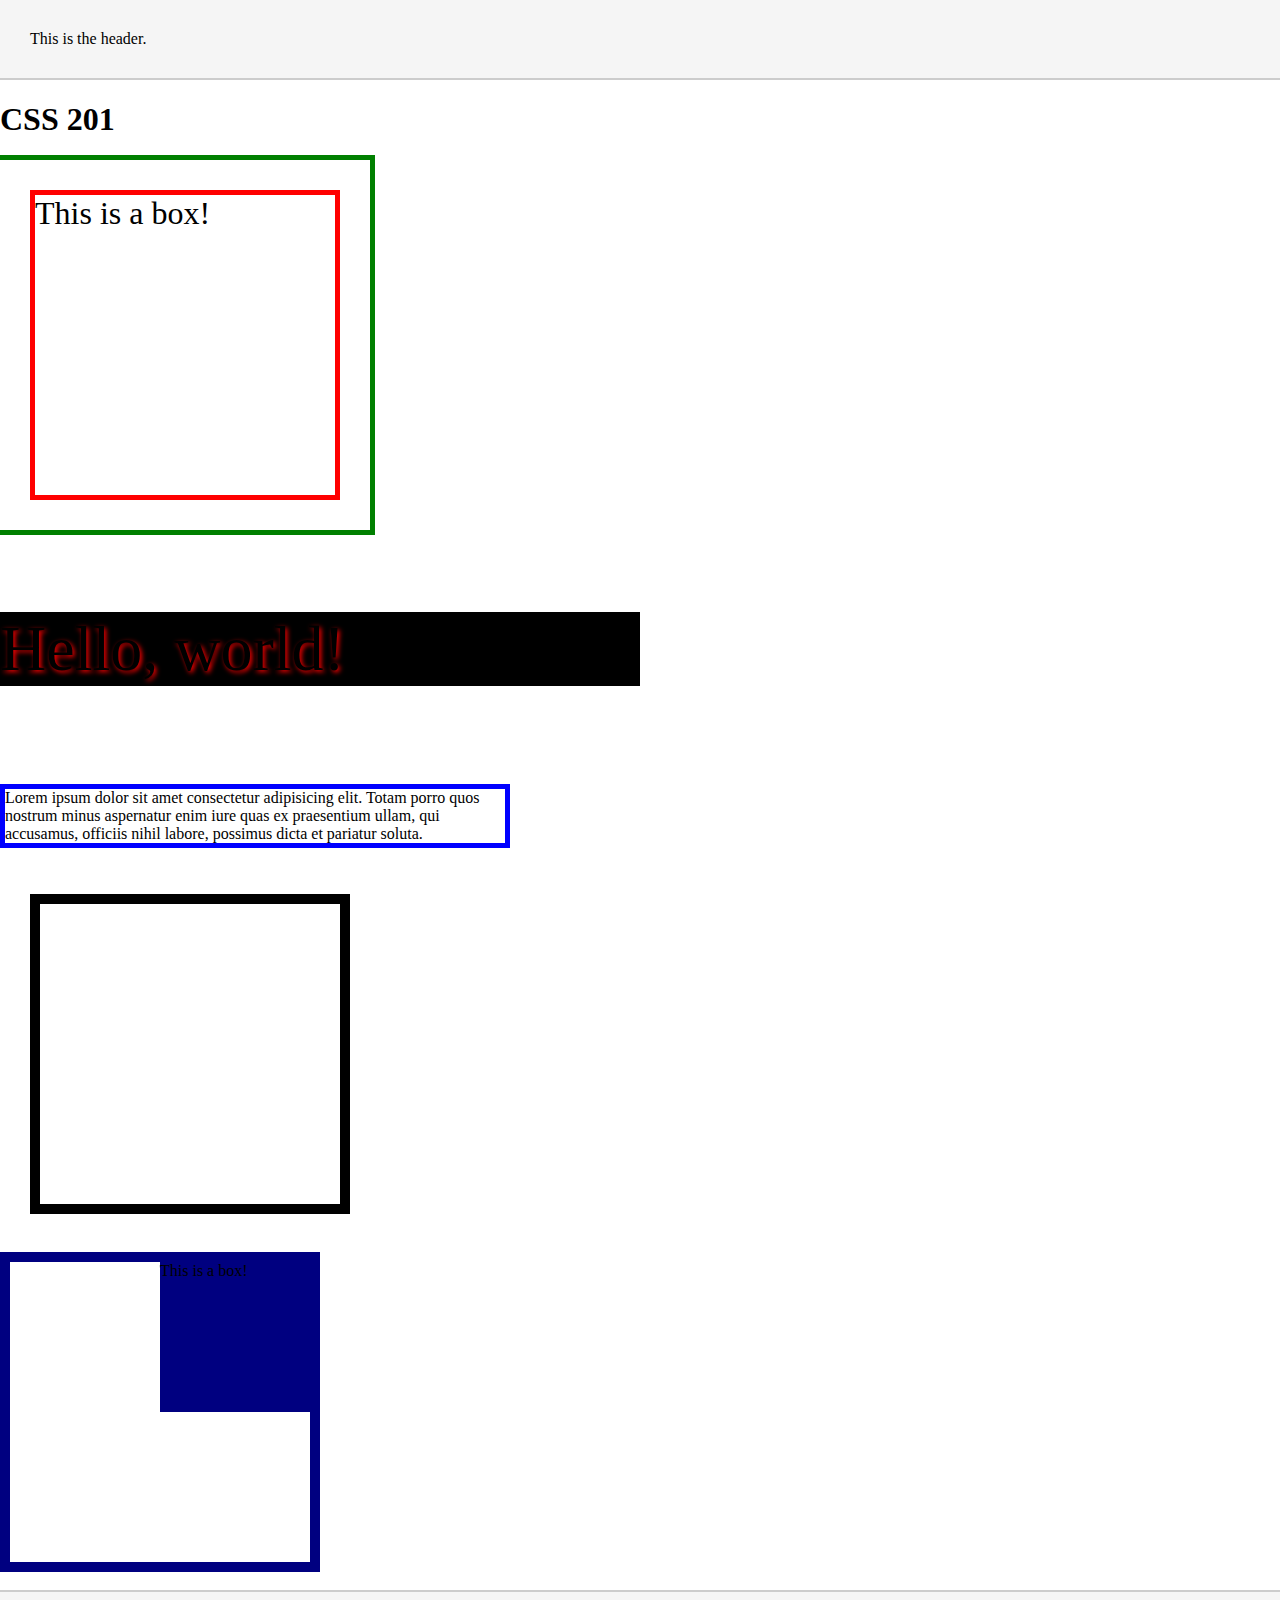
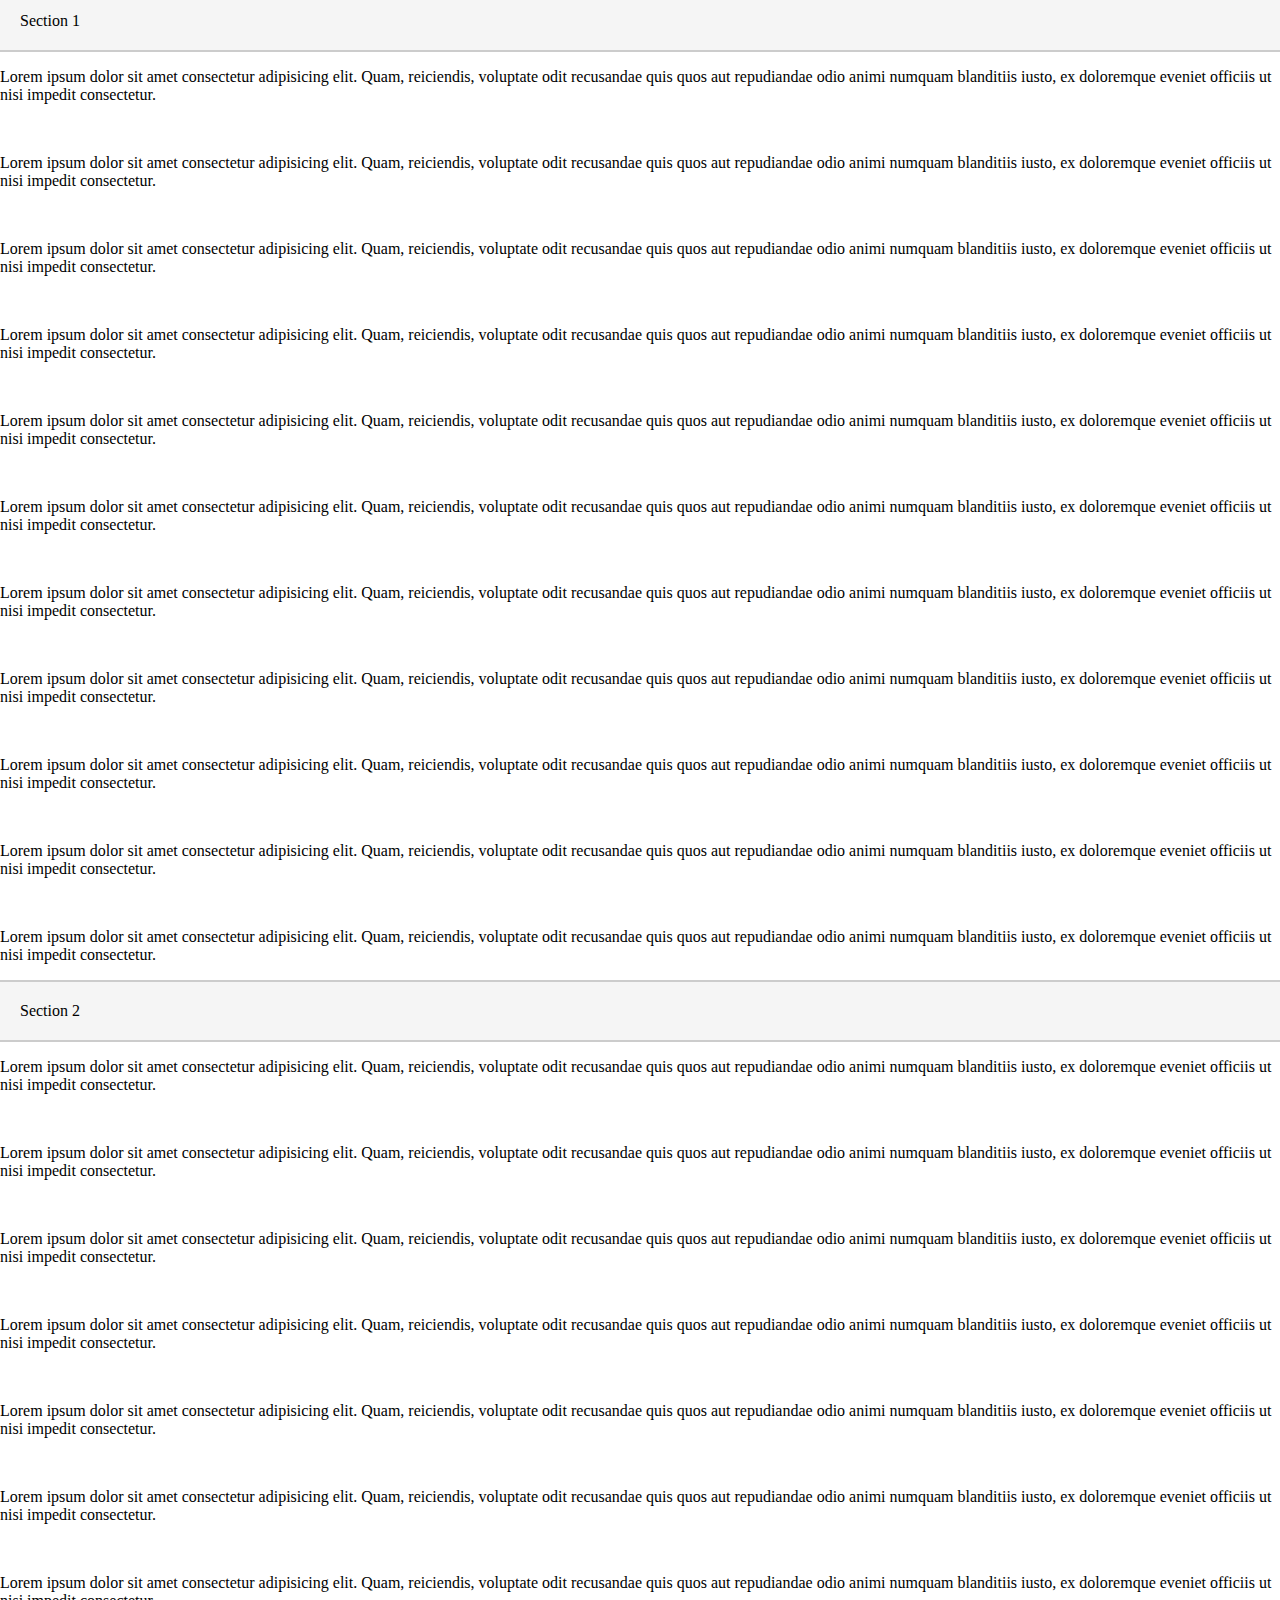
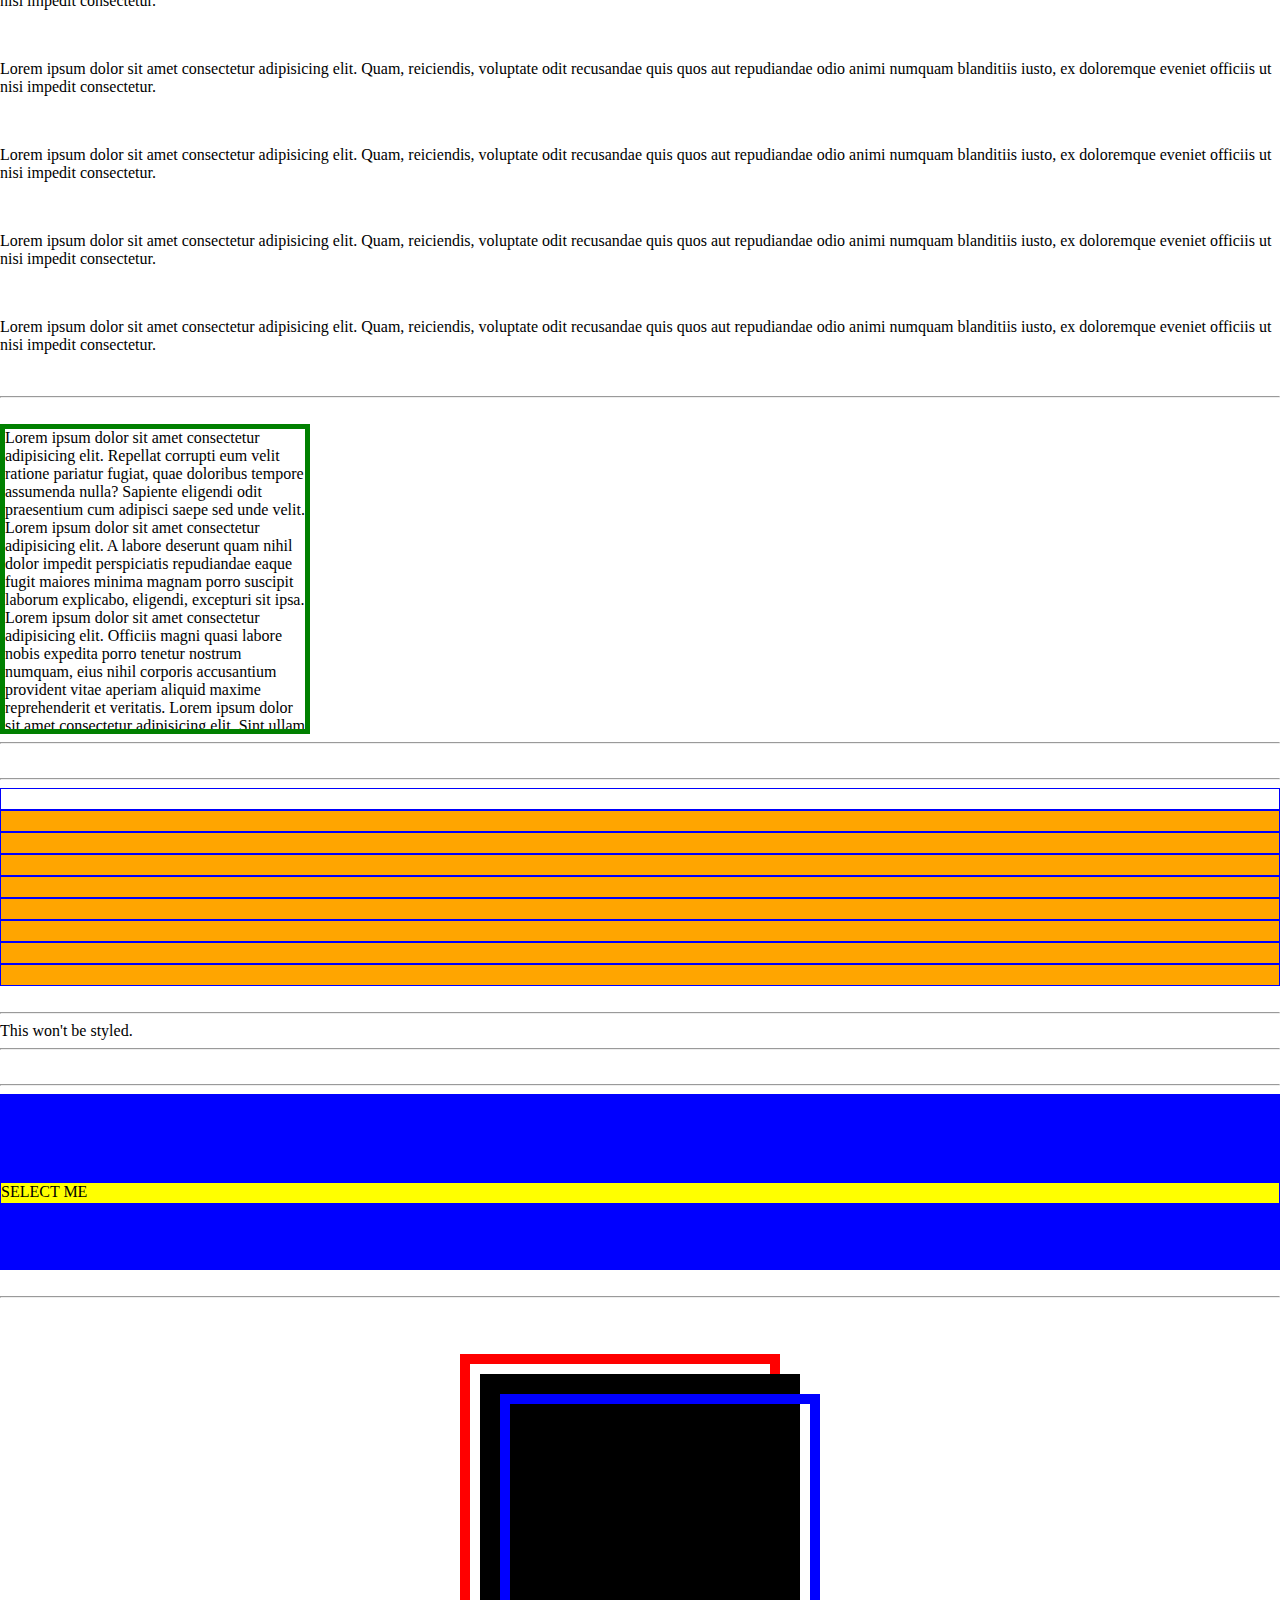
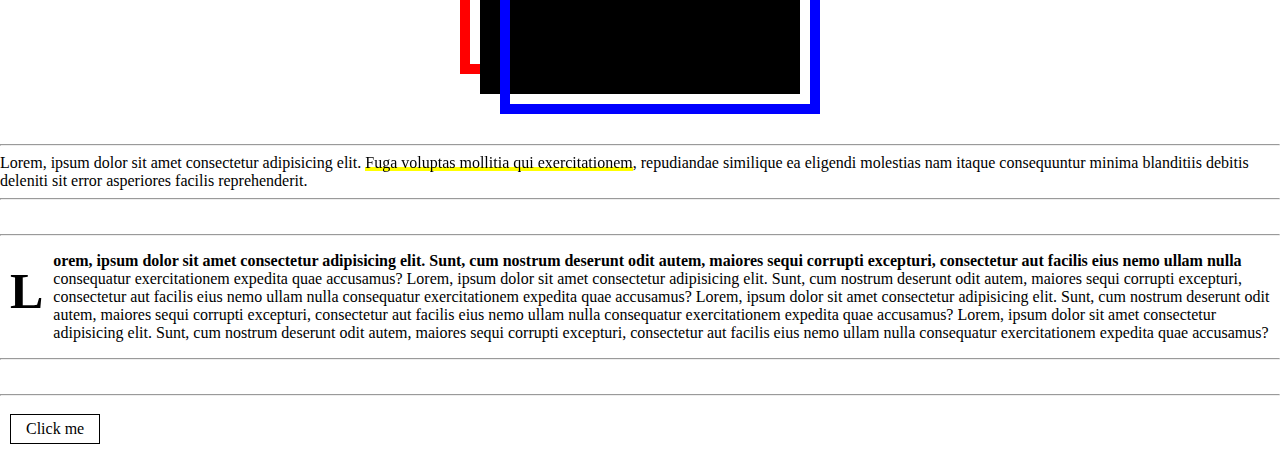
==== index.html @ 79e62487 "Transitions!" ====
<!DOCTYPE html>
<html lang="en">
  <head>
    <meta charset="UTF-8">
    <title>CSS 201</title>
    <link rel="stylesheet" href="css/style.css">
  </head>
  <body>
    <header>
      This is the header.
    </header>
    <h1>CSS 201</h1>
    <br>
    <p id="lesson117">This is a box!</p>
    <br>
    <p id="lesson118">Hello, world!</p>
    <br>
    <p id="lesson119">Lorem ipsum dolor sit amet consectetur adipisicing elit. Totam porro quos nostrum minus aspernatur enim iure quas ex praesentium ullam, qui accusamus, officiis nihil labore, possimus dicta et pariatur soluta.</p>
    <br>
    <div id="lesson121"></div>
    <br>
    <div id="lesson122">
      <div id="lesson122-2">This is a box!</div>
    </div>
    <br>
    <div>
      <div id="stickyBox">Section 1</div>
      <p>Lorem ipsum dolor sit amet consectetur adipisicing elit. Quam, reiciendis, voluptate odit recusandae quis quos aut repudiandae odio animi numquam blanditiis iusto, ex doloremque eveniet officiis ut nisi impedit consectetur.</p>
      <br>
      <p>Lorem ipsum dolor sit amet consectetur adipisicing elit. Quam, reiciendis, voluptate odit recusandae quis quos aut repudiandae odio animi numquam blanditiis iusto, ex doloremque eveniet officiis ut nisi impedit consectetur.</p>
      <br>
      <p>Lorem ipsum dolor sit amet consectetur adipisicing elit. Quam, reiciendis, voluptate odit recusandae quis quos aut repudiandae odio animi numquam blanditiis iusto, ex doloremque eveniet officiis ut nisi impedit consectetur.</p>
      <br>
      <p>Lorem ipsum dolor sit amet consectetur adipisicing elit. Quam, reiciendis, voluptate odit recusandae quis quos aut repudiandae odio animi numquam blanditiis iusto, ex doloremque eveniet officiis ut nisi impedit consectetur.</p>
      <br>
      <p>Lorem ipsum dolor sit amet consectetur adipisicing elit. Quam, reiciendis, voluptate odit recusandae quis quos aut repudiandae odio animi numquam blanditiis iusto, ex doloremque eveniet officiis ut nisi impedit consectetur.</p>
      <br>
      <p>Lorem ipsum dolor sit amet consectetur adipisicing elit. Quam, reiciendis, voluptate odit recusandae quis quos aut repudiandae odio animi numquam blanditiis iusto, ex doloremque eveniet officiis ut nisi impedit consectetur.</p>
      <br>
      <p>Lorem ipsum dolor sit amet consectetur adipisicing elit. Quam, reiciendis, voluptate odit recusandae quis quos aut repudiandae odio animi numquam blanditiis iusto, ex doloremque eveniet officiis ut nisi impedit consectetur.</p>
      <br>
      <p>Lorem ipsum dolor sit amet consectetur adipisicing elit. Quam, reiciendis, voluptate odit recusandae quis quos aut repudiandae odio animi numquam blanditiis iusto, ex doloremque eveniet officiis ut nisi impedit consectetur.</p>
      <br>
      <p>Lorem ipsum dolor sit amet consectetur adipisicing elit. Quam, reiciendis, voluptate odit recusandae quis quos aut repudiandae odio animi numquam blanditiis iusto, ex doloremque eveniet officiis ut nisi impedit consectetur.</p>
      <br>
      <p>Lorem ipsum dolor sit amet consectetur adipisicing elit. Quam, reiciendis, voluptate odit recusandae quis quos aut repudiandae odio animi numquam blanditiis iusto, ex doloremque eveniet officiis ut nisi impedit consectetur.</p>
      <br>
      <p>Lorem ipsum dolor sit amet consectetur adipisicing elit. Quam, reiciendis, voluptate odit recusandae quis quos aut repudiandae odio animi numquam blanditiis iusto, ex doloremque eveniet officiis ut nisi impedit consectetur.</p>
    </div>
    <div>
      <div id="stickyBox">Section 2</div>
      <p>Lorem ipsum dolor sit amet consectetur adipisicing elit. Quam, reiciendis, voluptate odit recusandae quis quos aut repudiandae odio animi numquam blanditiis iusto, ex doloremque eveniet officiis ut nisi impedit consectetur.</p>
      <br>
      <p>Lorem ipsum dolor sit amet consectetur adipisicing elit. Quam, reiciendis, voluptate odit recusandae quis quos aut repudiandae odio animi numquam blanditiis iusto, ex doloremque eveniet officiis ut nisi impedit consectetur.</p>
      <br>
      <p>Lorem ipsum dolor sit amet consectetur adipisicing elit. Quam, reiciendis, voluptate odit recusandae quis quos aut repudiandae odio animi numquam blanditiis iusto, ex doloremque eveniet officiis ut nisi impedit consectetur.</p>
      <br>
      <p>Lorem ipsum dolor sit amet consectetur adipisicing elit. Quam, reiciendis, voluptate odit recusandae quis quos aut repudiandae odio animi numquam blanditiis iusto, ex doloremque eveniet officiis ut nisi impedit consectetur.</p>
      <br>
      <p>Lorem ipsum dolor sit amet consectetur adipisicing elit. Quam, reiciendis, voluptate odit recusandae quis quos aut repudiandae odio animi numquam blanditiis iusto, ex doloremque eveniet officiis ut nisi impedit consectetur.</p>
      <br>
      <p>Lorem ipsum dolor sit amet consectetur adipisicing elit. Quam, reiciendis, voluptate odit recusandae quis quos aut repudiandae odio animi numquam blanditiis iusto, ex doloremque eveniet officiis ut nisi impedit consectetur.</p>
      <br>
      <p>Lorem ipsum dolor sit amet consectetur adipisicing elit. Quam, reiciendis, voluptate odit recusandae quis quos aut repudiandae odio animi numquam blanditiis iusto, ex doloremque eveniet officiis ut nisi impedit consectetur.</p>
      <br>
      <p>Lorem ipsum dolor sit amet consectetur adipisicing elit. Quam, reiciendis, voluptate odit recusandae quis quos aut repudiandae odio animi numquam blanditiis iusto, ex doloremque eveniet officiis ut nisi impedit consectetur.</p>
      <br>
      <p>Lorem ipsum dolor sit amet consectetur adipisicing elit. Quam, reiciendis, voluptate odit recusandae quis quos aut repudiandae odio animi numquam blanditiis iusto, ex doloremque eveniet officiis ut nisi impedit consectetur.</p>
      <br>
      <p>Lorem ipsum dolor sit amet consectetur adipisicing elit. Quam, reiciendis, voluptate odit recusandae quis quos aut repudiandae odio animi numquam blanditiis iusto, ex doloremque eveniet officiis ut nisi impedit consectetur.</p>
      <br>
      <p>Lorem ipsum dolor sit amet consectetur adipisicing elit. Quam, reiciendis, voluptate odit recusandae quis quos aut repudiandae odio animi numquam blanditiis iusto, ex doloremque eveniet officiis ut nisi impedit consectetur.</p>
    </div>
    <br>
    <hr>
    <br>
    <div id="lesson125">
      Lorem ipsum dolor sit amet consectetur adipisicing elit. Repellat corrupti eum velit ratione pariatur fugiat, quae doloribus tempore assumenda nulla? Sapiente eligendi odit praesentium cum adipisci saepe sed unde velit. Lorem ipsum dolor sit amet consectetur adipisicing elit. A labore deserunt quam nihil dolor impedit perspiciatis repudiandae eaque fugit maiores minima magnam porro suscipit laborum explicabo, eligendi, excepturi sit ipsa. Lorem ipsum dolor sit amet consectetur adipisicing elit. Officiis magni quasi labore nobis expedita porro tenetur nostrum numquam, eius nihil corporis accusantium provident vitae aperiam aliquid maxime reprehenderit et veritatis. Lorem ipsum dolor sit amet consectetur adipisicing elit. Sint ullam maiores ipsum cumque delectus architecto iste laborum amet ab quasi ratione quisquam fugit possimus ducimus nisi, corrupti libero? Fugit, recusandae?
    </div>
    <hr>
    <br>
    <hr>
    <div id="parent">
      <div class="lesson127"></div>
      <div class="lesson127"></div>
      <div class="lesson127"></div>
      <div class="lesson127"></div>
      <div class="lesson127"></div>
      <div class="lesson127"></div>
      <div class="lesson127"></div>
      <div class="lesson127"></div>
      <div class="lesson127"></div>
    </div>
    <br>
    <hr>
    <div id="lesson127">This won't be styled.</div>
    <hr>
    <br>
    <hr>
    <div id="parent129">
      <div class="box129"></div>
      <div class="box129"></div>
      <div class="box129" class="dontselectme"></div>
      <div class="box129"></div>
      <div class="box129">SELECT ME</div>
      <div class="box129"></div>
      <div class="box129"></div>
      <div class="box129"></div>
    </div>
    <br>
    <hr>
    <br>
    <div id="lesson131"></div>
    <hr>
    Lorem, ipsum dolor sit amet consectetur adipisicing elit. <a href="#">Fuga voluptas mollitia qui exercitationem</a>, repudiandae similique ea eligendi molestias nam itaque consequuntur minima blanditiis debitis deleniti sit error asperiores facilis reprehenderit.
    <hr>
    <br>
    <hr>
    <p id="lesson132-133">Lorem, ipsum dolor sit amet consectetur adipisicing elit. Sunt, cum nostrum deserunt odit autem, maiores sequi corrupti excepturi, consectetur aut facilis eius nemo ullam nulla consequatur exercitationem expedita quae accusamus?

      Lorem, ipsum dolor sit amet consectetur adipisicing elit. Sunt, cum nostrum deserunt odit autem, maiores sequi corrupti excepturi, consectetur aut facilis eius nemo ullam nulla consequatur exercitationem expedita quae accusamus?

      Lorem, ipsum dolor sit amet consectetur adipisicing elit. Sunt, cum nostrum deserunt odit autem, maiores sequi corrupti excepturi, consectetur aut facilis eius nemo ullam nulla consequatur exercitationem expedita quae accusamus?

      Lorem, ipsum dolor sit amet consectetur adipisicing elit. Sunt, cum nostrum deserunt odit autem, maiores sequi corrupti excepturi, consectetur aut facilis eius nemo ullam nulla consequatur exercitationem expedita quae accusamus?
    </p>
    <hr>
    <br>
    <hr>
    <a href="#" id="button-134">Click me</a>
  </body>
</html>
---- css/style.css ----
hmtl, body{
  width: 100%;
  height: 100%;
  margin: 0;
  padding: 0;
}
header {
  background: #f5f5f5;
  width: 100%;
  border-bottom: 2px solid #ccc;
  padding: 30px;
  position: sticky;
  top: 0;
}
a {
  text-decoration: none;
  color: black;
  position: relative;
}
a::before {
  content: ' ';
  position: absolute;
  width: 100%;
  height: 4px;
  background-color: yellow;
  bottom: 0;
  left: 0;
  z-index: -1;
}
a:hover::before {
  height: 14px;
}
h1{
  display:inline-block;
}
::selection {
  background-color: blue;
  color: orange;
}
.box129 {
  height: 20px;
  border: 1px solid blue;
  color: white;
}
.box129:not(.dontselectme) {
  background-color: blue;
}
.box129:nth-child(5) {
  background-color: yellow;
  color: black;
}
.box129:hover {
  background-color: gray;
}
#stickyBox {
  position: sticky;
  background-color: #f5f5f5;
  border-top: 2px solid #ccc;
  border-bottom: 2px solid #ccc;
  padding: 20px;
  top: 64px;
}
#lesson117 {
  display: block;
  font-size: 32px;
  width: 300px;
  height: 300px;
  border: 5px solid red;
  margin: 30px;
  outline: 5px solid green;
  outline-offset: 30px;
}
#lesson118 {
  background-color: black;
  width: 50%;
  color: rgba(0 0 0 0);
  font-size: 64px;
  text-shadow: 2px 2px 5px red;
}
#lesson119 {
  display: inline-block;
  border: 5px solid blue;
  min-width: 450px;
  max-width: 500px;
}
#lesson121 {
  width: 300px;
  height: 300px;
  border: 10px solid black;
  position: relative;
  top: 30px;
  left: 30px;
  margin-bottom: 50px;
}
#lesson122 {
  width: 300px;
  height: 300px;
  border: 10px solid navy;
  position: relative;
}
#lesson122-2 {
  position: absolute;
  right: 0;
  width: 50%;
  height: 50%;
  background: navy;
}
#lesson125 {
  width: 300px;
  height: 300px;
  border: 5px solid green;
  overflow: scroll;
}
#lesson131 {
  width: 300px;
  height: 300px;
  border: 10px solid black;
  margin: 50px auto;
  position: relative;
  background-color: black;
}
#lesson131::before {
  content: ' ';
  display: block;
  border: 10px solid red;
  width: 100%;
  height: 100%;
  position: absolute;
  top: -30px;
  left: -30px;
  z-index: -1;
}
#lesson131::after {
  content: ' ';
  display: block;
  border: 10px solid blue;
  width: 100%;
  height: 100%;
  position: absolute;
  bottom: -30px;
  right: -30px;
  z-index: 1;
}
#lesson132-133::first-letter {
  font-size: 50px;
  float: left;
  margin: 10px;
}
#lesson132-133::first-line {
  font-weight: bold;
}
#button-134 {
  background-color: white;
  display: inline-block;
  margin: 10px;
  padding: 5px 15px;
  color: black;
  text-decoration: none;
  border: 1px solid black;
  transition: background-color 1.2s, color 0.5s, padding 1s;
}
#button-134:hover {
  background-color: black;
  color: white;
  padding: 10px 30px;
}

/*Descendent selctor, child selector, adjacent selector. */
#parent > .lesson127 {
  height: 20px;
  border: 1px solid blue;
}
#parent .lesson127 + .lesson127 {
  background-color: orange;
}
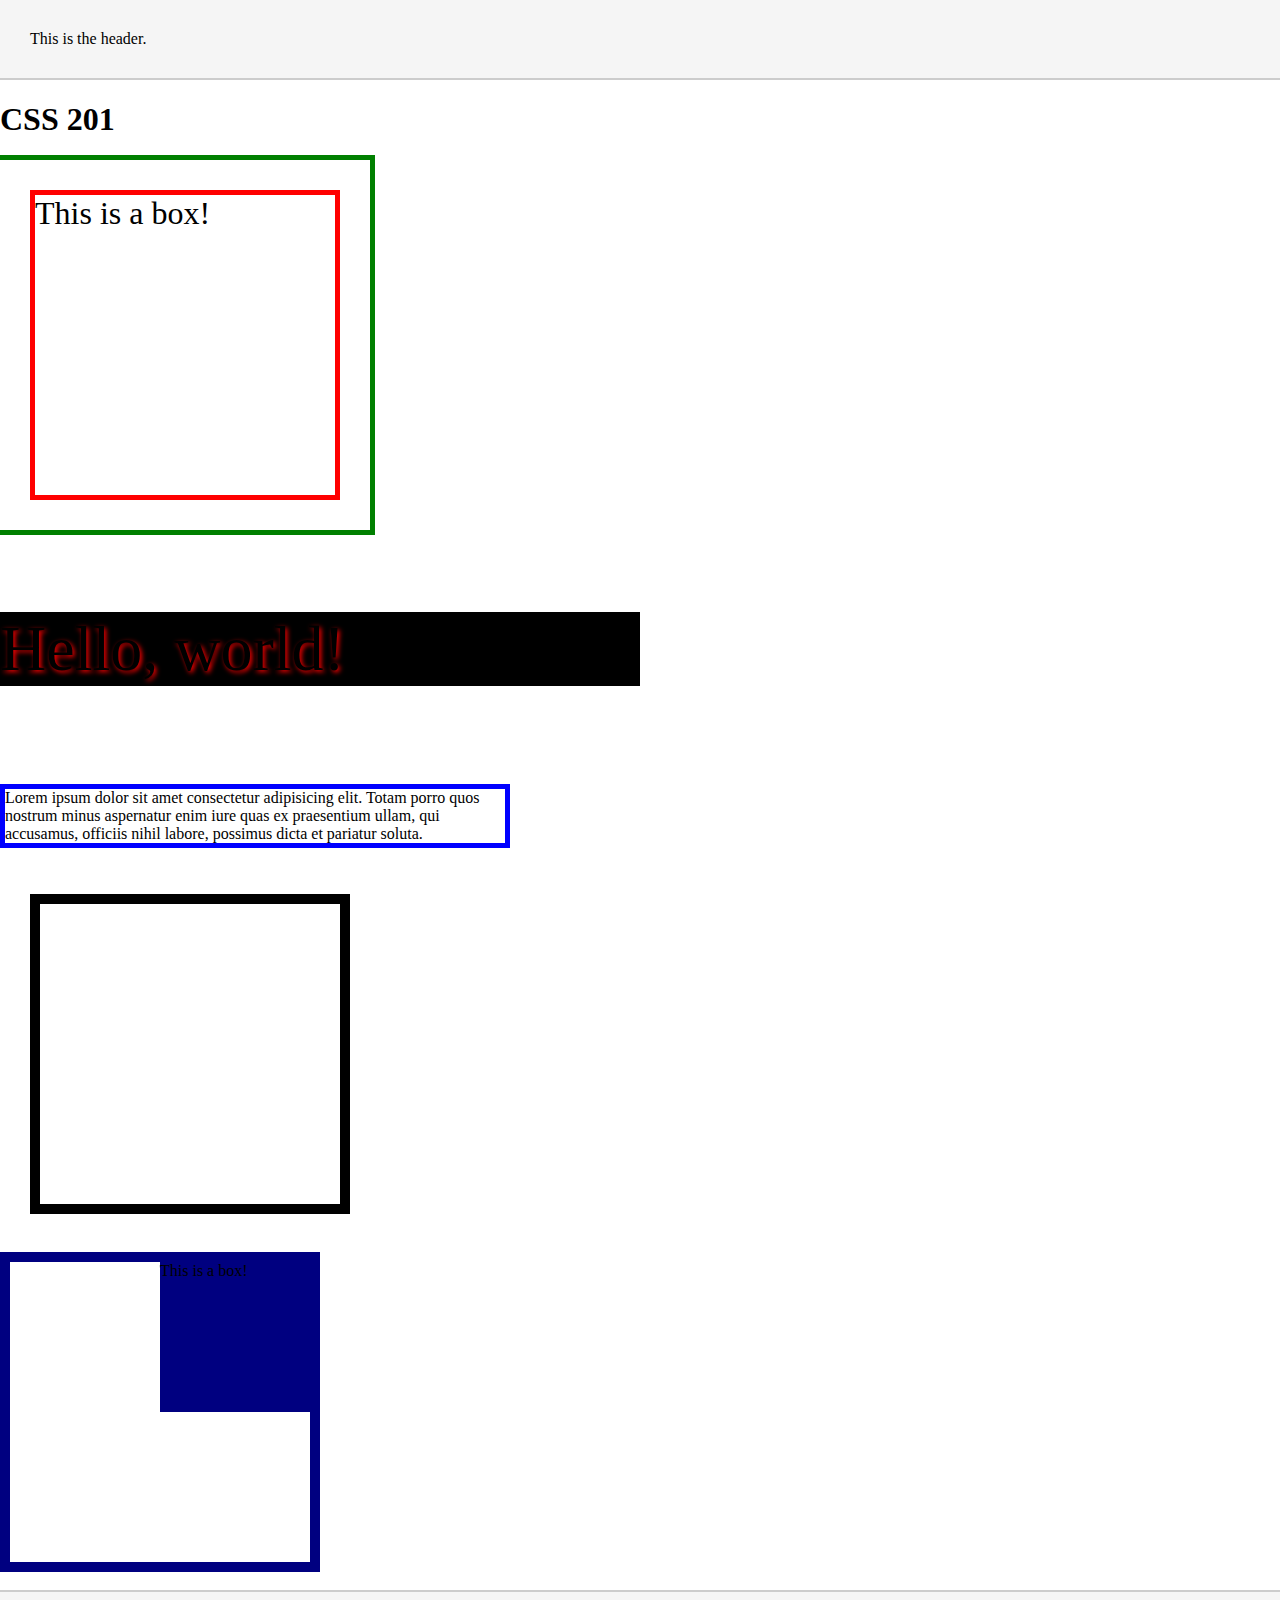
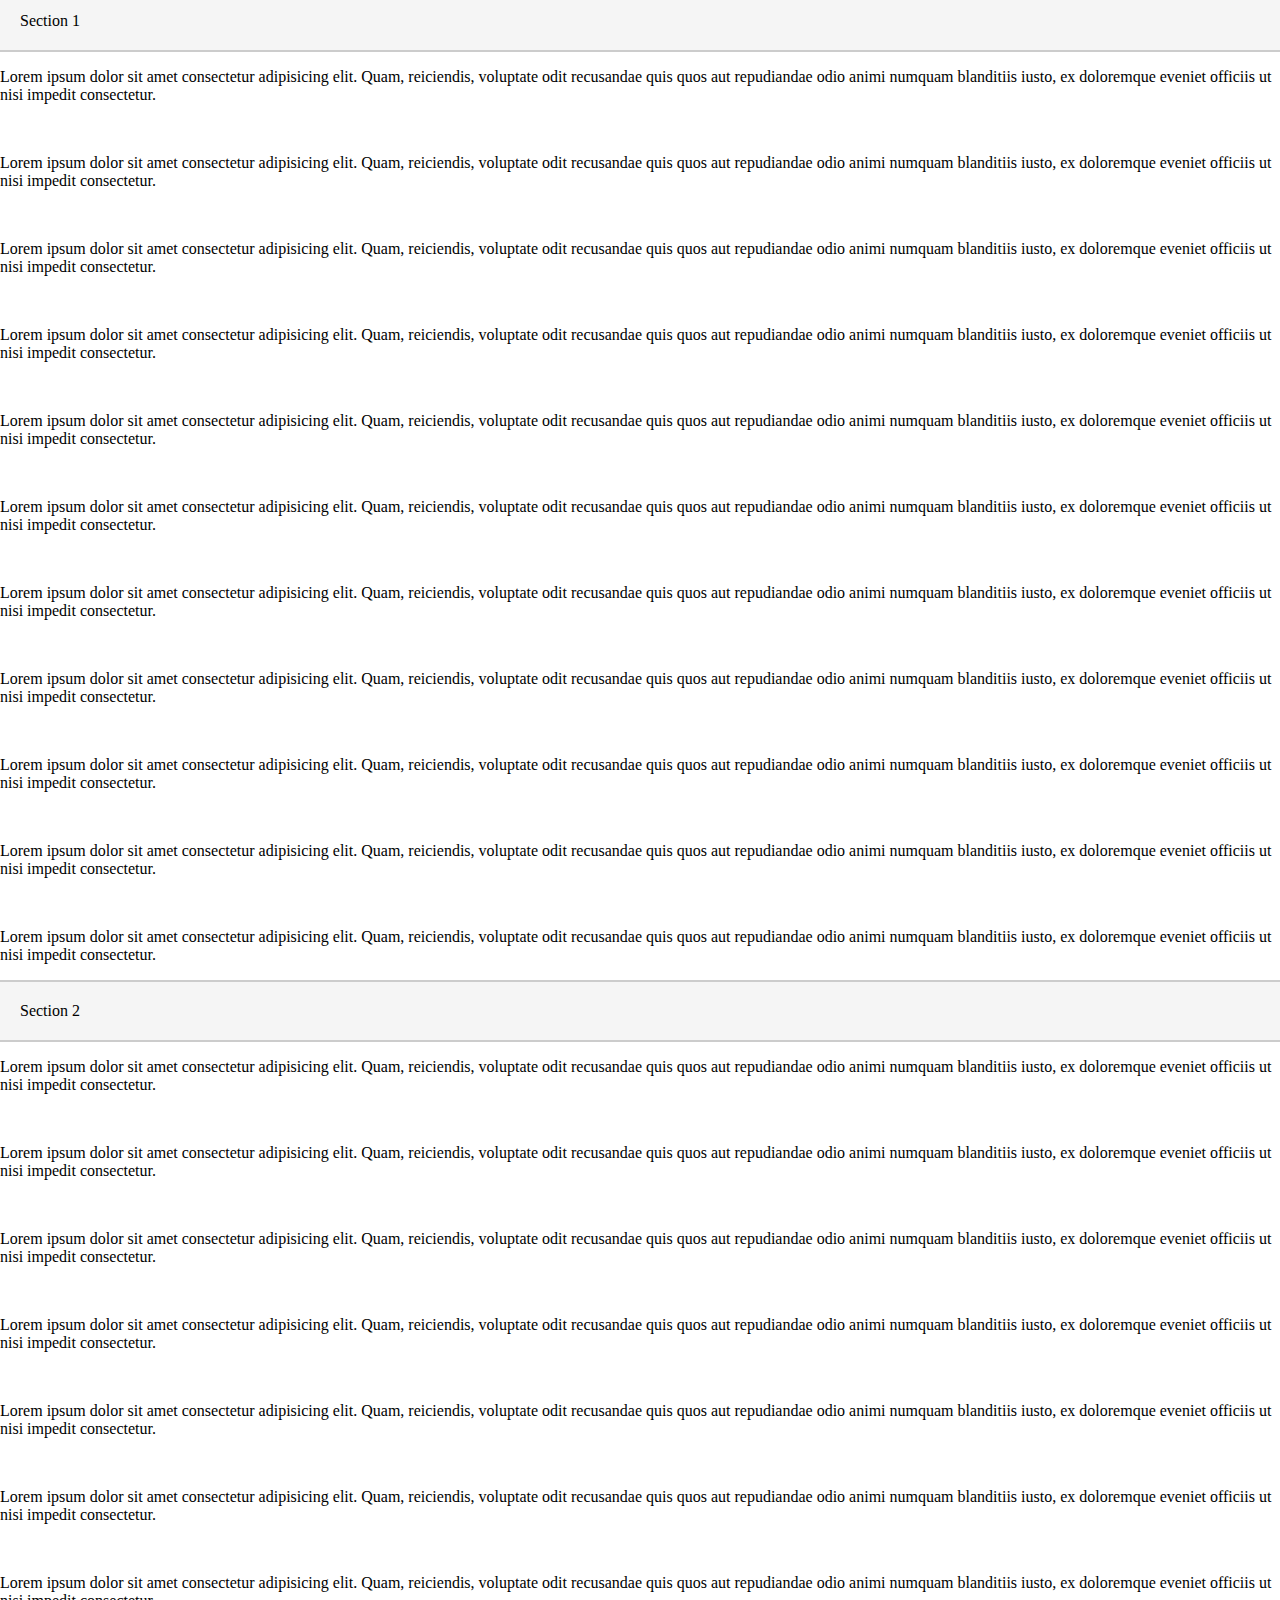
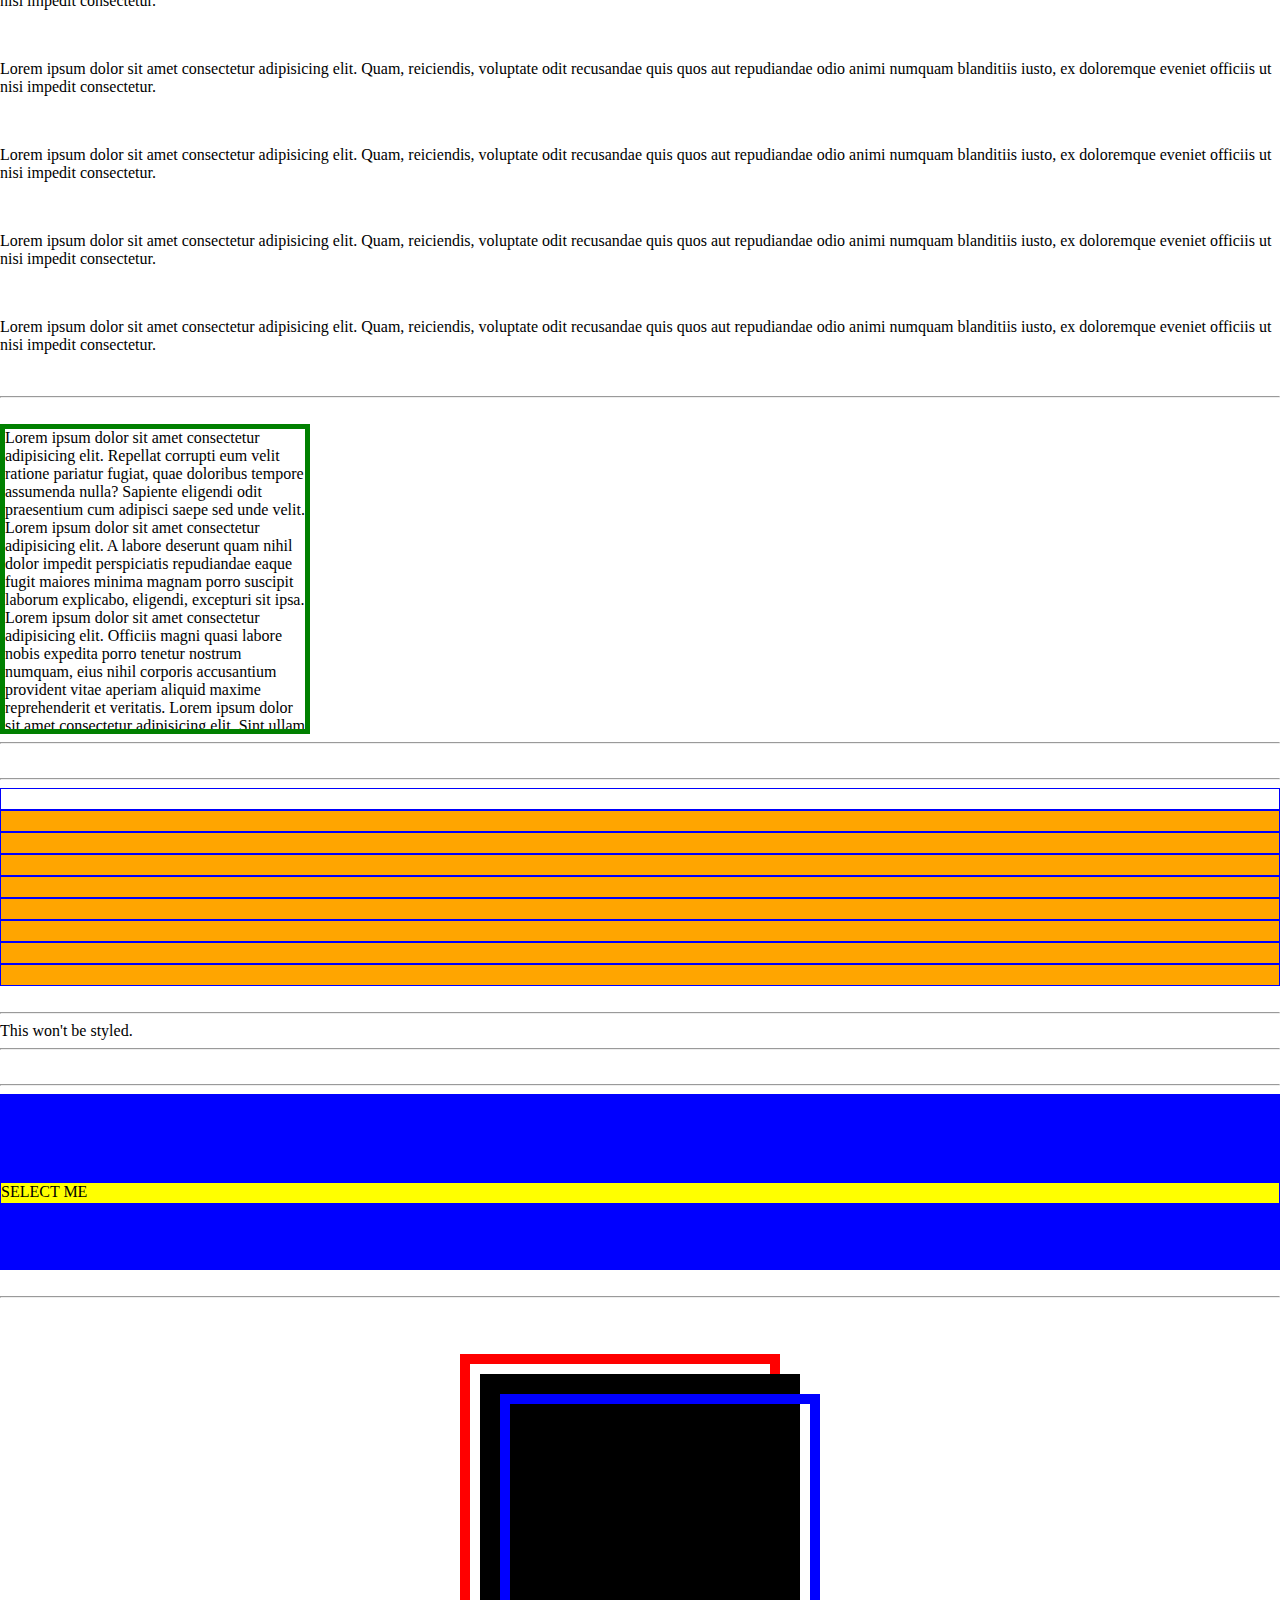
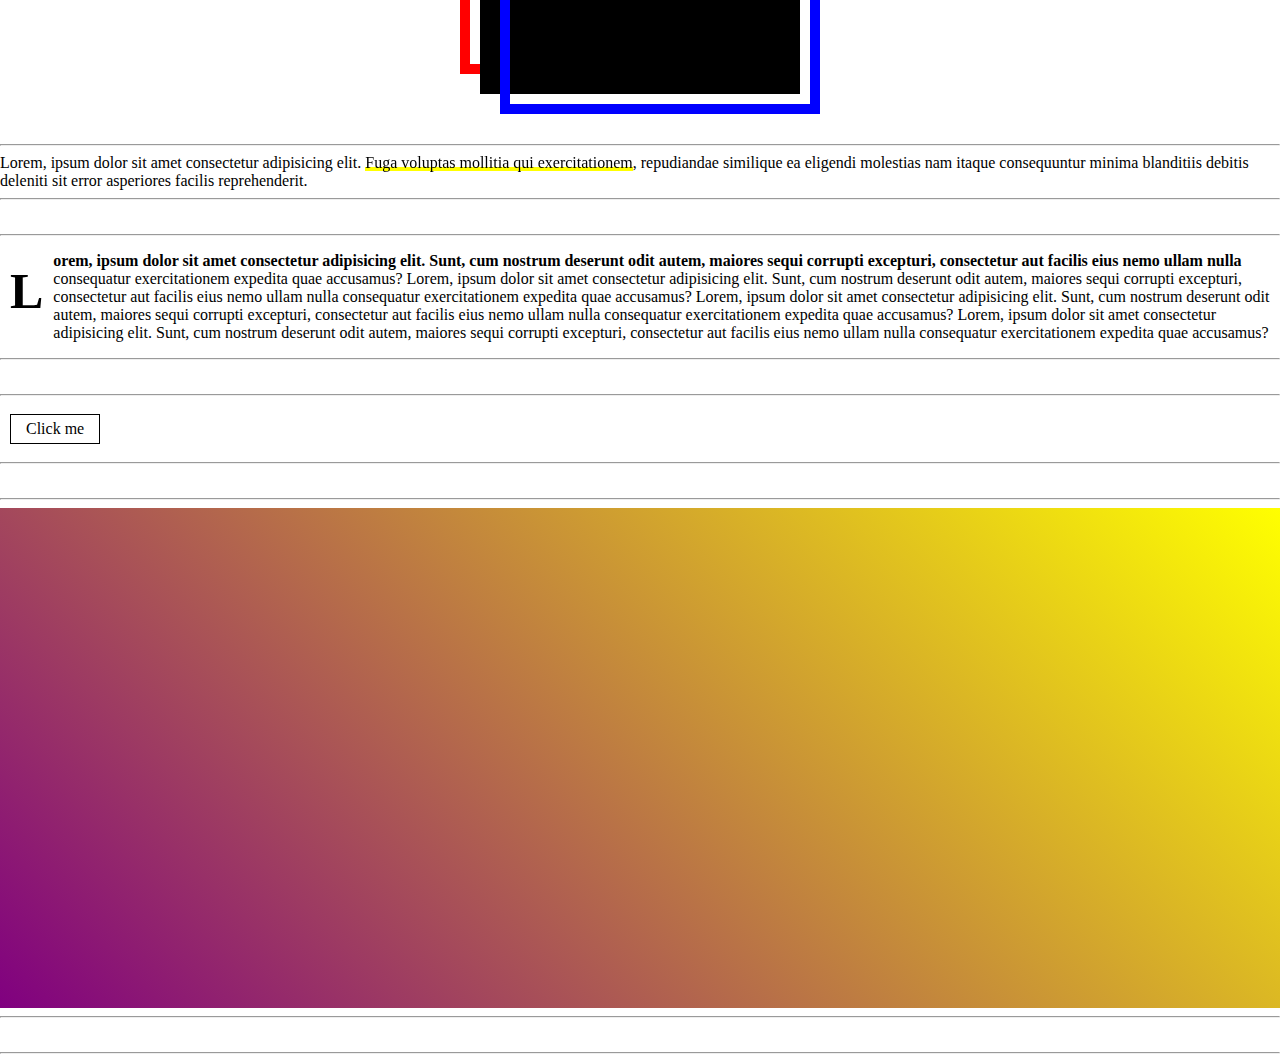
==== commit 3d5e01c5: "Gradients." ====
--- a/index.html
+++ b/index.html
@@ -128,5 +128,12 @@
     <br>
     <hr>
     <a href="#" id="button-134">Click me</a>
+    <hr>
+    <br>
+    <hr>
+    <div id="lesson135"></div>
+    <hr>
+    <br>
+    <hr>
   </body>
 </html>
--- a/css/style.css
+++ b/css/style.css
@@ -164,6 +164,11 @@
   color: white;
   padding: 10px 30px;
 }
+#lesson135 {
+  background-image: linear-gradient(45deg, purple, yellow);
+  height: 500px;
+  width: 100%;
+}
 
 /*Descendent selctor, child selector, adjacent selector. */
 #parent > .lesson127 {
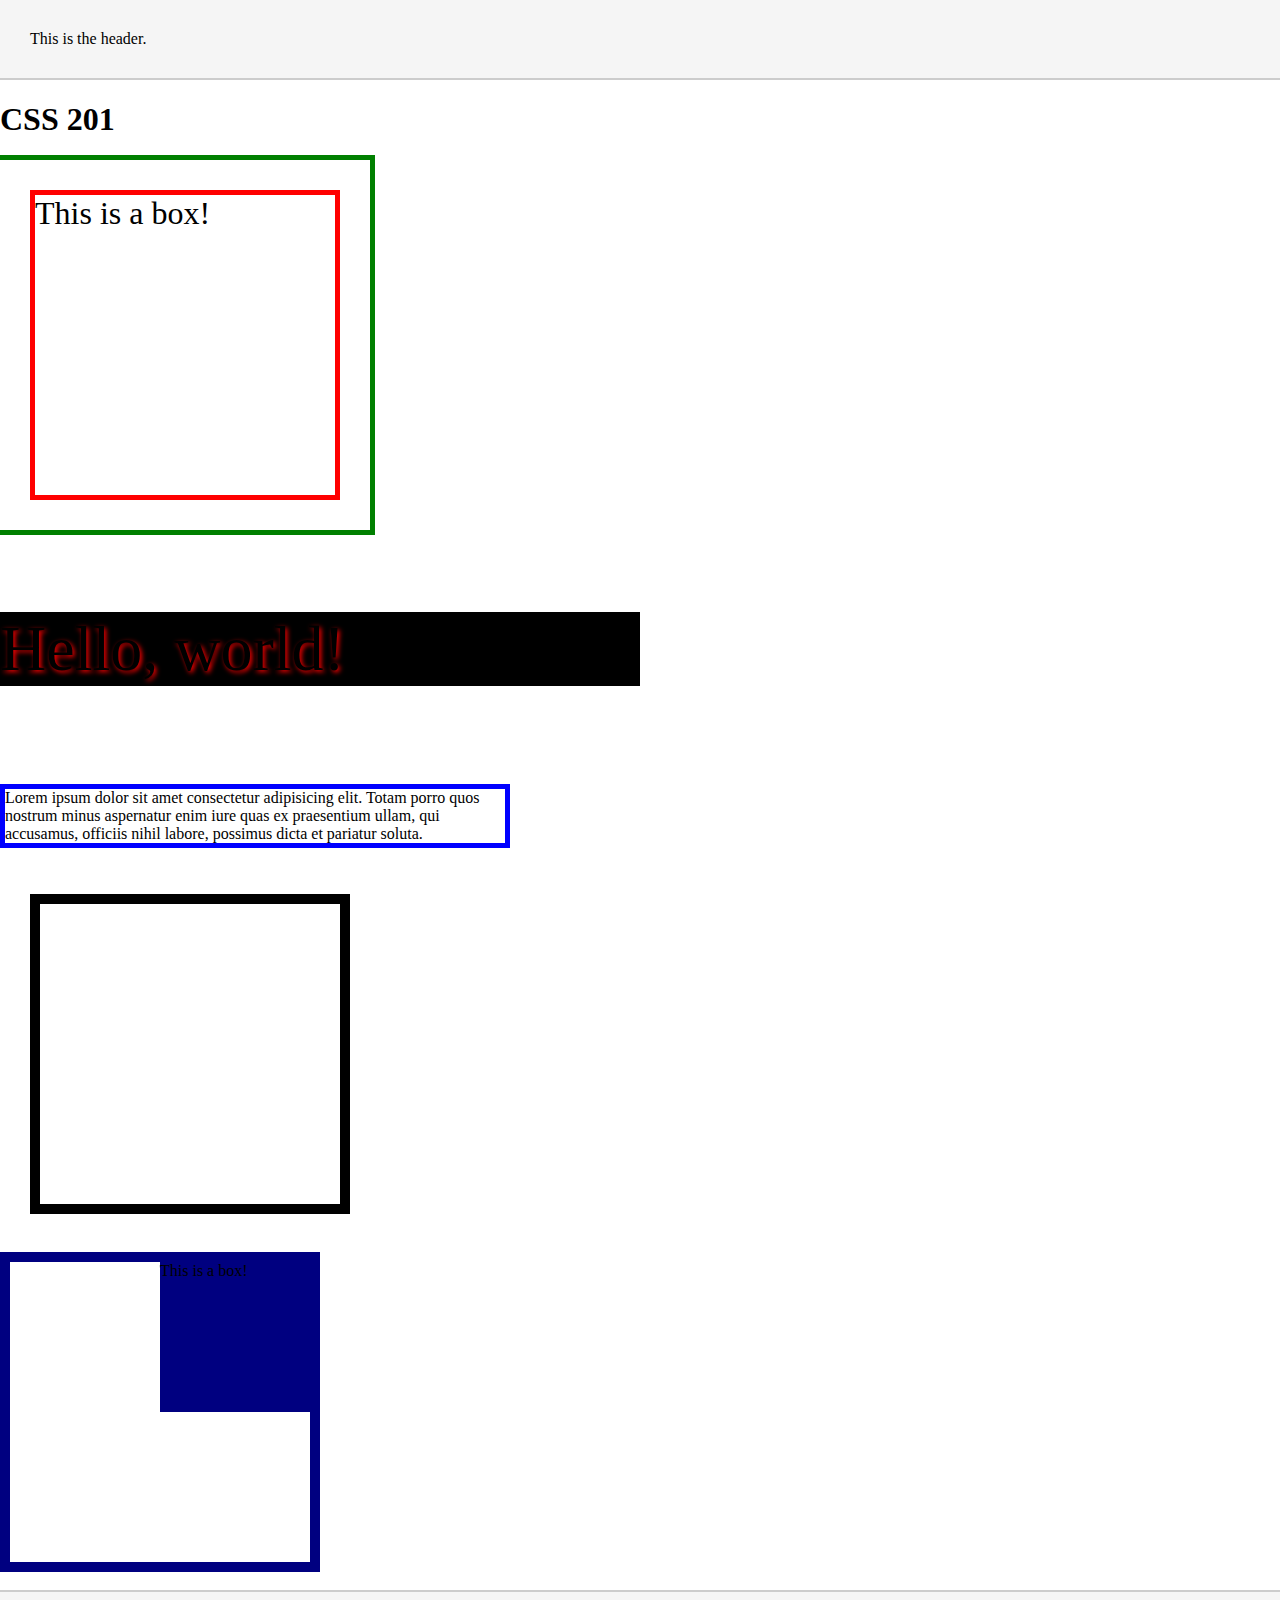
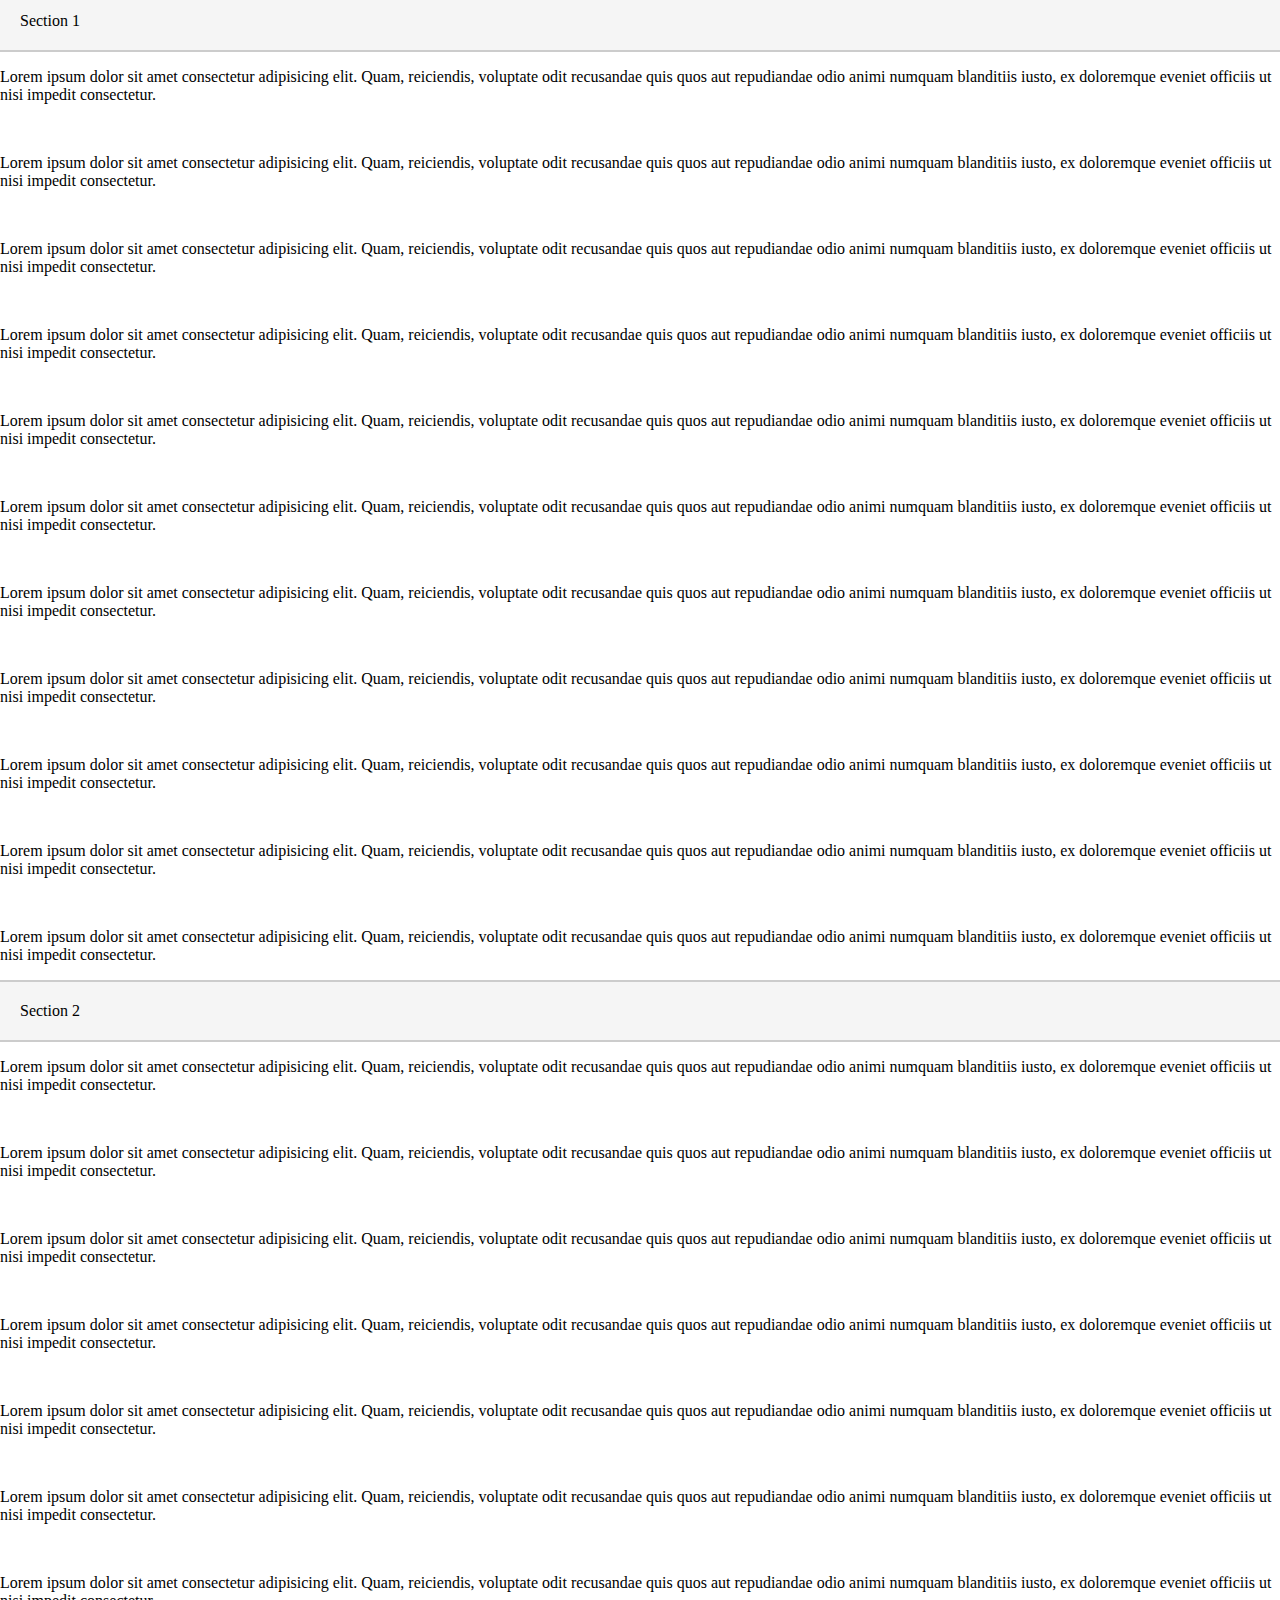
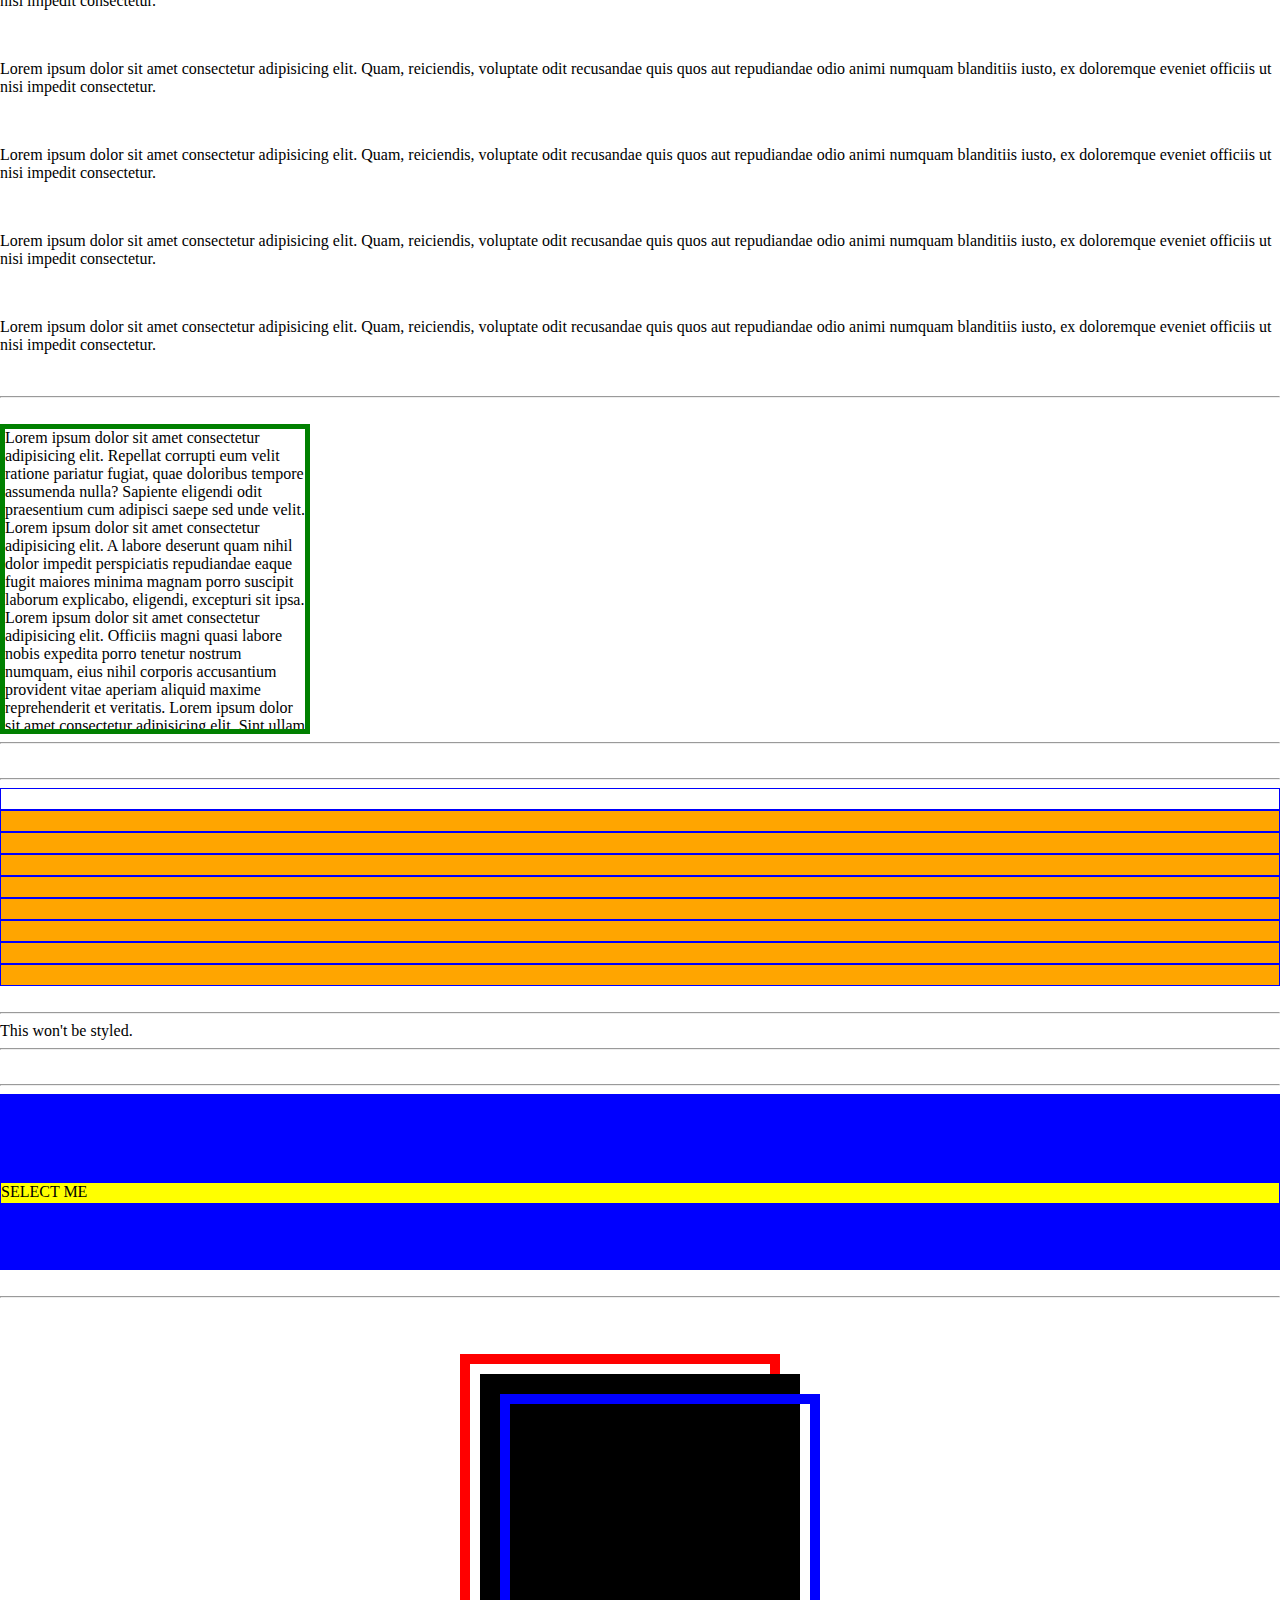
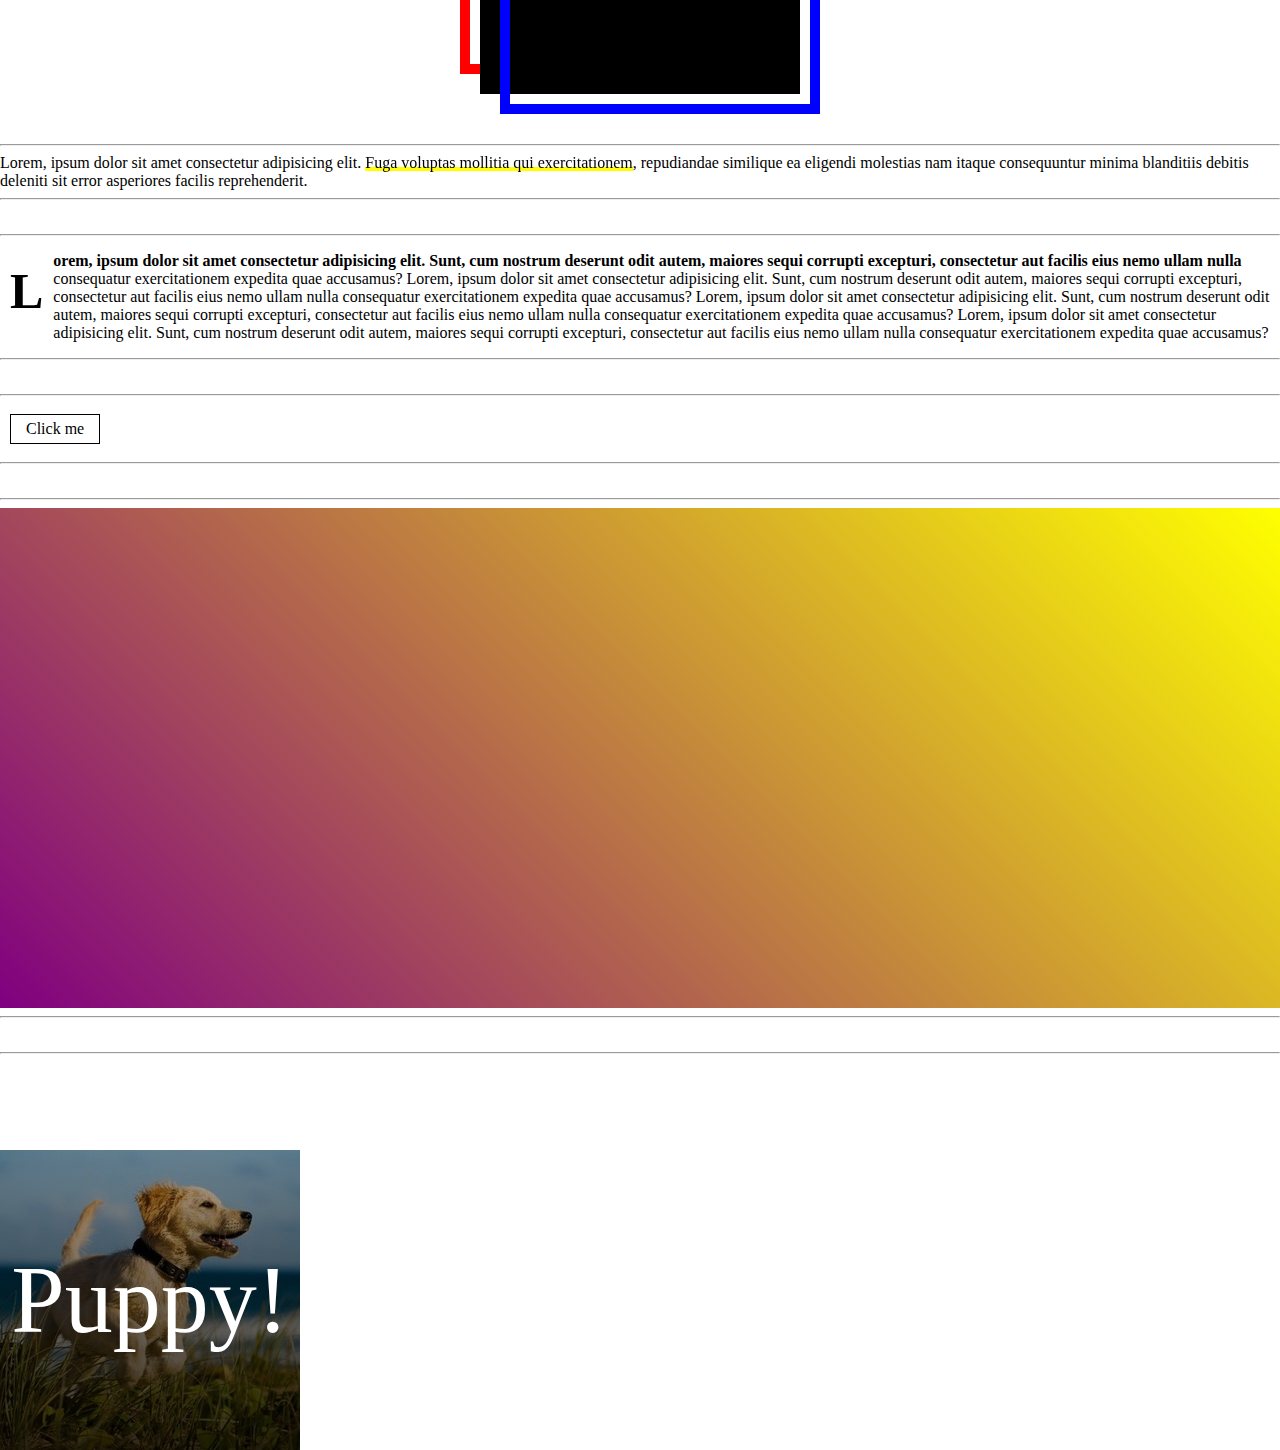
==== commit 795361f9: "Gradient overlayed." ====
--- a/index.html
+++ b/index.html
@@ -135,5 +135,8 @@
     <hr>
     <br>
     <hr>
+    <div id="lesson136">
+      <p>Puppy!</p>
+    </div>
   </body>
 </html>
--- a/css/style.css
+++ b/css/style.css
@@ -170,6 +170,22 @@
   width: 100%;
 }
 
+#lesson136 {
+  height: 300px;
+  width: 300px;
+  background-image: linear-gradient(
+                                    180deg,
+                                    rgba(0,0,0,0.3) 0%,
+                                    rgba(0,0,0,0.8) 100%),
+  url(../images/puppy.jpeg);
+}
+
+#lesson136 > p {
+  color: white;
+  font-size: 96px;
+  text-align: center;
+  line-height: 300px;
+}
 /*Descendent selctor, child selector, adjacent selector. */
 #parent > .lesson127 {
   height: 20px;
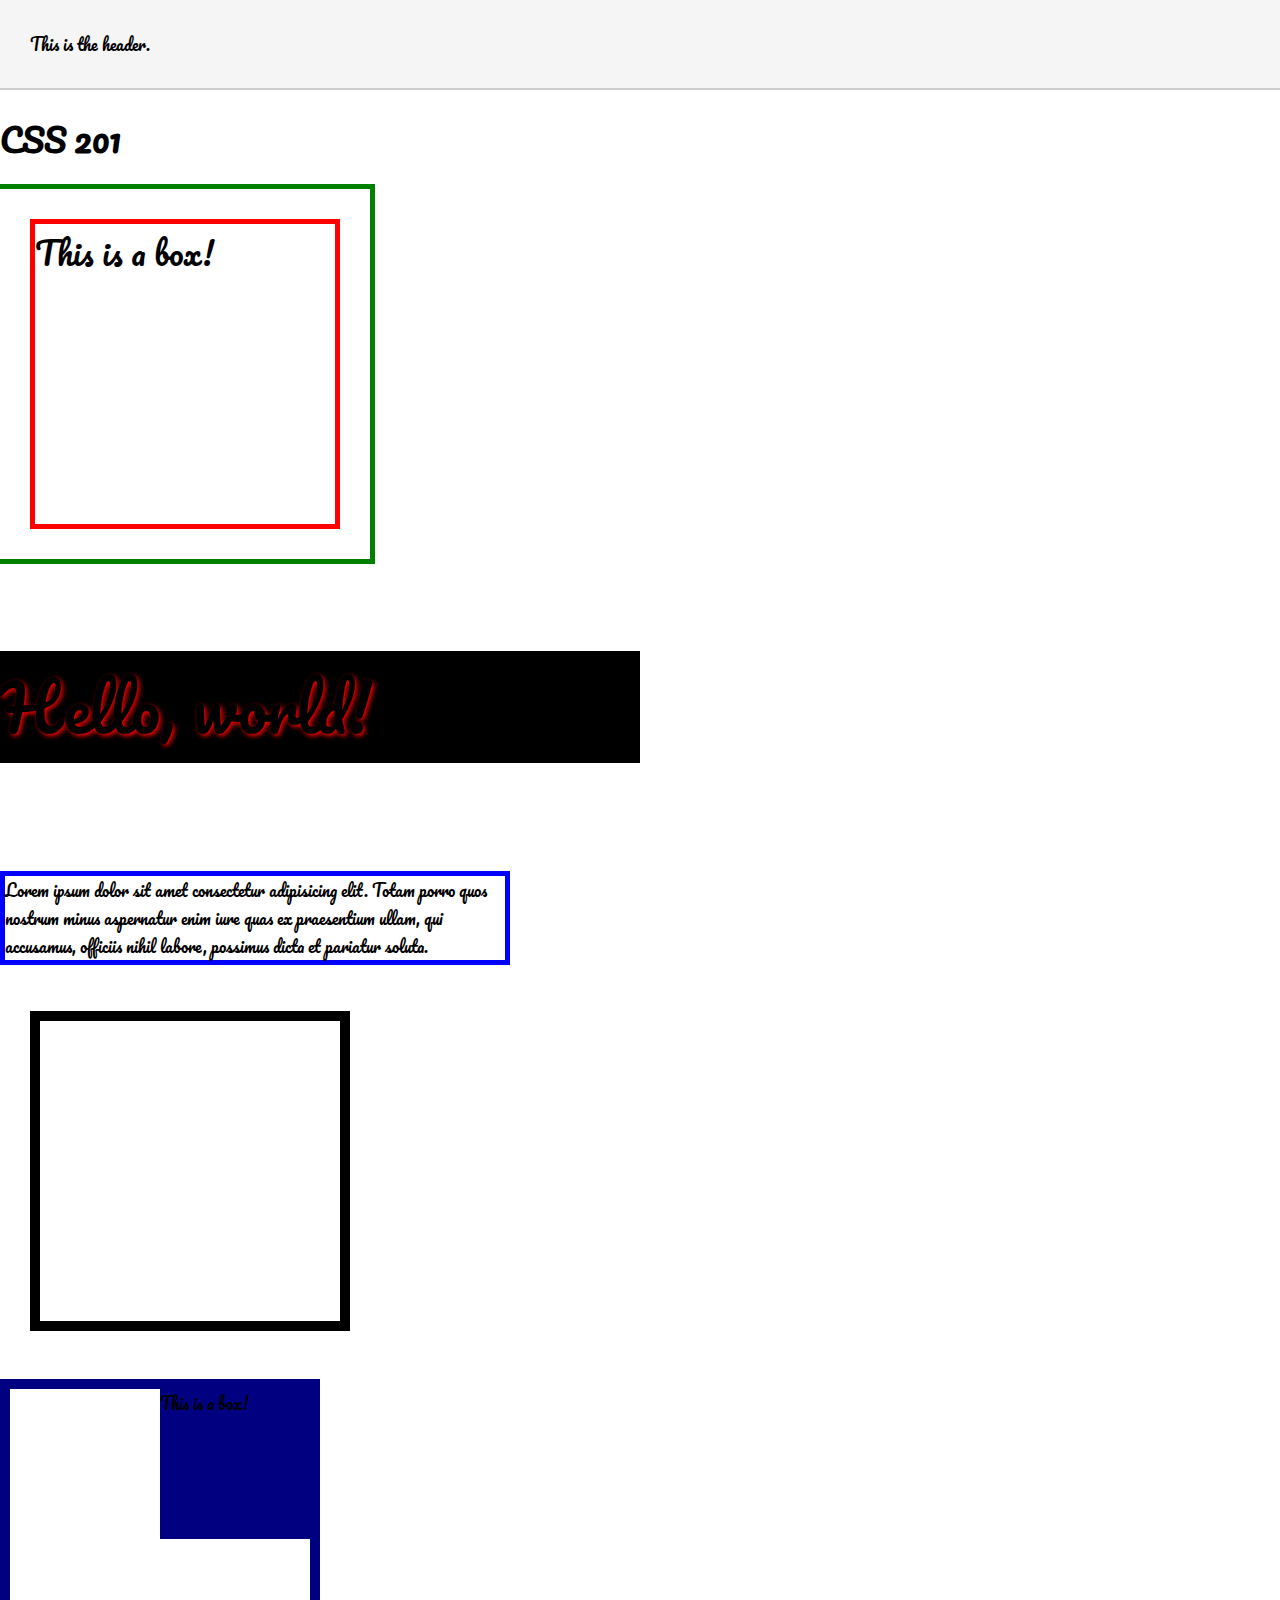
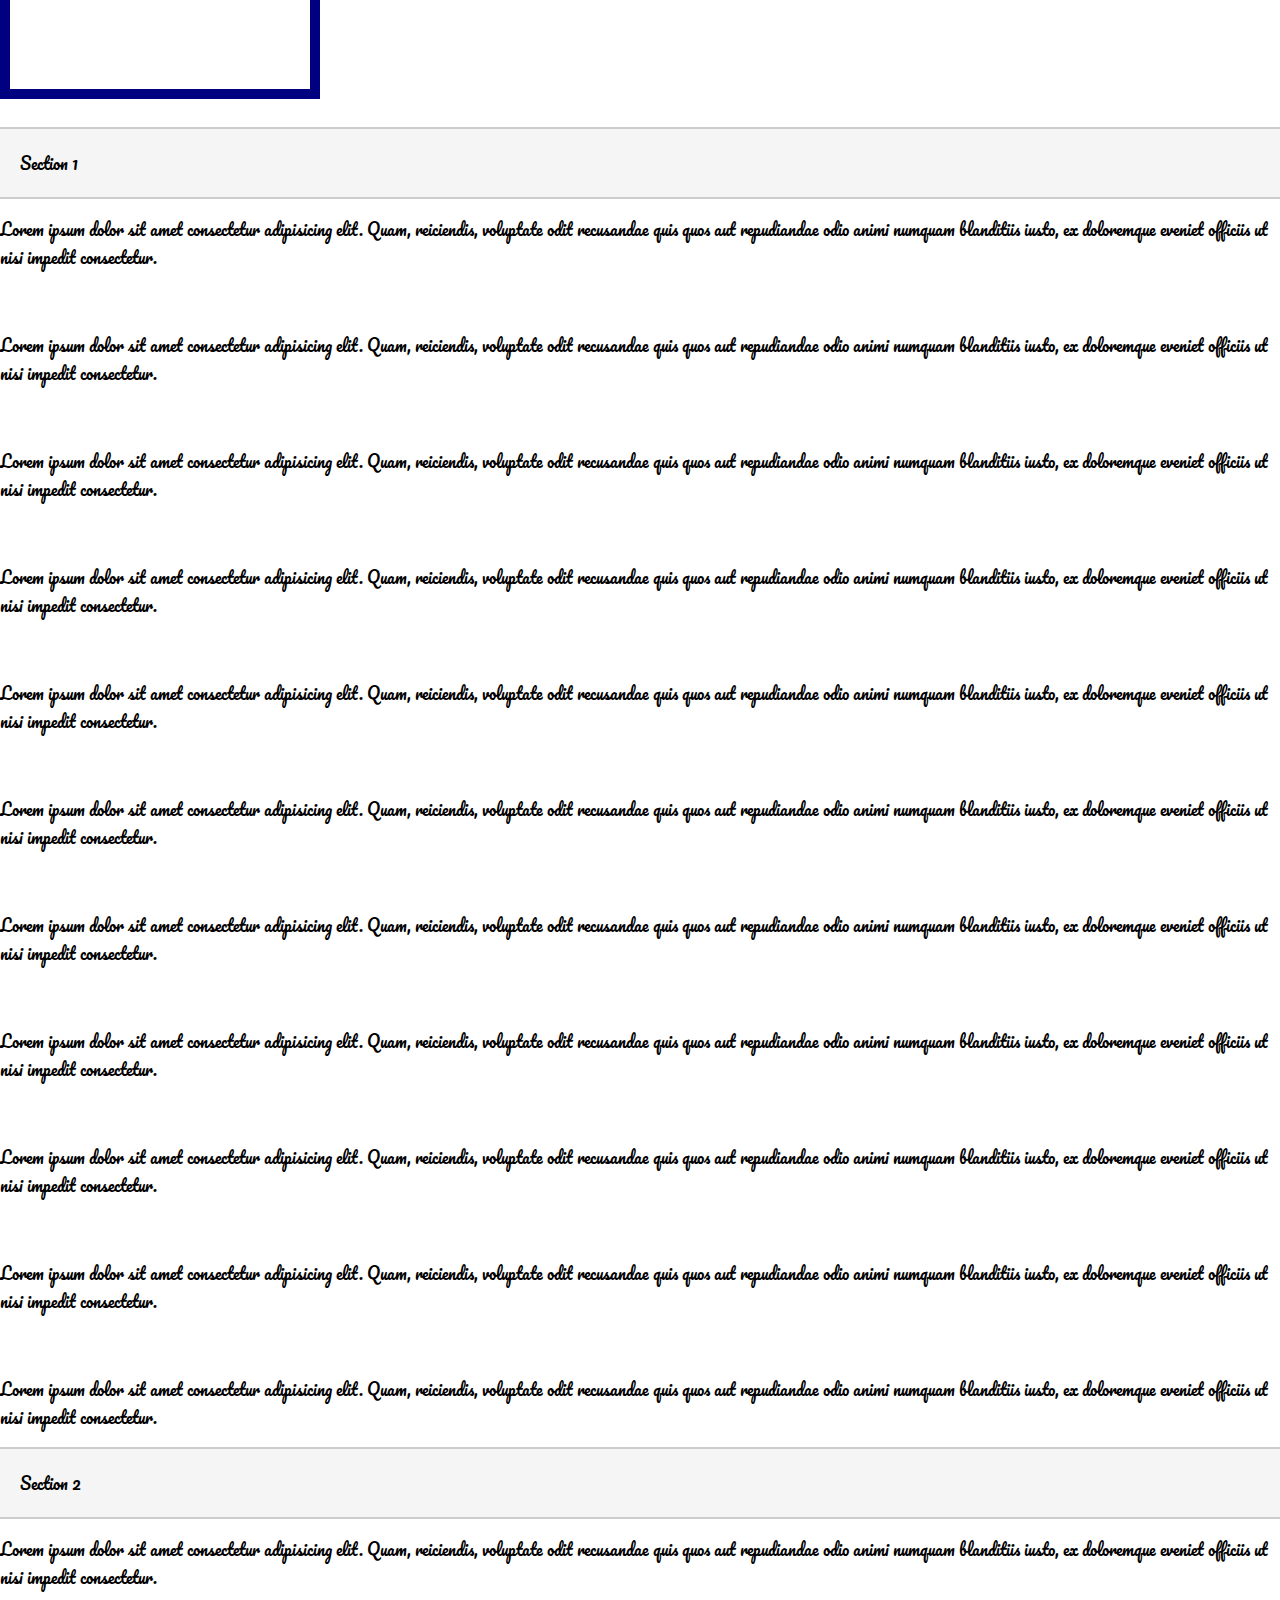
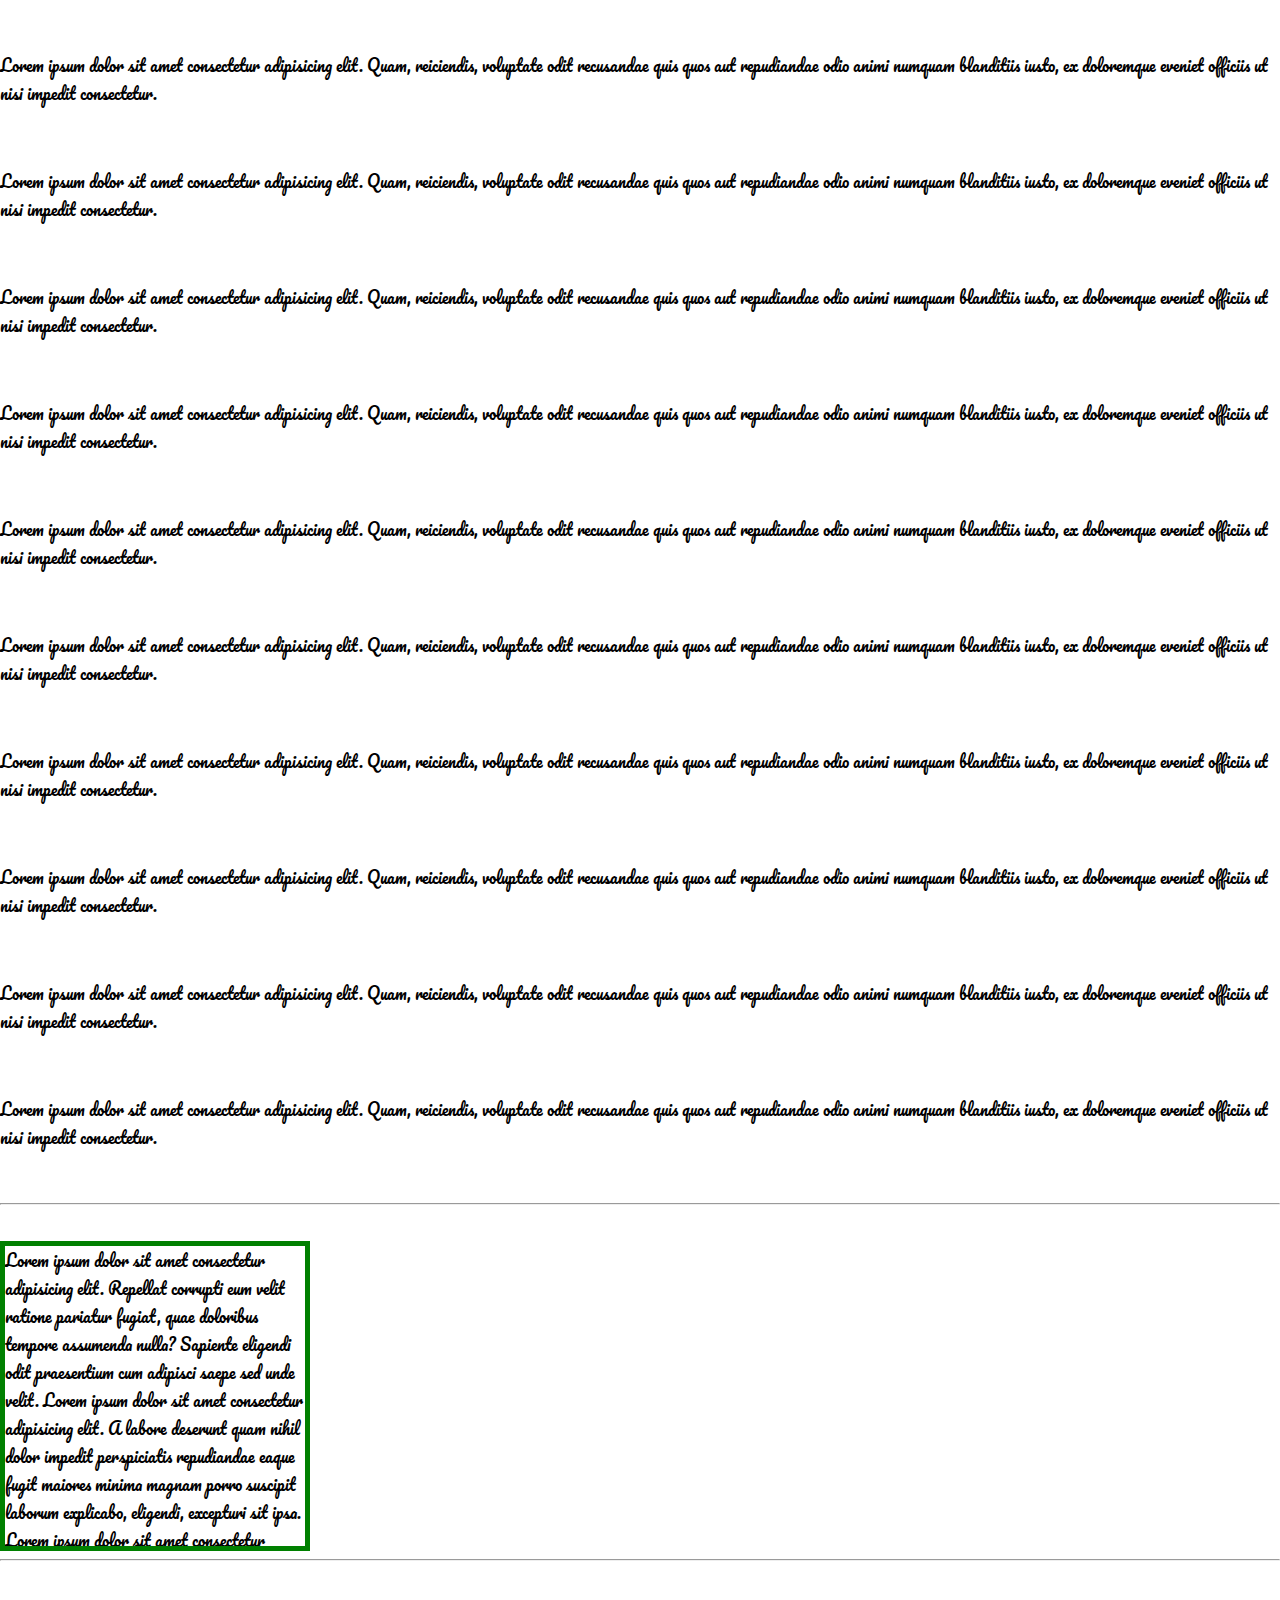
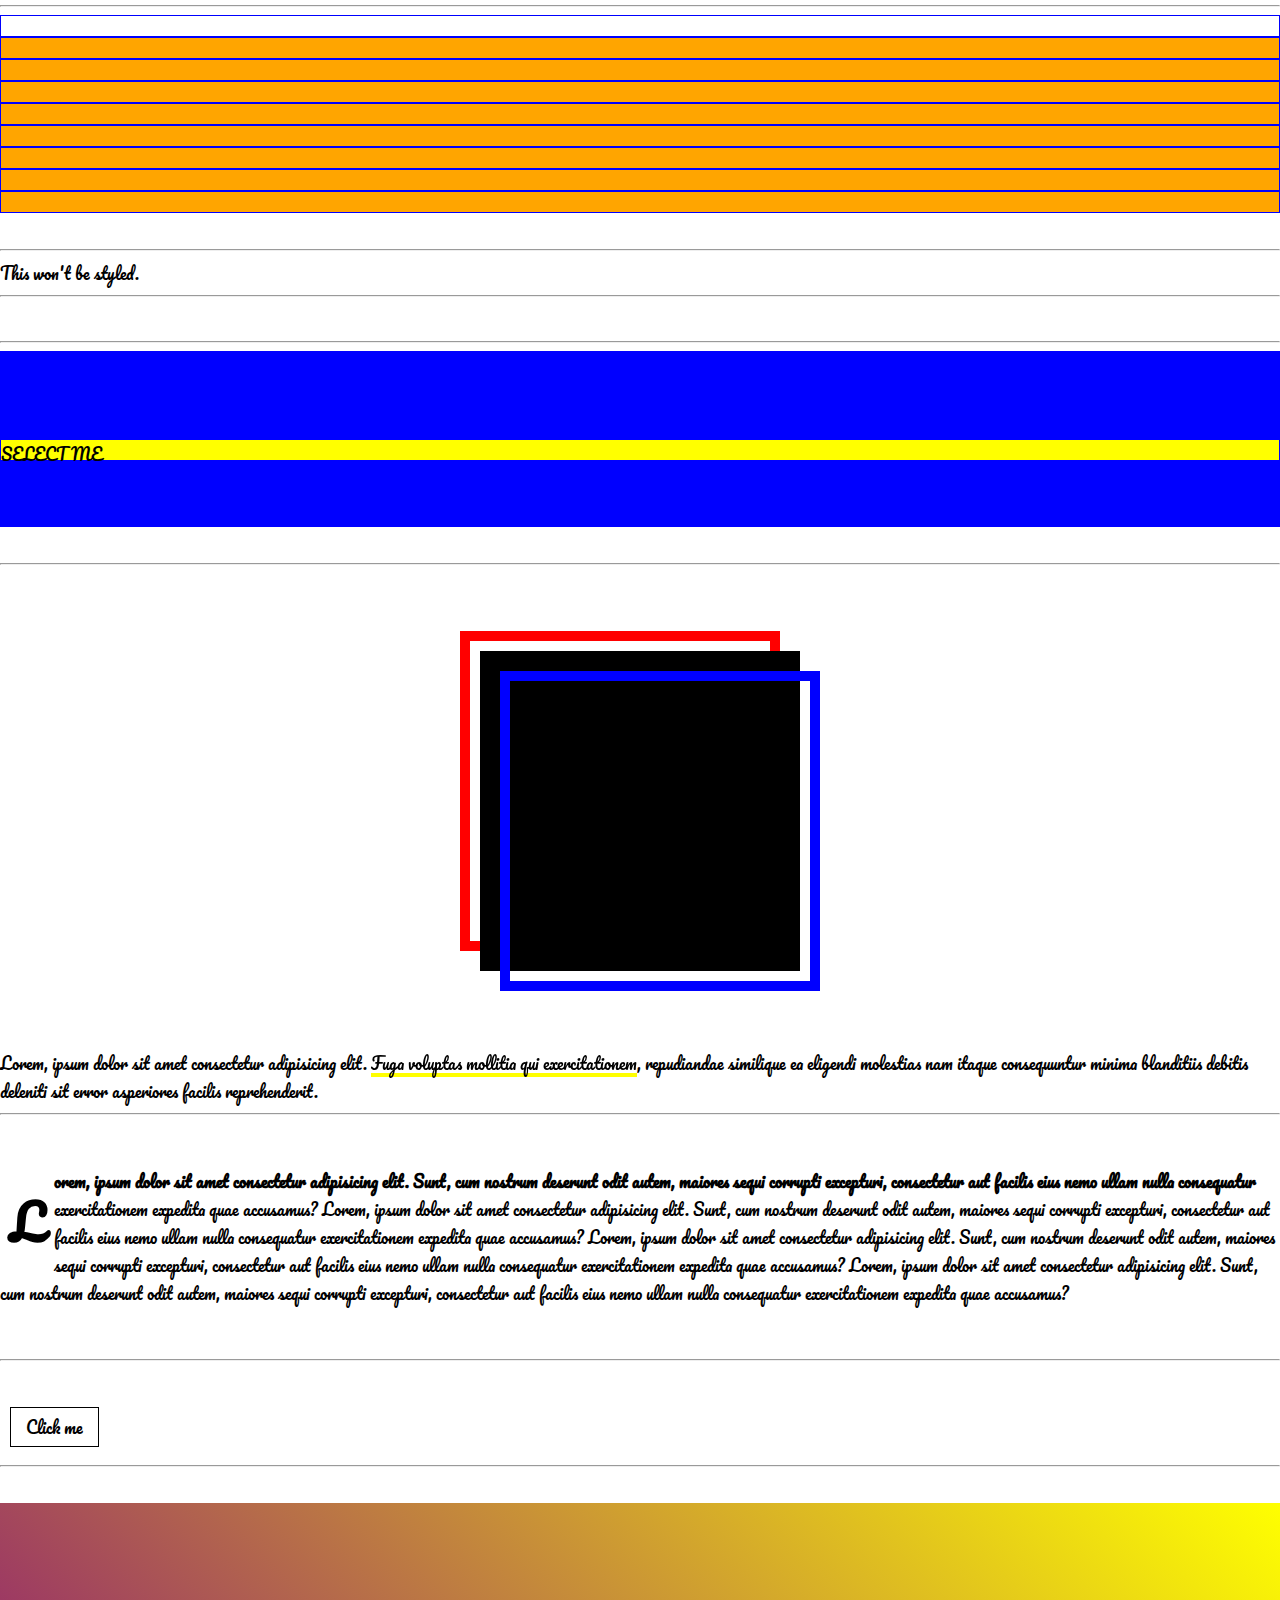
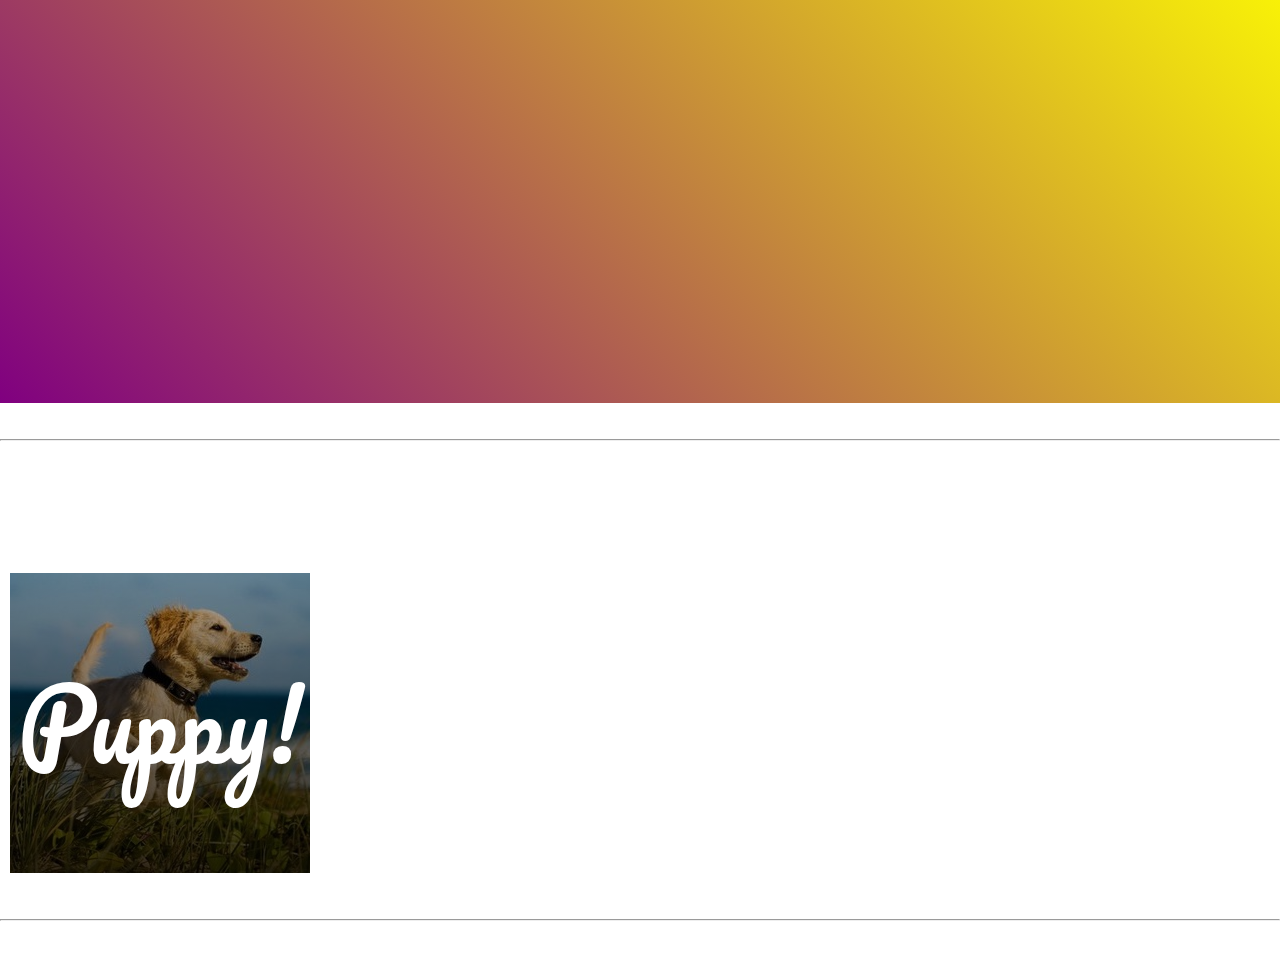
==== commit edac37d2: "Follow-up." ====
--- a/index.html
+++ b/index.html
@@ -4,6 +4,7 @@
     <meta charset="UTF-8">
     <title>CSS 201</title>
     <link rel="stylesheet" href="css/style.css">
+    <link rel="stylesheet" href="https://fonts.googleapis.com/css?family=Pacifico">
   </head>
   <body>
     <header>
@@ -111,11 +112,11 @@
     <hr>
     <br>
     <div id="lesson131"></div>
-    <hr>
+    <br>
     Lorem, ipsum dolor sit amet consectetur adipisicing elit. <a href="#">Fuga voluptas mollitia qui exercitationem</a>, repudiandae similique ea eligendi molestias nam itaque consequuntur minima blanditiis debitis deleniti sit error asperiores facilis reprehenderit.
+    <br>
     <hr>
     <br>
-    <hr>
     <p id="lesson132-133">Lorem, ipsum dolor sit amet consectetur adipisicing elit. Sunt, cum nostrum deserunt odit autem, maiores sequi corrupti excepturi, consectetur aut facilis eius nemo ullam nulla consequatur exercitationem expedita quae accusamus?
 
       Lorem, ipsum dolor sit amet consectetur adipisicing elit. Sunt, cum nostrum deserunt odit autem, maiores sequi corrupti excepturi, consectetur aut facilis eius nemo ullam nulla consequatur exercitationem expedita quae accusamus?
@@ -124,19 +125,22 @@
 
       Lorem, ipsum dolor sit amet consectetur adipisicing elit. Sunt, cum nostrum deserunt odit autem, maiores sequi corrupti excepturi, consectetur aut facilis eius nemo ullam nulla consequatur exercitationem expedita quae accusamus?
     </p>
+    <br>
     <hr>
     <br>
-    <hr>
     <a href="#" id="button-134">Click me</a>
+    <br>
     <hr>
     <br>
-    <hr>
     <div id="lesson135"></div>
+    <br>
     <hr>
     <br>
-    <hr>
     <div id="lesson136">
       <p>Puppy!</p>
     </div>
+    <br>
+    <hr>
+    <br>
   </body>
 </html>
--- a/css/style.css
+++ b/css/style.css
@@ -3,6 +3,7 @@
   height: 100%;
   margin: 0;
   padding: 0;
+  font-family: 'Pacifico', cursive;
 }
 header {
   background: #f5f5f5;
@@ -169,7 +170,6 @@
   height: 500px;
   width: 100%;
 }
-
 #lesson136 {
   height: 300px;
   width: 300px;
@@ -178,8 +178,8 @@
                                     rgba(0,0,0,0.3) 0%,
                                     rgba(0,0,0,0.8) 100%),
   url(../images/puppy.jpeg);
+  margin: 10px;
 }
-
 #lesson136 > p {
   color: white;
   font-size: 96px;
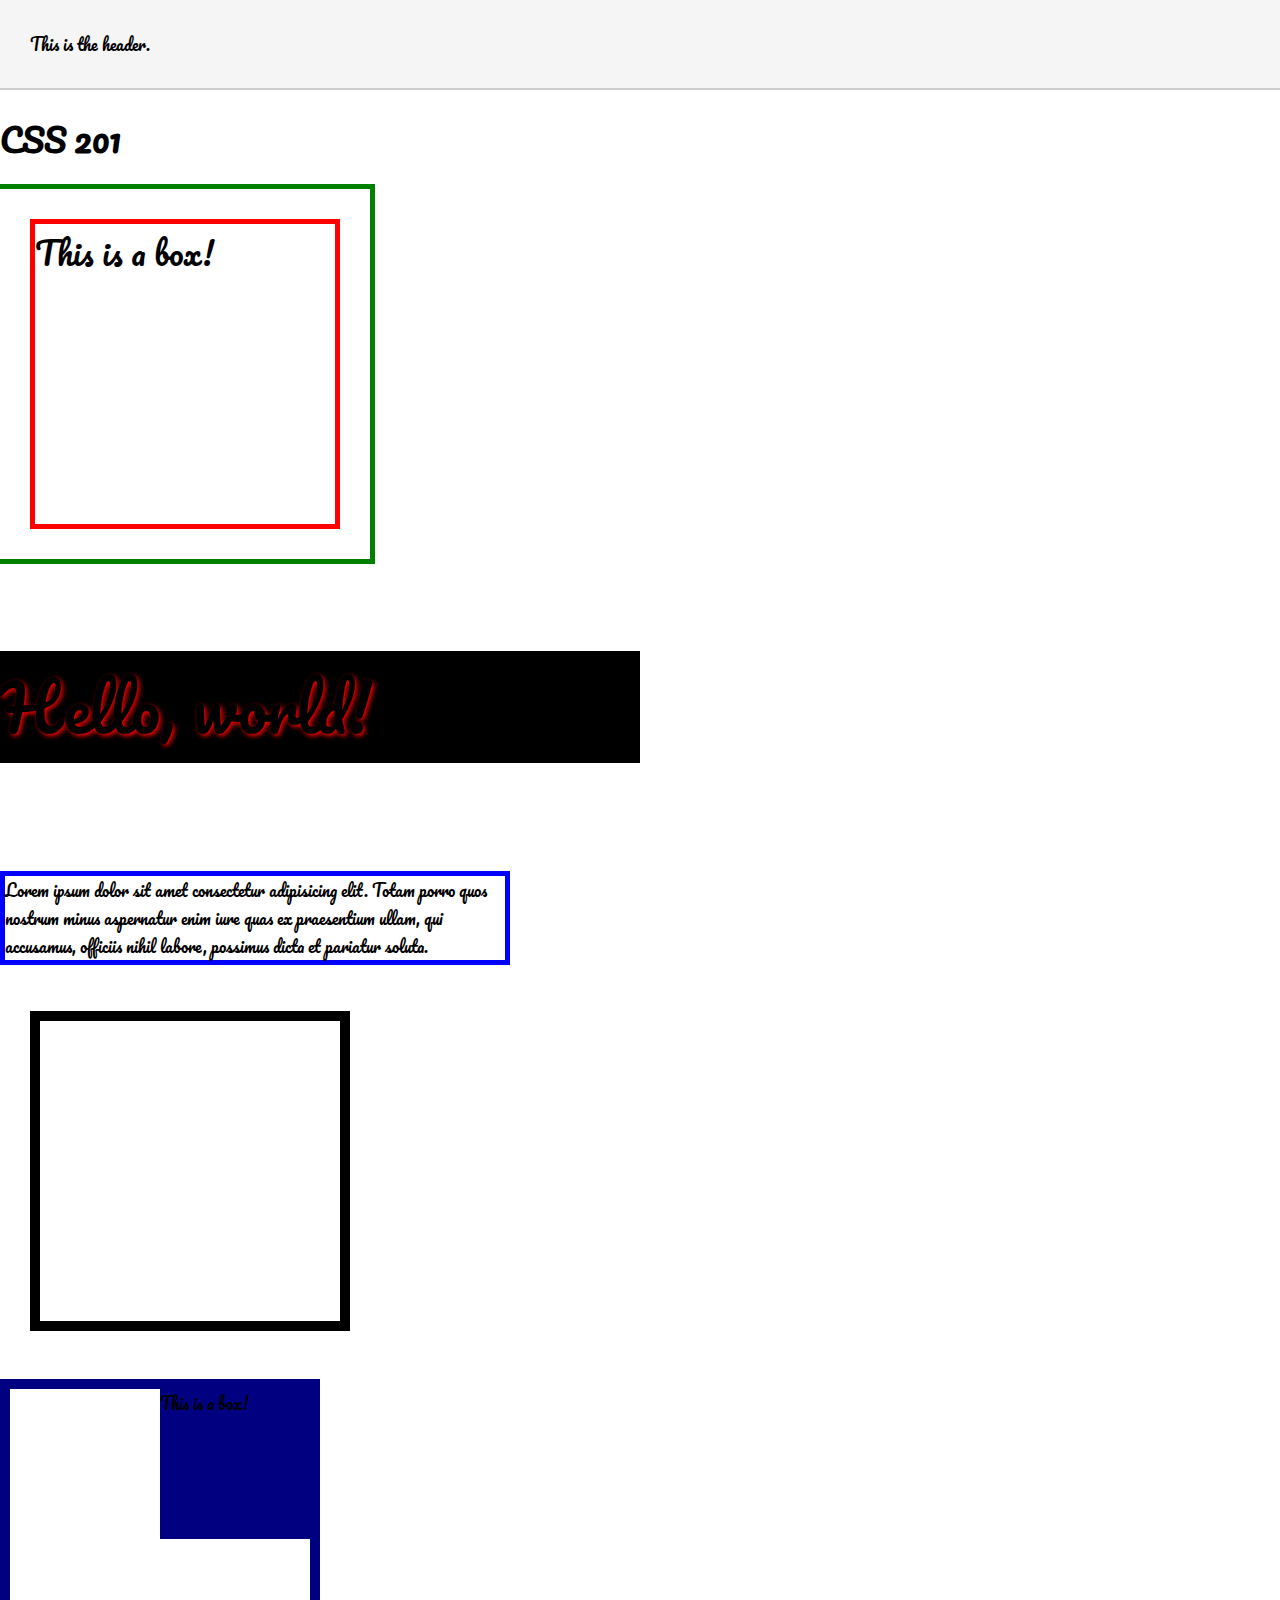
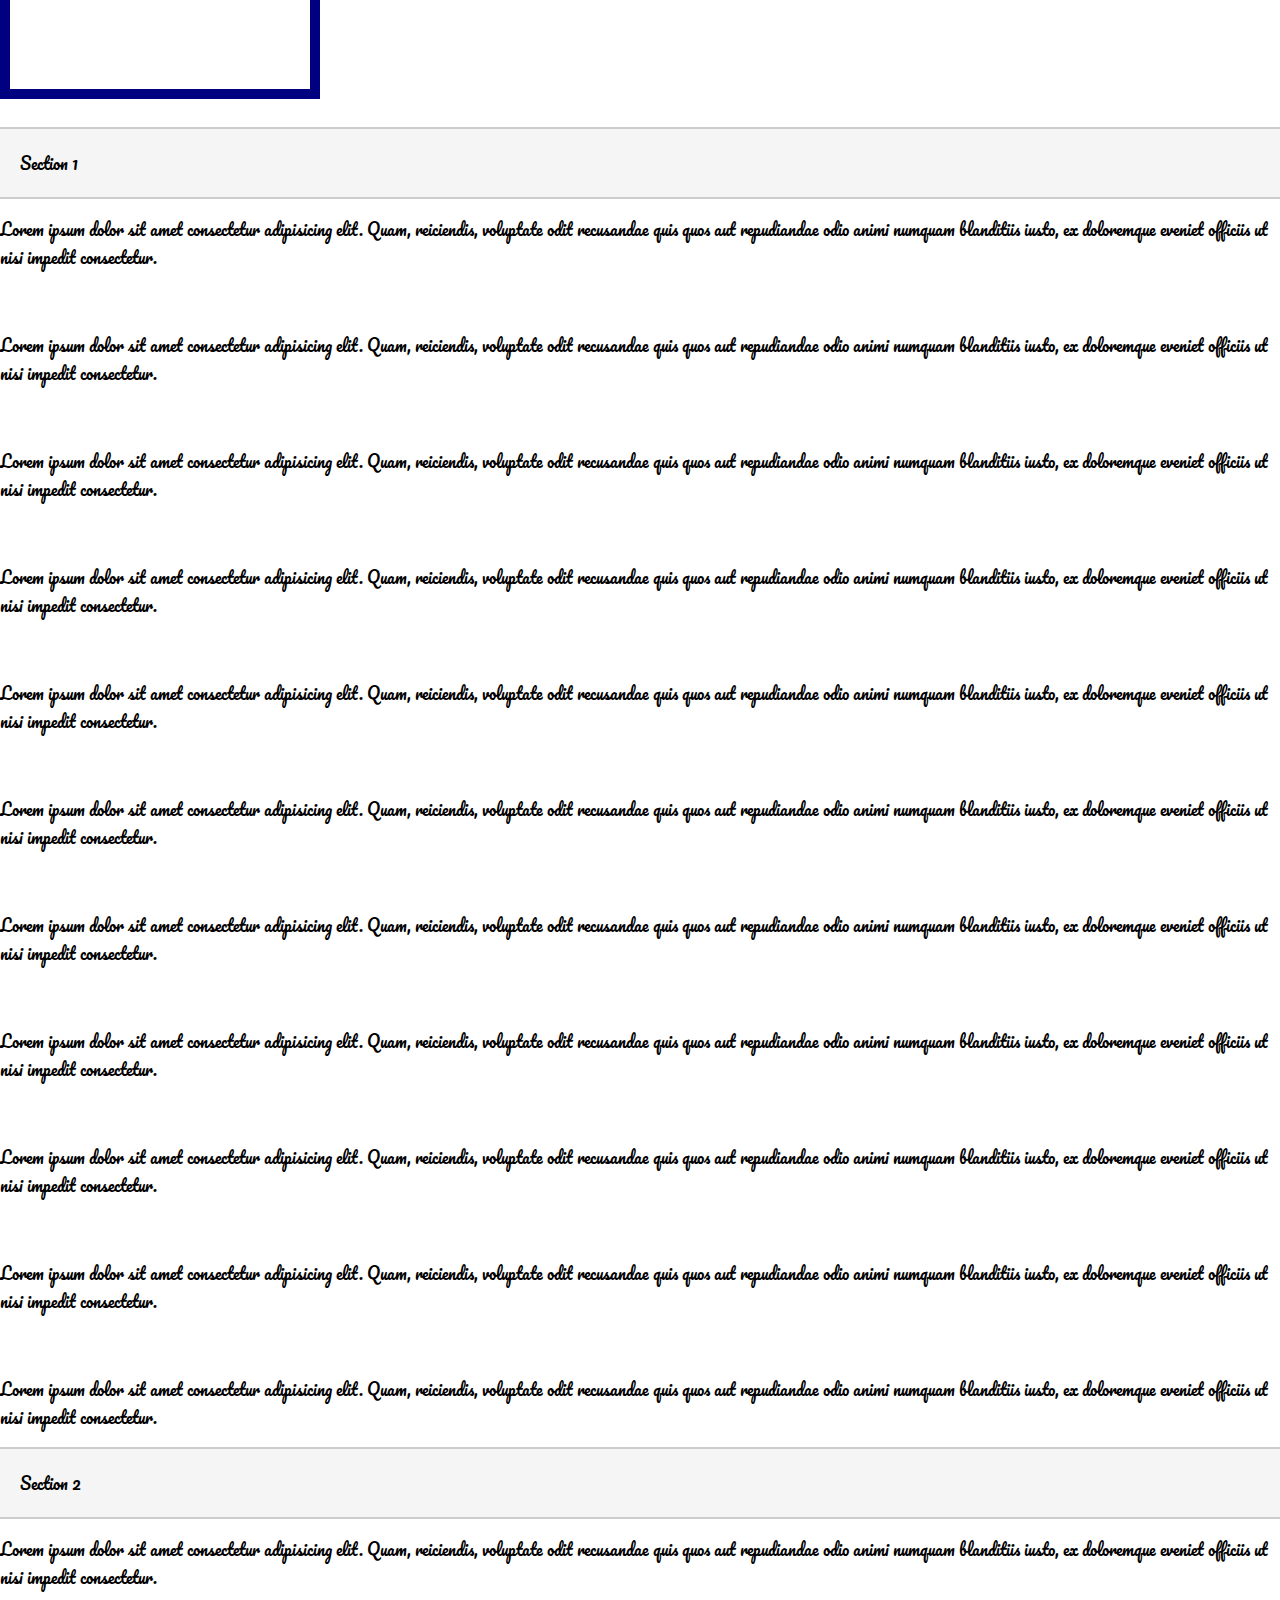
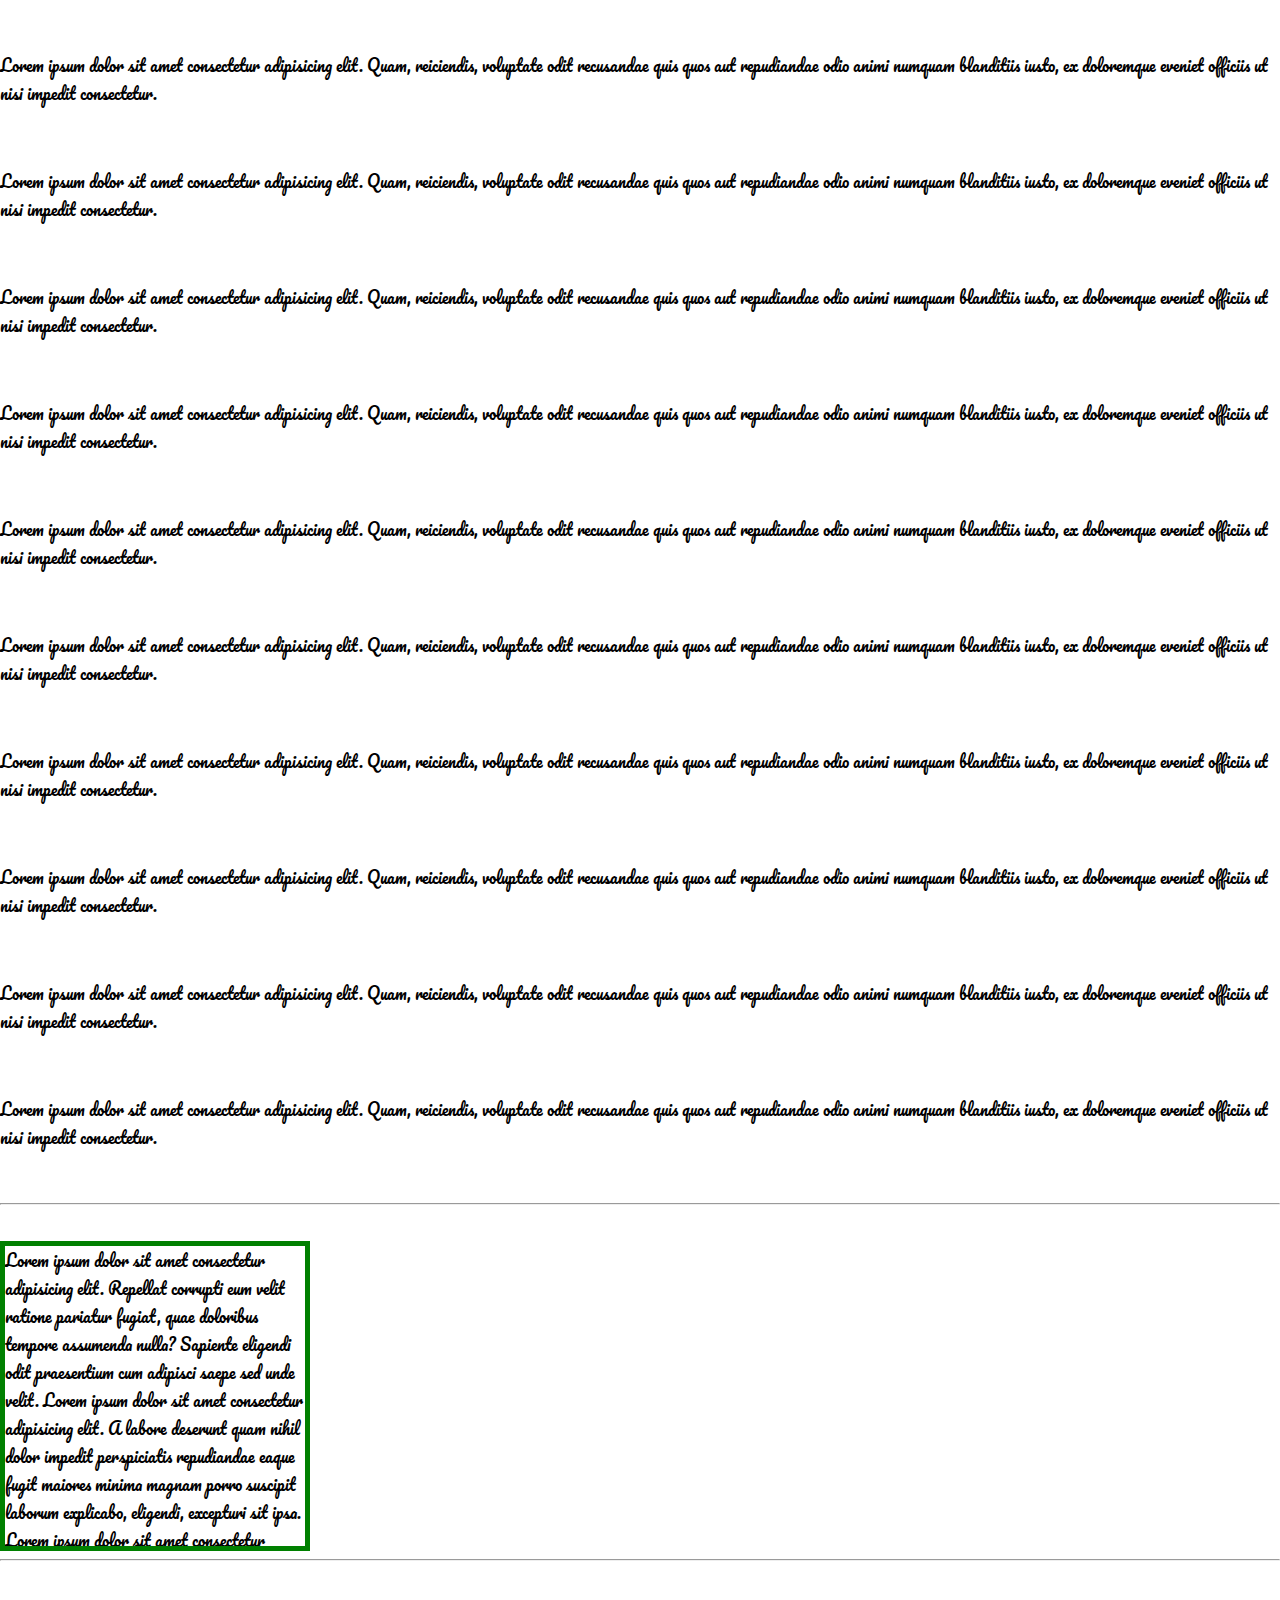
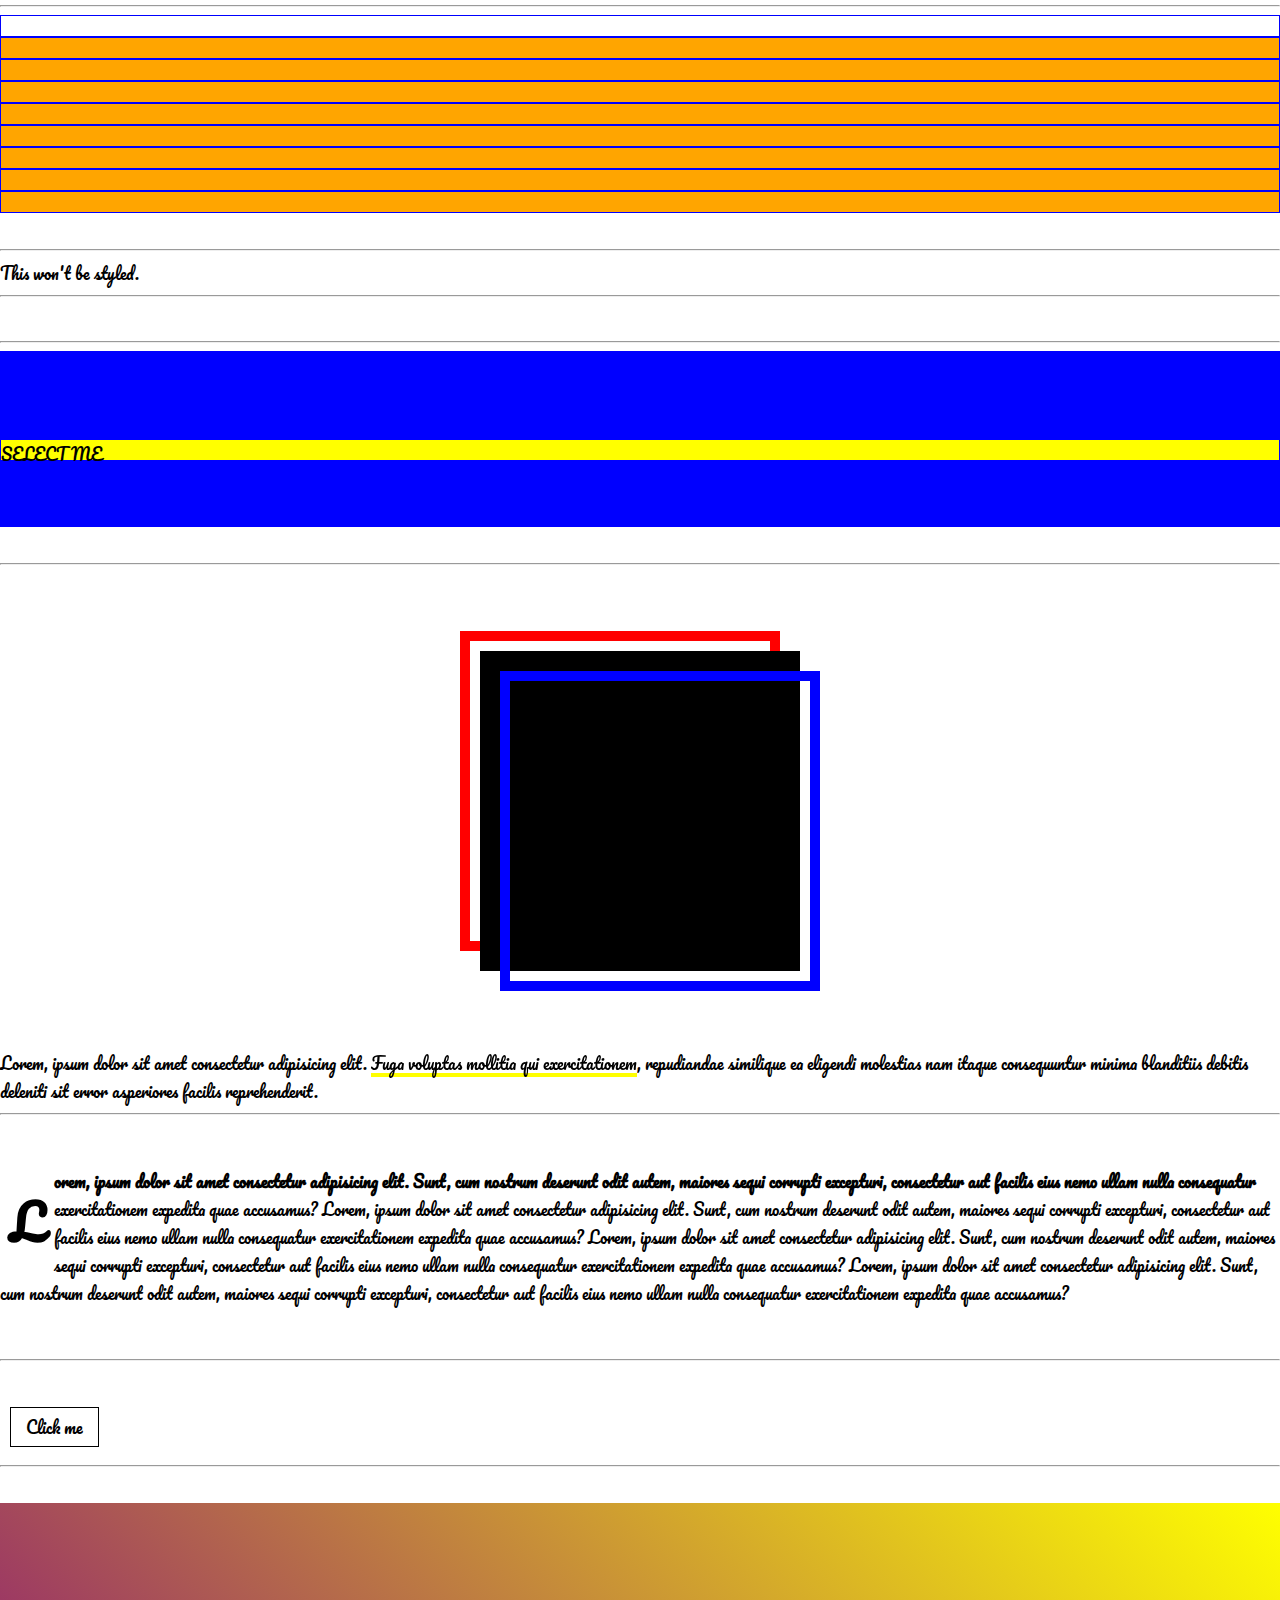
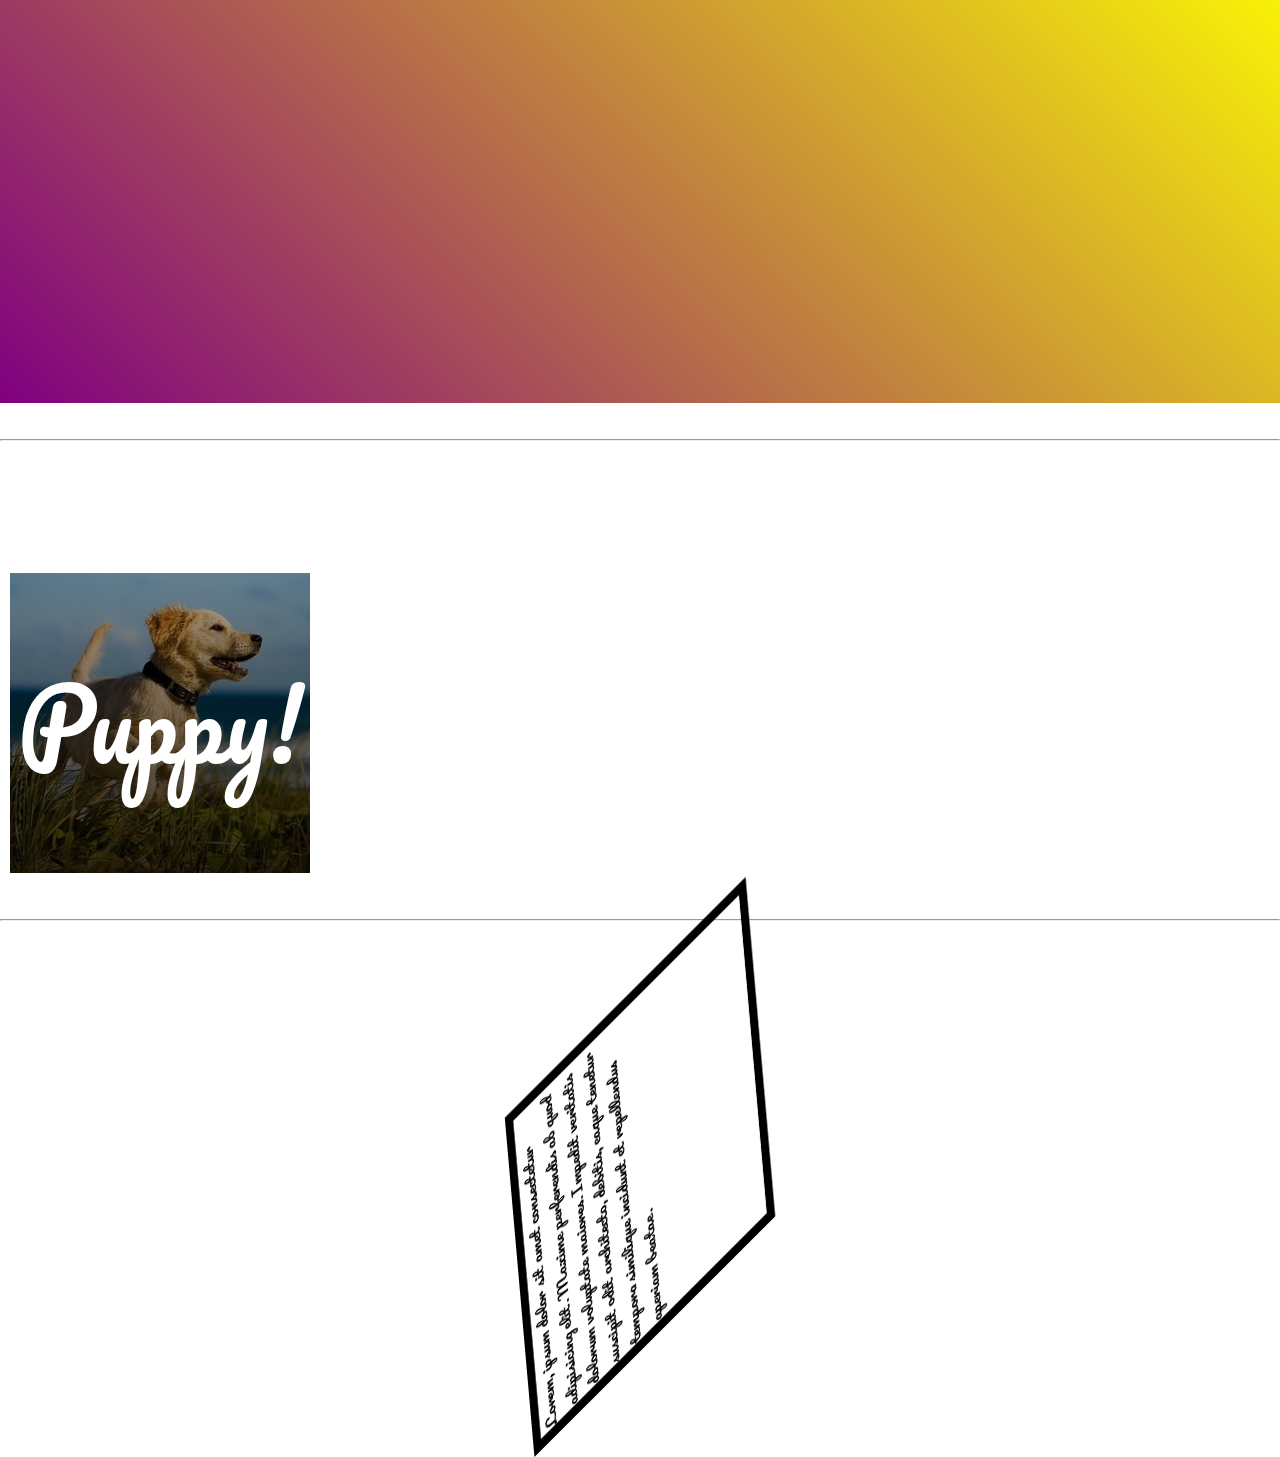
==== commit 0008bdd2: "Tranform properties." ====
--- a/index.html
+++ b/index.html
@@ -142,5 +142,6 @@
     <br>
     <hr>
     <br>
+    <div id="lesson138">Lorem, ipsum dolor sit amet consectetur adipisicing elit. Maxime perferendis ab quod dolorum voluptate maiores. Impedit veritatis suscipit odit architecto, debitis, eaque tenetur tempora similique incidunt et repellendus aperiam beatae.</div>
   </body>
 </html>
--- a/css/style.css
+++ b/css/style.css
@@ -186,6 +186,17 @@
   text-align: center;
   line-height: 300px;
 }
+#lesson138 {
+  height: 300px;
+  width: 300px;
+  border: 10px solid black;
+  margin: 50px auto;
+  /*transform: translate(25px, 25x);*/
+  transform: scale(1.1);
+  transform: skew(20deg, 20deg);
+  rotate: 245deg;
+
+}
 /*Descendent selctor, child selector, adjacent selector. */
 #parent > .lesson127 {
   height: 20px;
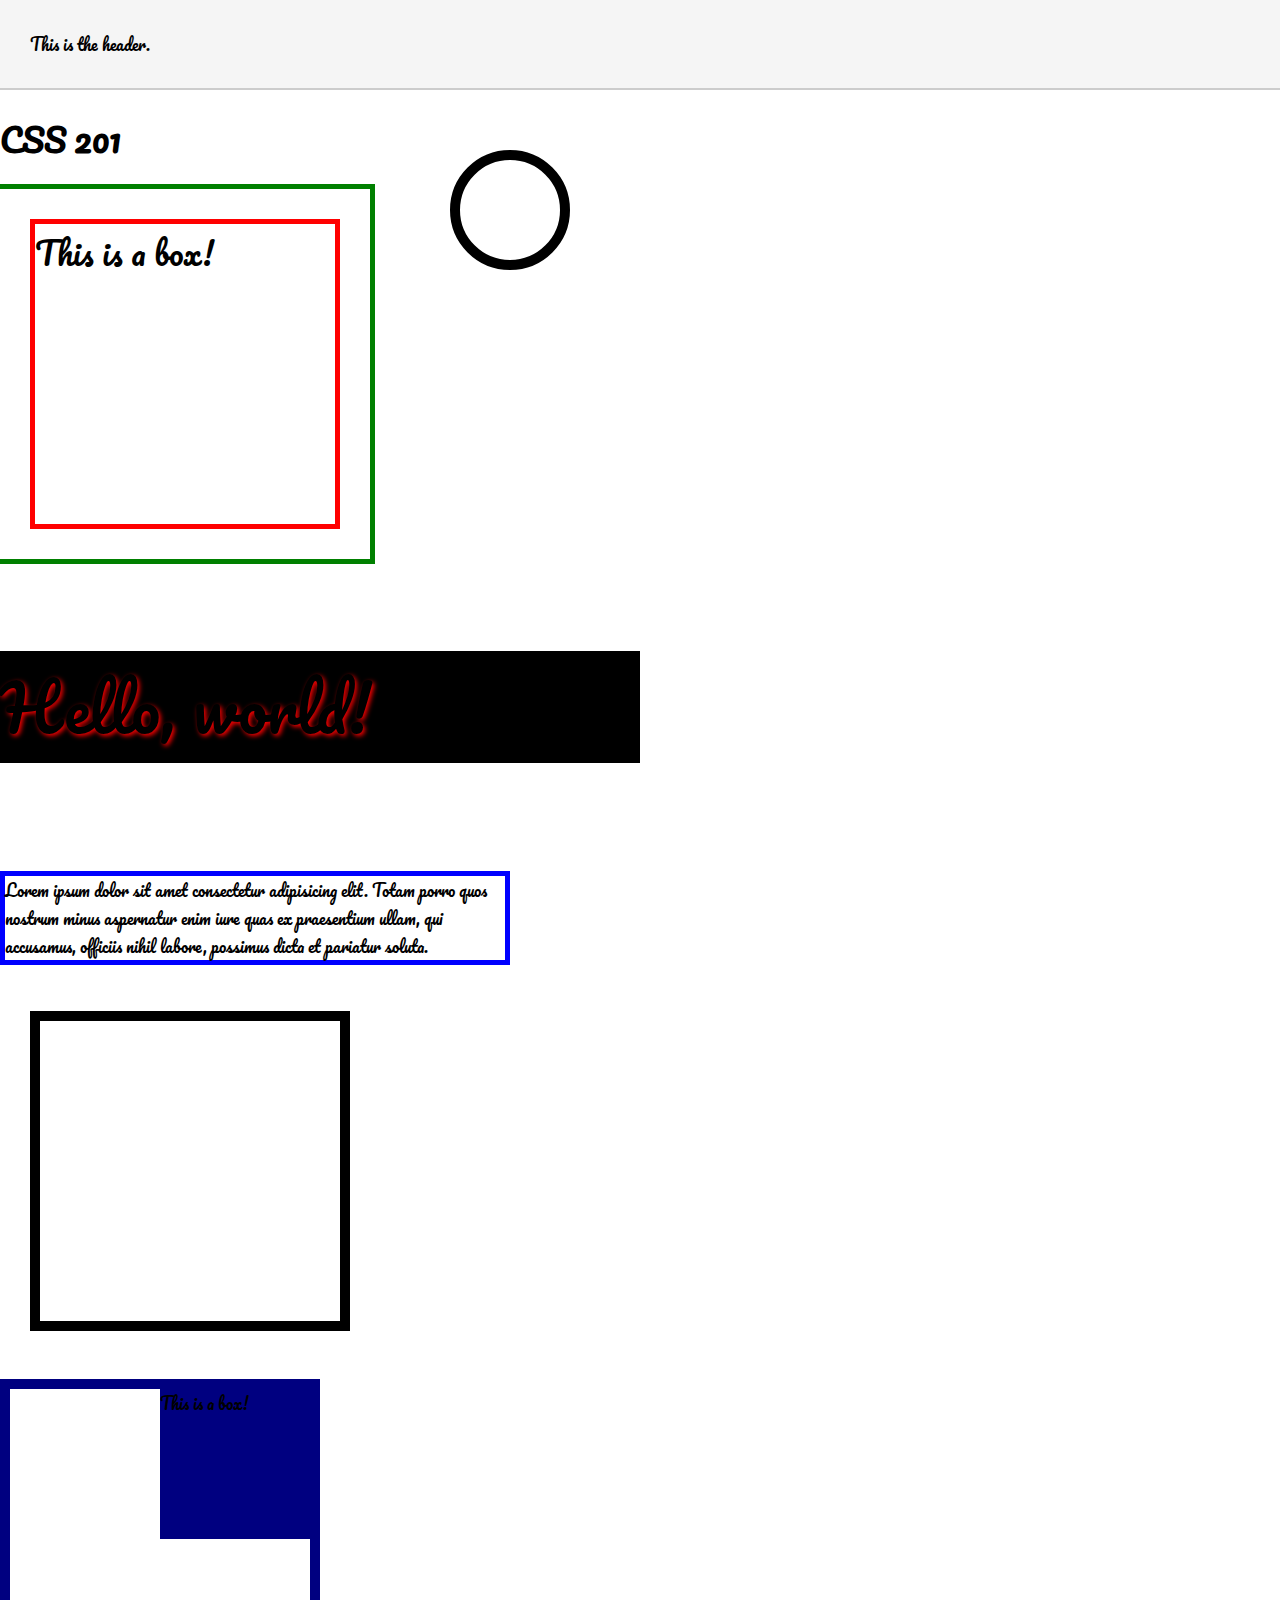
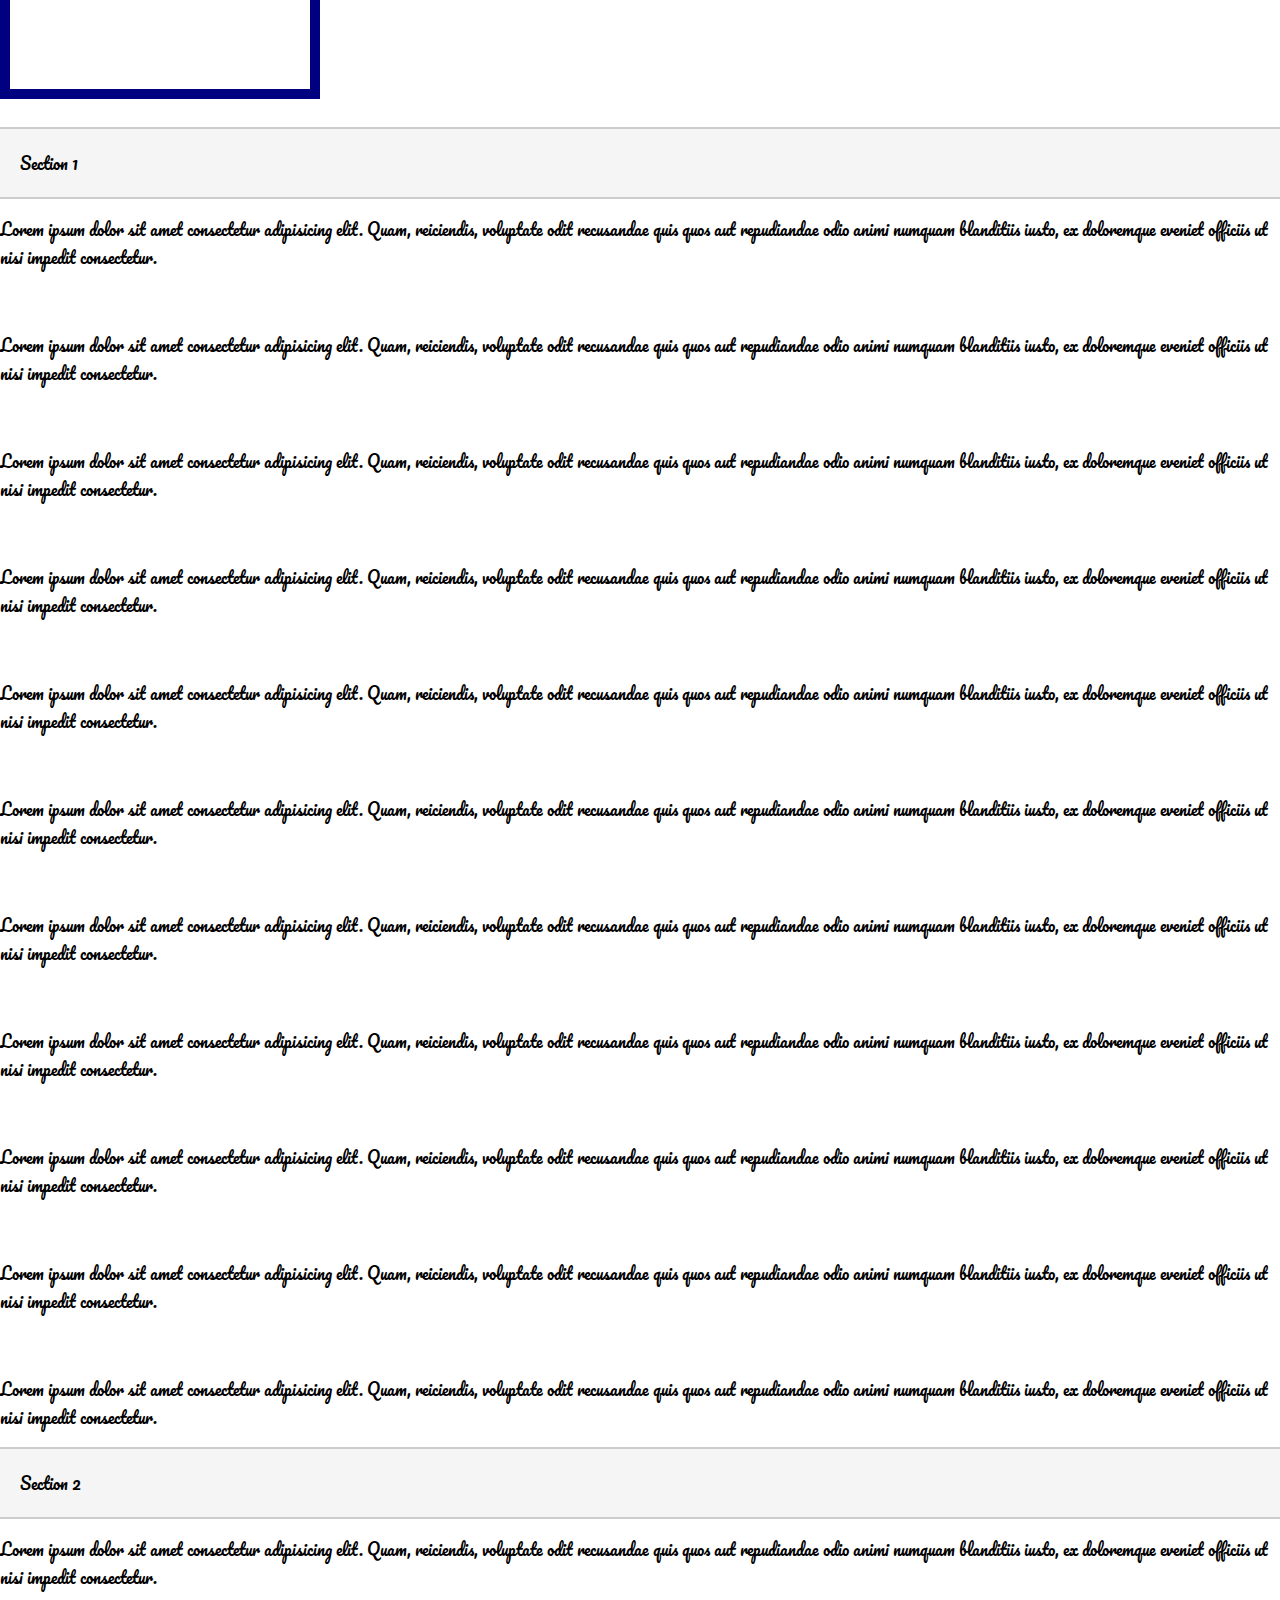
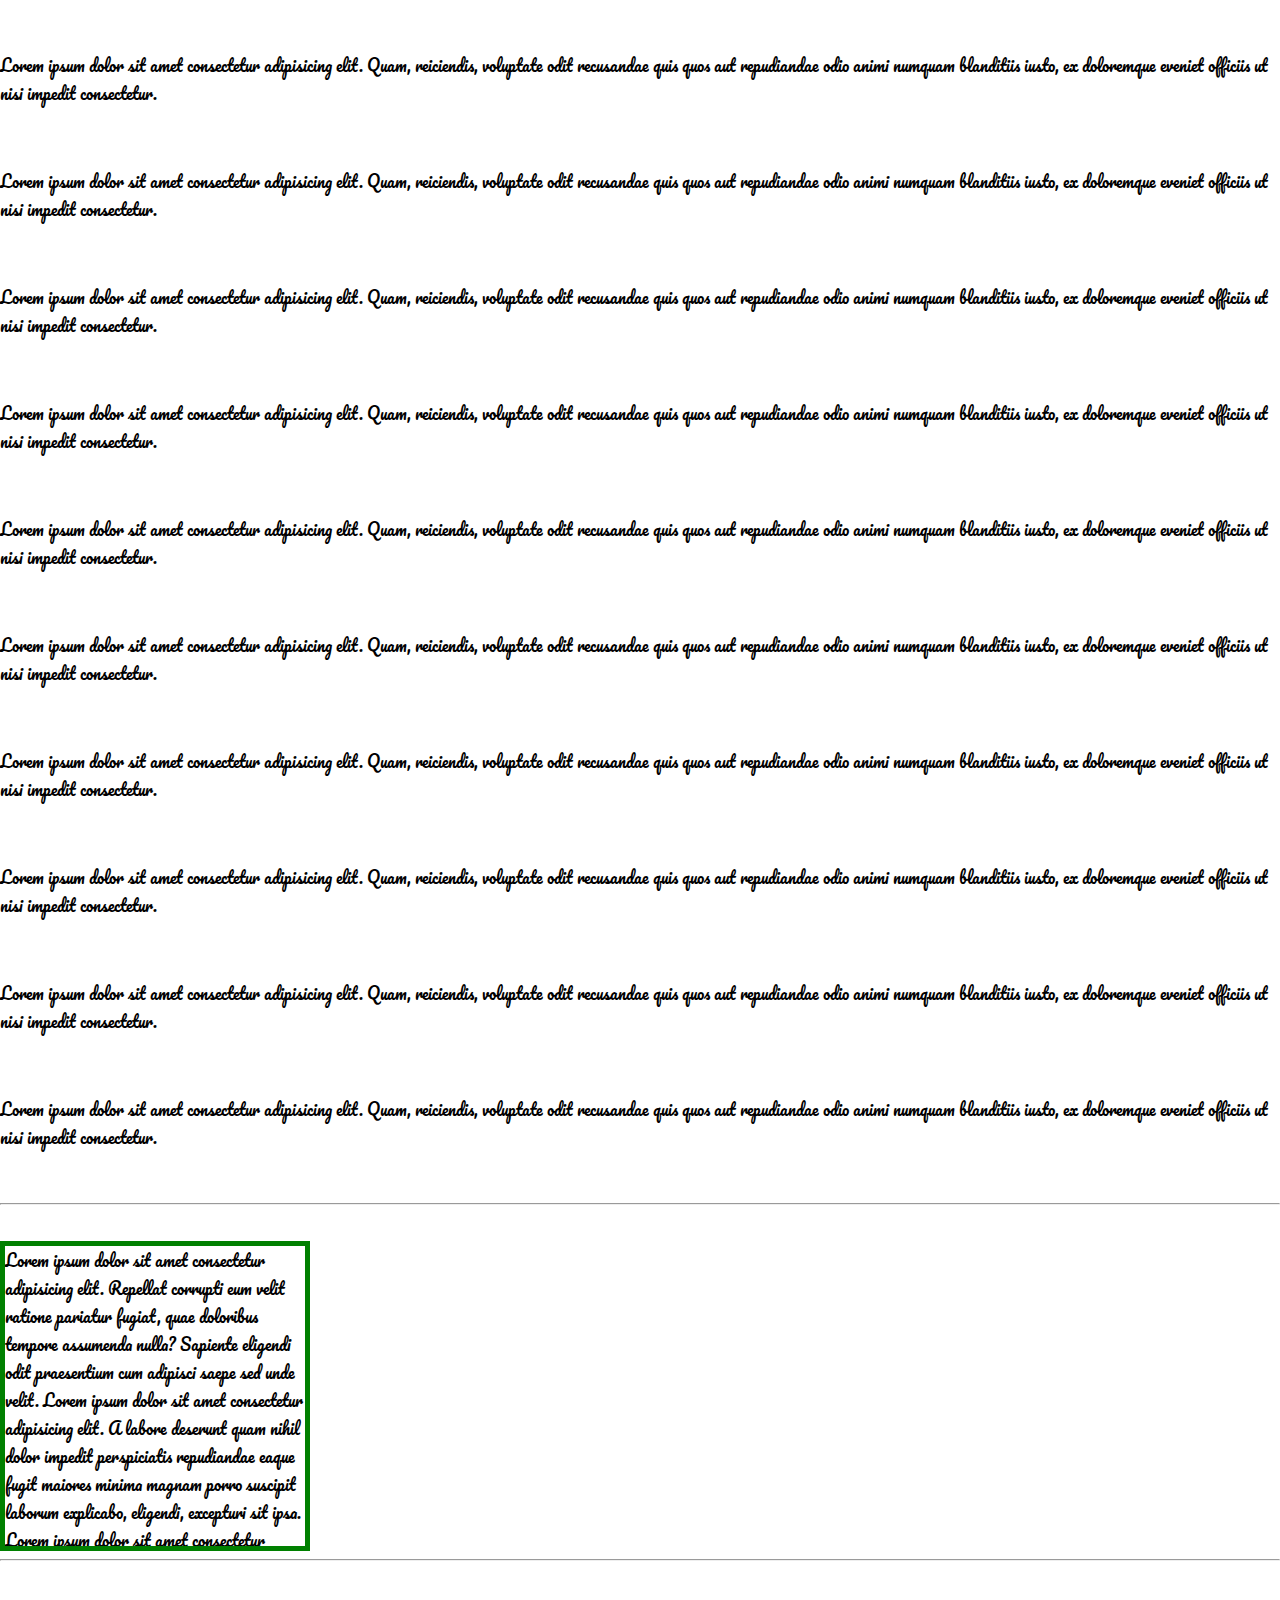
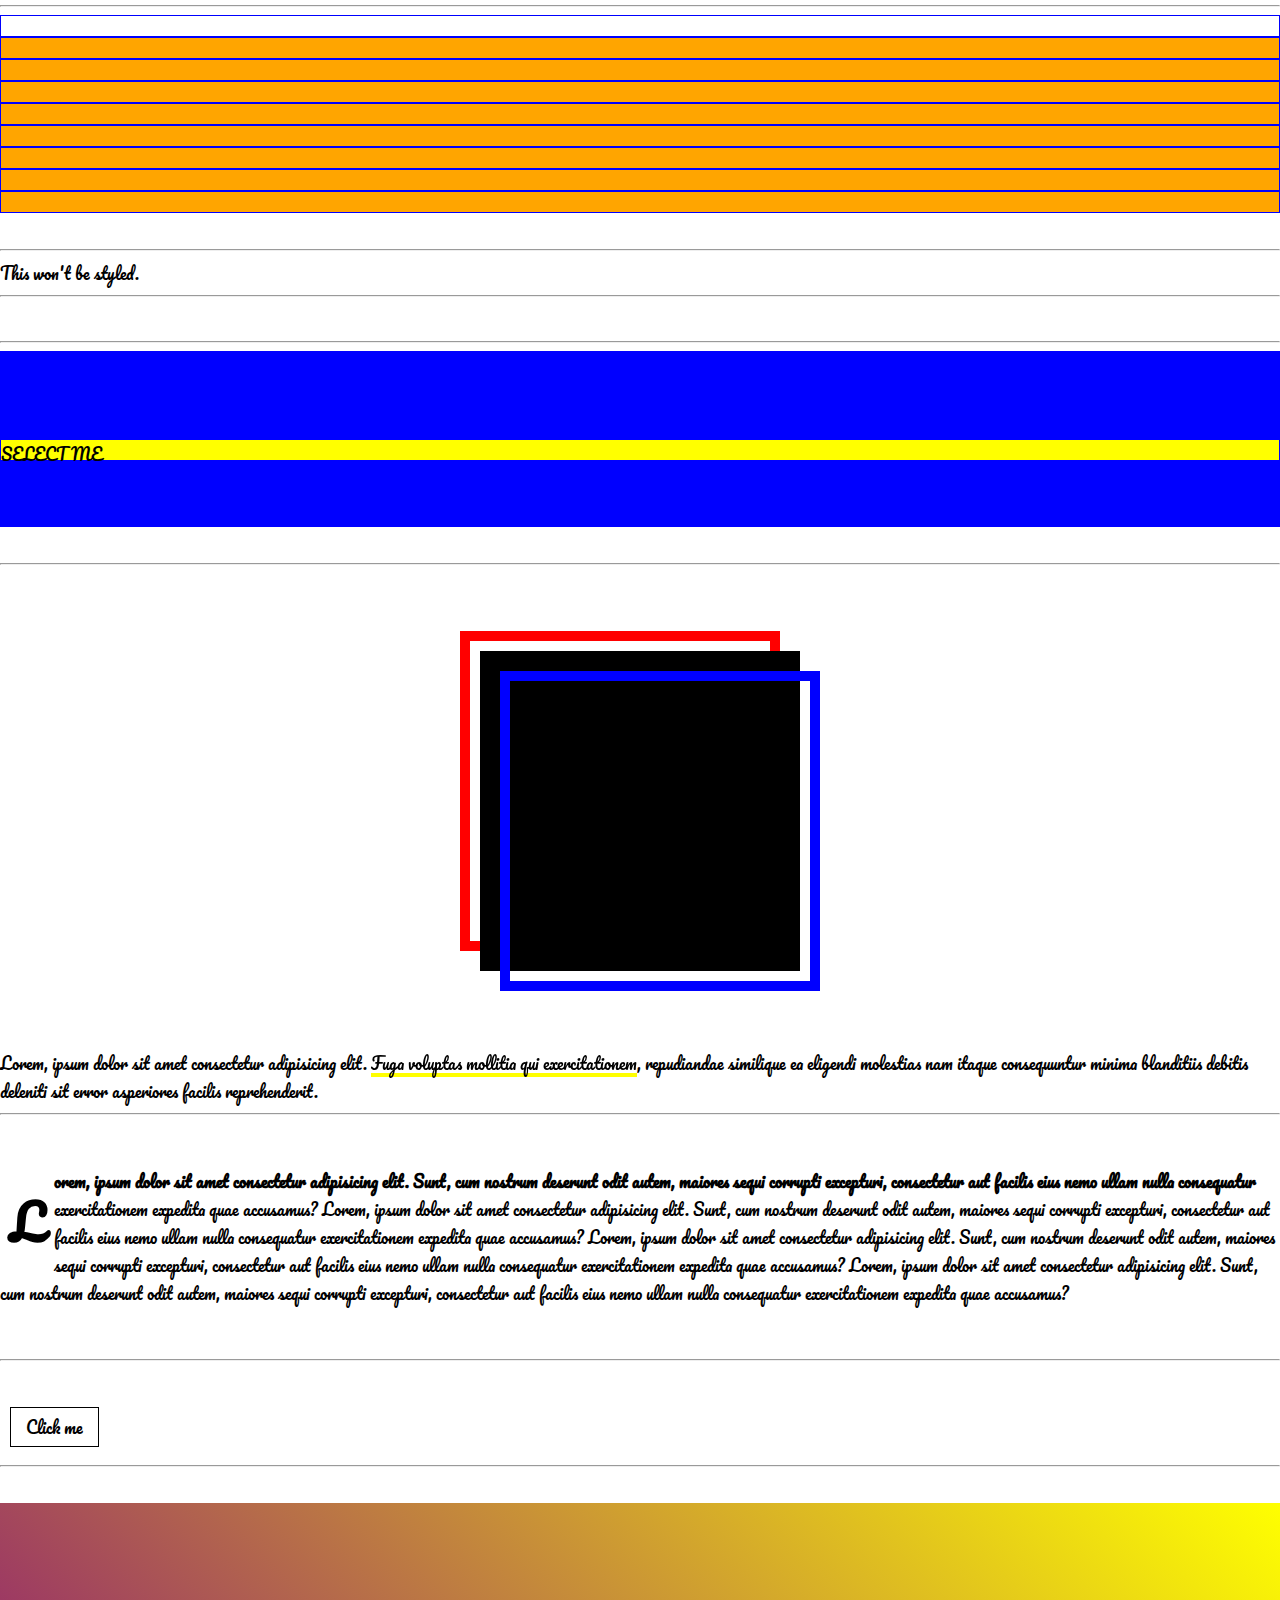
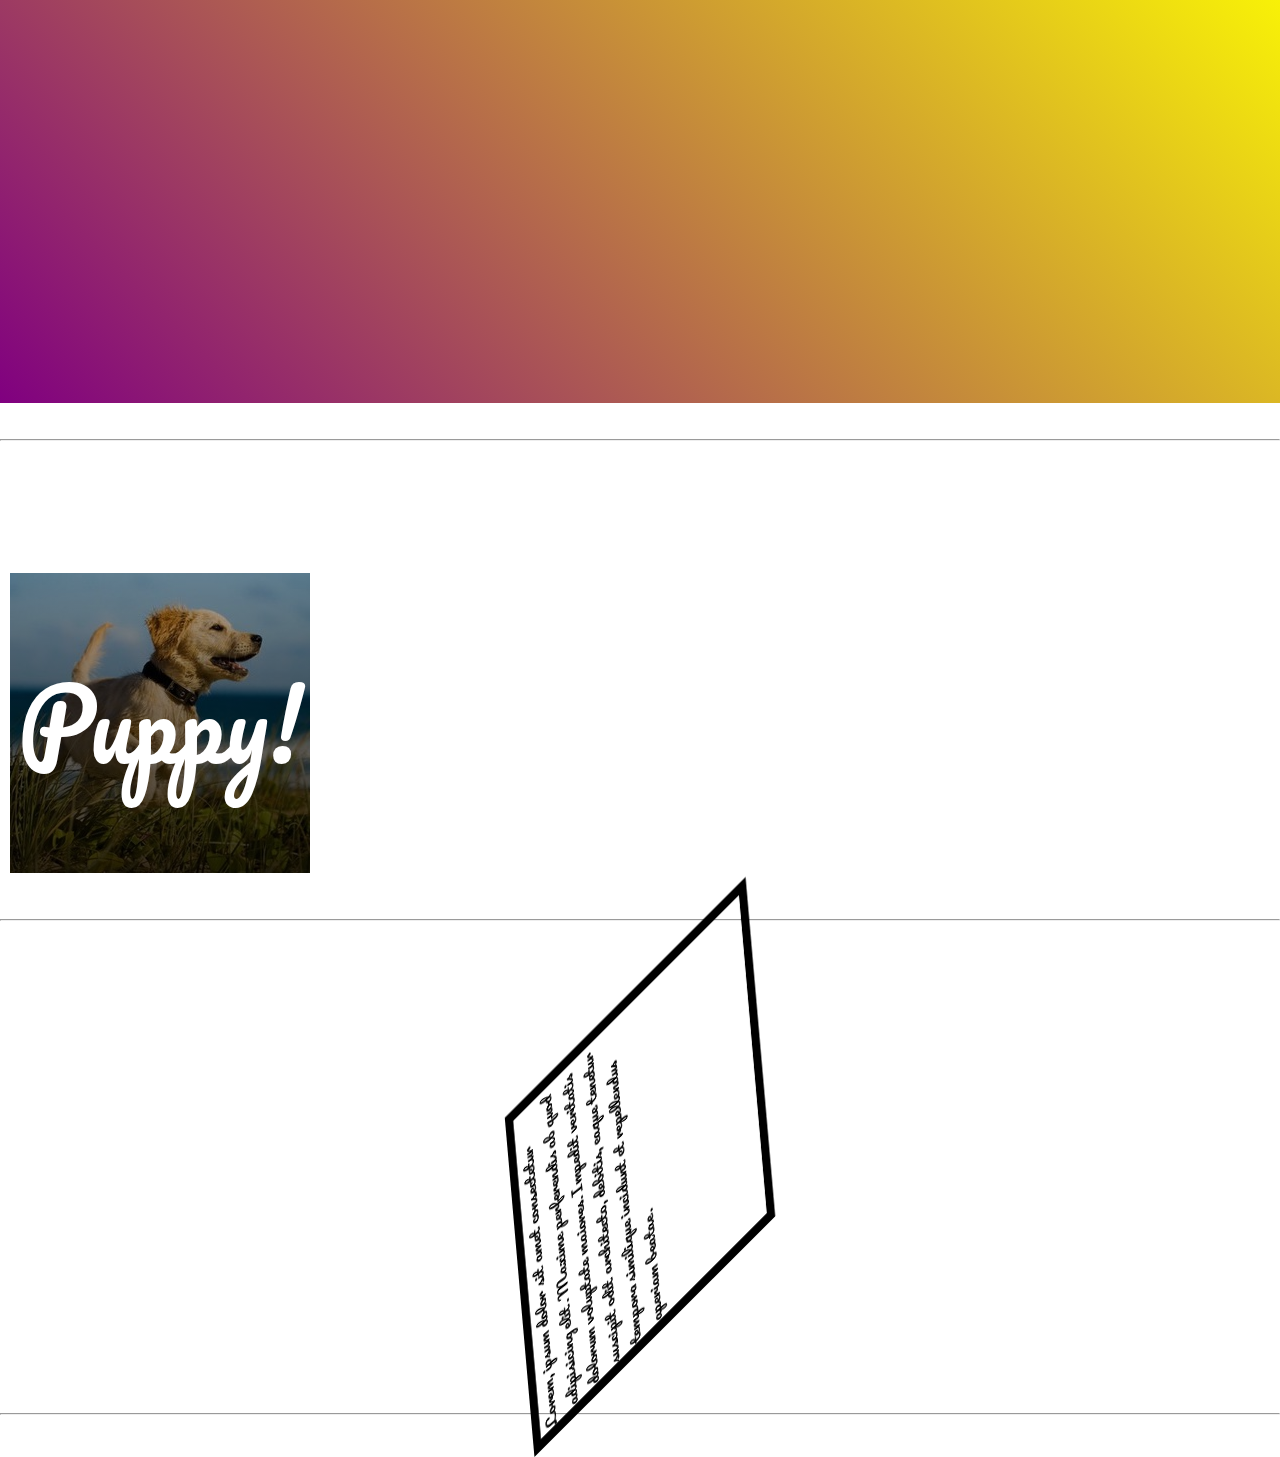
==== commit 1c5450de: "Animation practice." ====
--- a/index.html
+++ b/index.html
@@ -143,5 +143,9 @@
     <hr>
     <br>
     <div id="lesson138">Lorem, ipsum dolor sit amet consectetur adipisicing elit. Maxime perferendis ab quod dolorum voluptate maiores. Impedit veritatis suscipit odit architecto, debitis, eaque tenetur tempora similique incidunt et repellendus aperiam beatae.</div>
+    <br>
+    <hr>
+    <br>
+    <div id="lesson139"></div>
   </body>
 </html>
--- a/css/style.css
+++ b/css/style.css
@@ -12,6 +12,7 @@
   padding: 30px;
   position: sticky;
   top: 0;
+  z-index: 10;
 }
 a {
   text-decoration: none;
@@ -195,7 +196,51 @@
   transform: scale(1.1);
   transform: skew(20deg, 20deg);
   rotate: 245deg;
-
+}
+#lesson139 {
+  margin: 150px 0px 0px 450px;
+  height: 100px;
+  width: 100px;
+  border: 10px solid black;
+  border-radius: 50%;
+  position: absolute;
+  top: 0;
+  left: 0;
+  animation-name: slideMe;
+  animation-duration: 5s;
+  animation-iteration-count: calc(3);
+  /*animation-direction: normal;*/
+}
+@keyframes slideMe {
+  /*
+  from {
+    top:0;
+    left:0;
+  }
+  to {
+    left: 100%
+  }
+  */
+  0% {
+    background: black;
+    top: 0;
+    left:0;
+  }
+  25% {
+    background: blue;
+    top: 0;
+    left: 500px;
+  }
+  50% {
+    background: orange;
+    top: 500px;
+    left: 500px;
+  }
+  75% {
+    background: white;
+    top: 500px;
+    left: 0%;
+  }
 }
 /*Descendent selctor, child selector, adjacent selector. */
 #parent > .lesson127 {
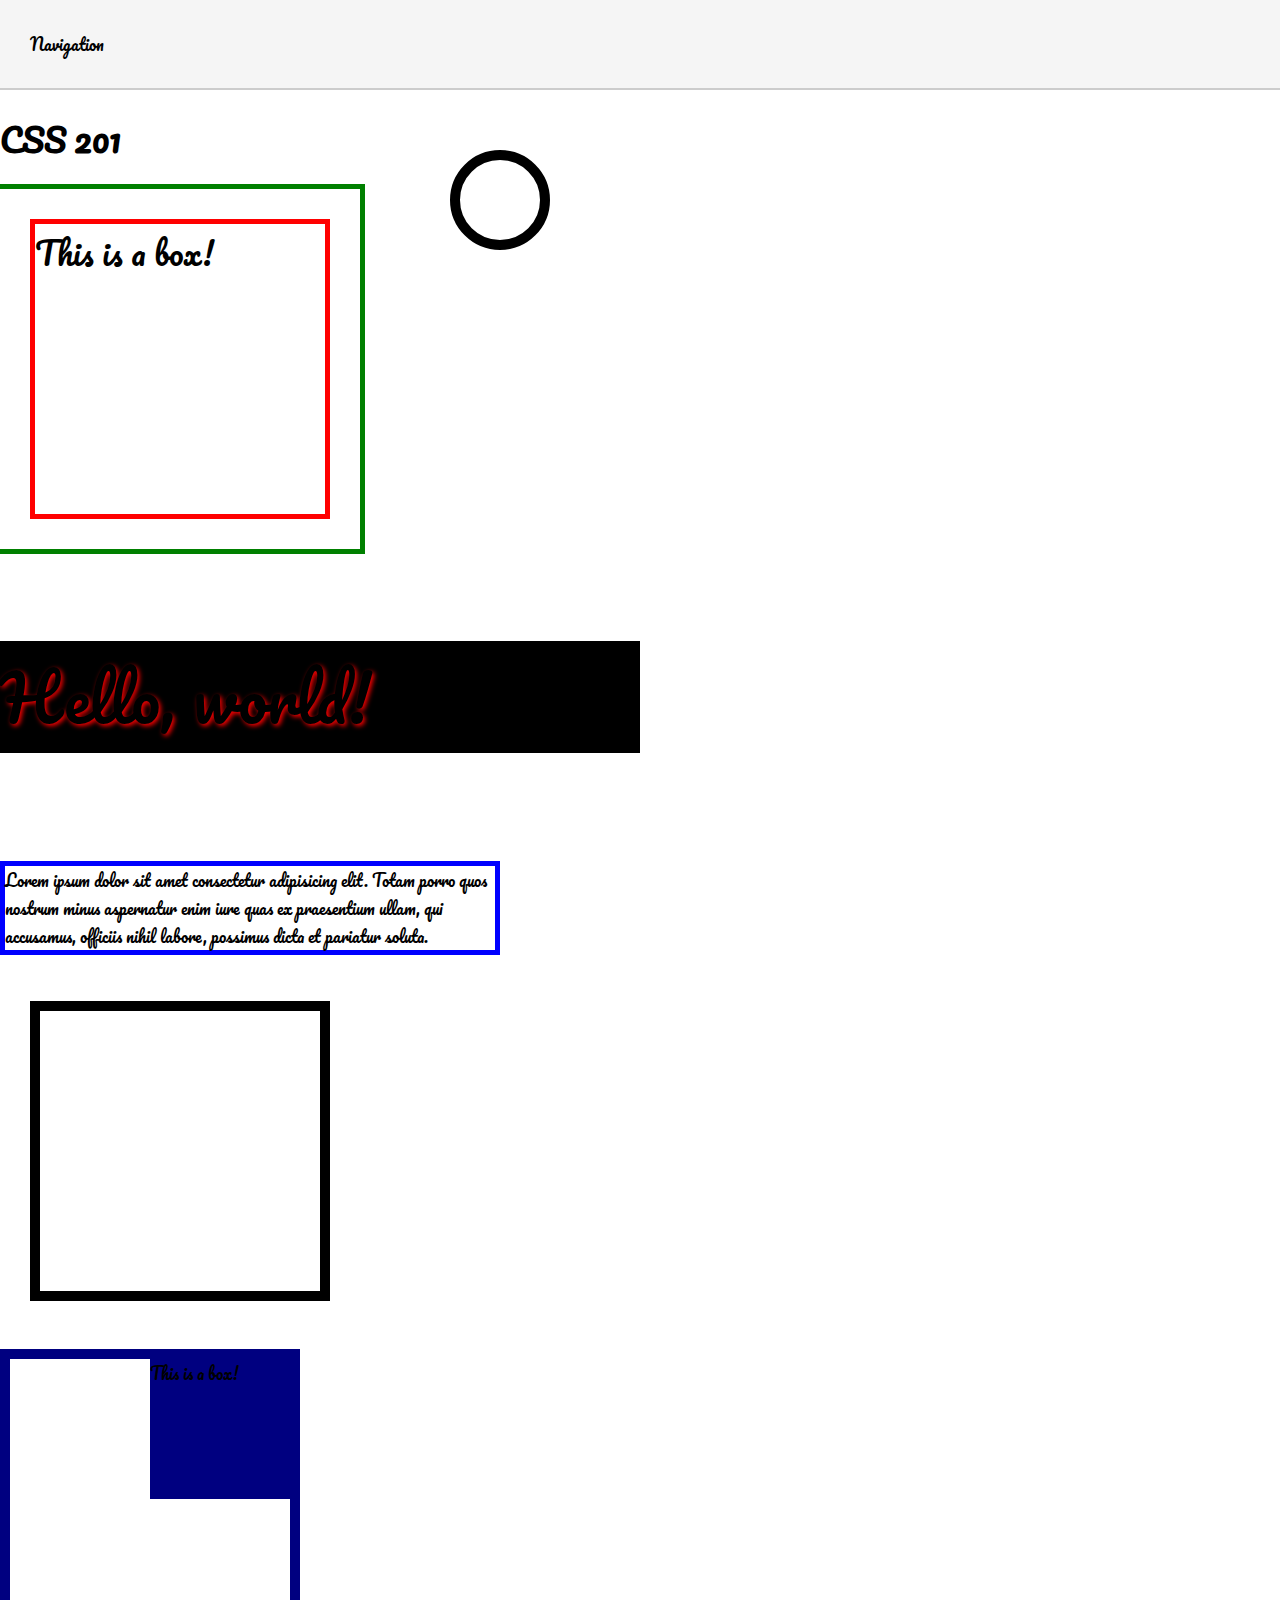
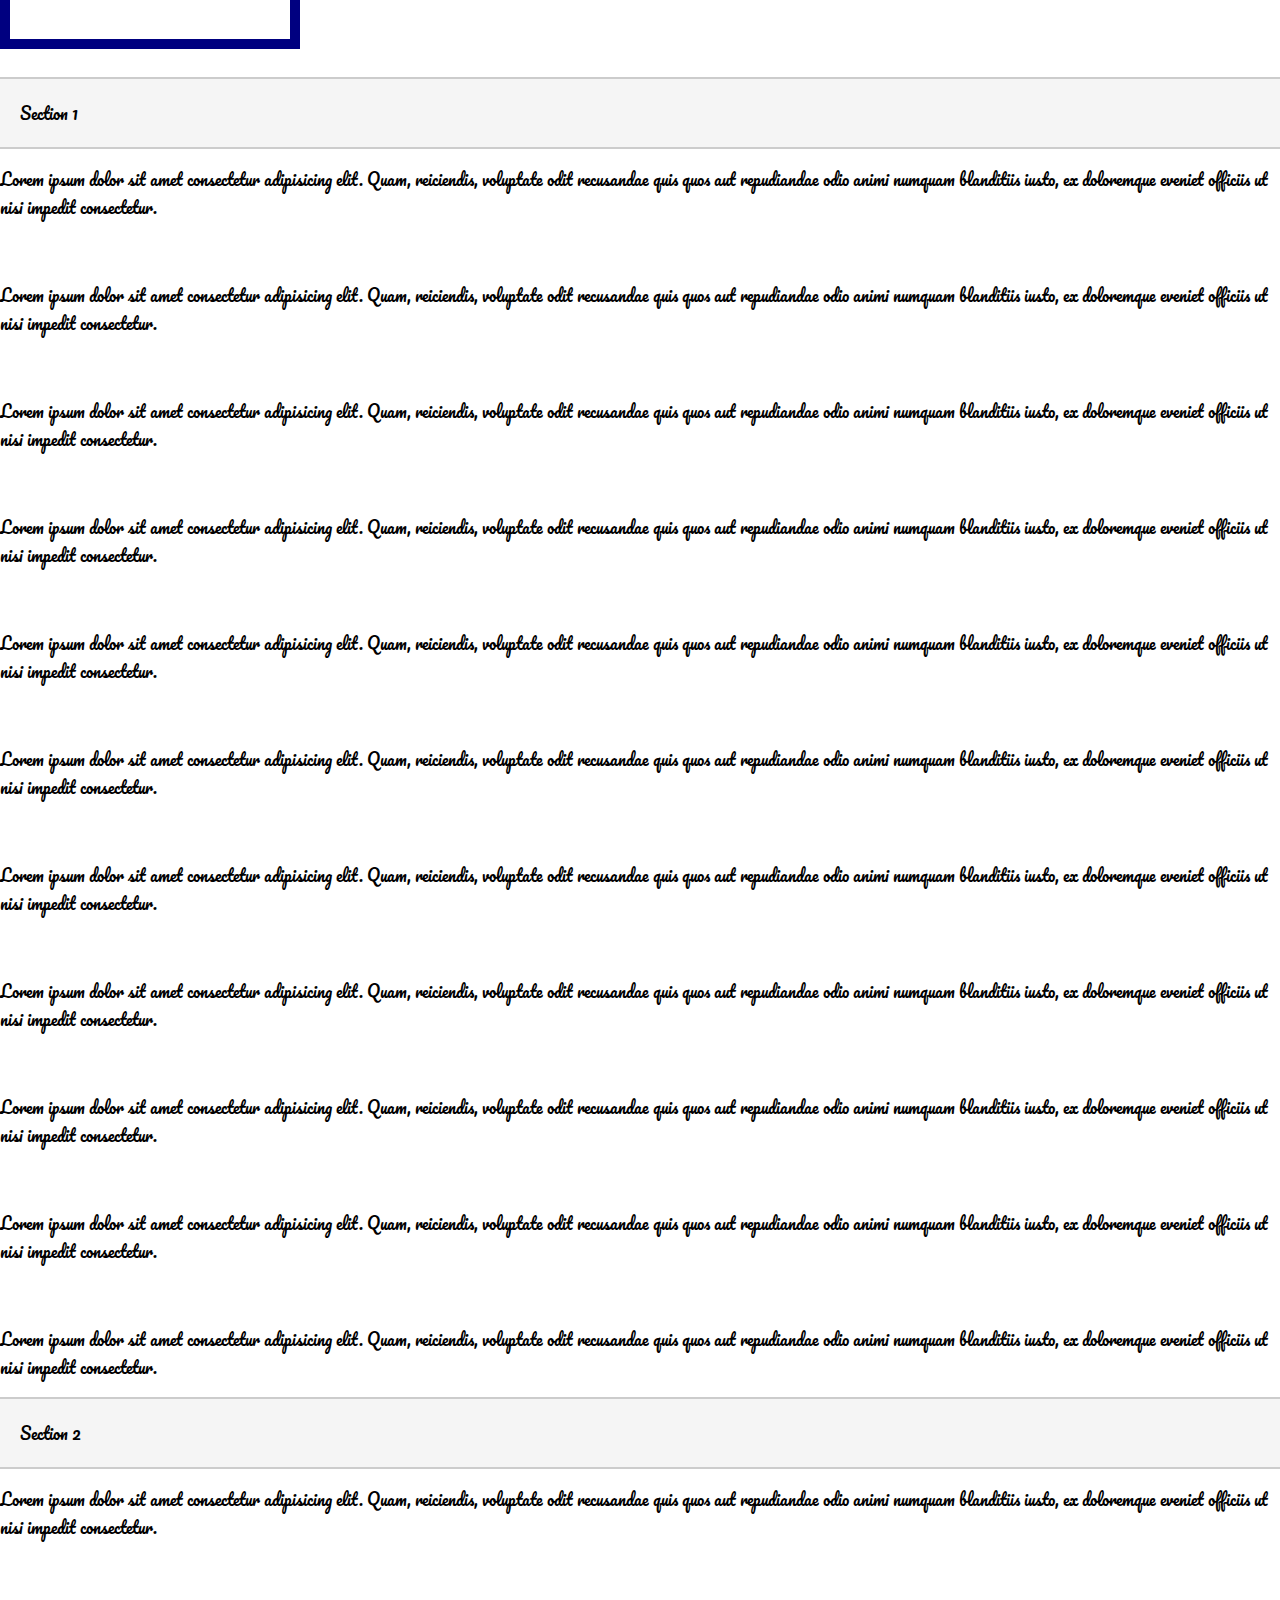
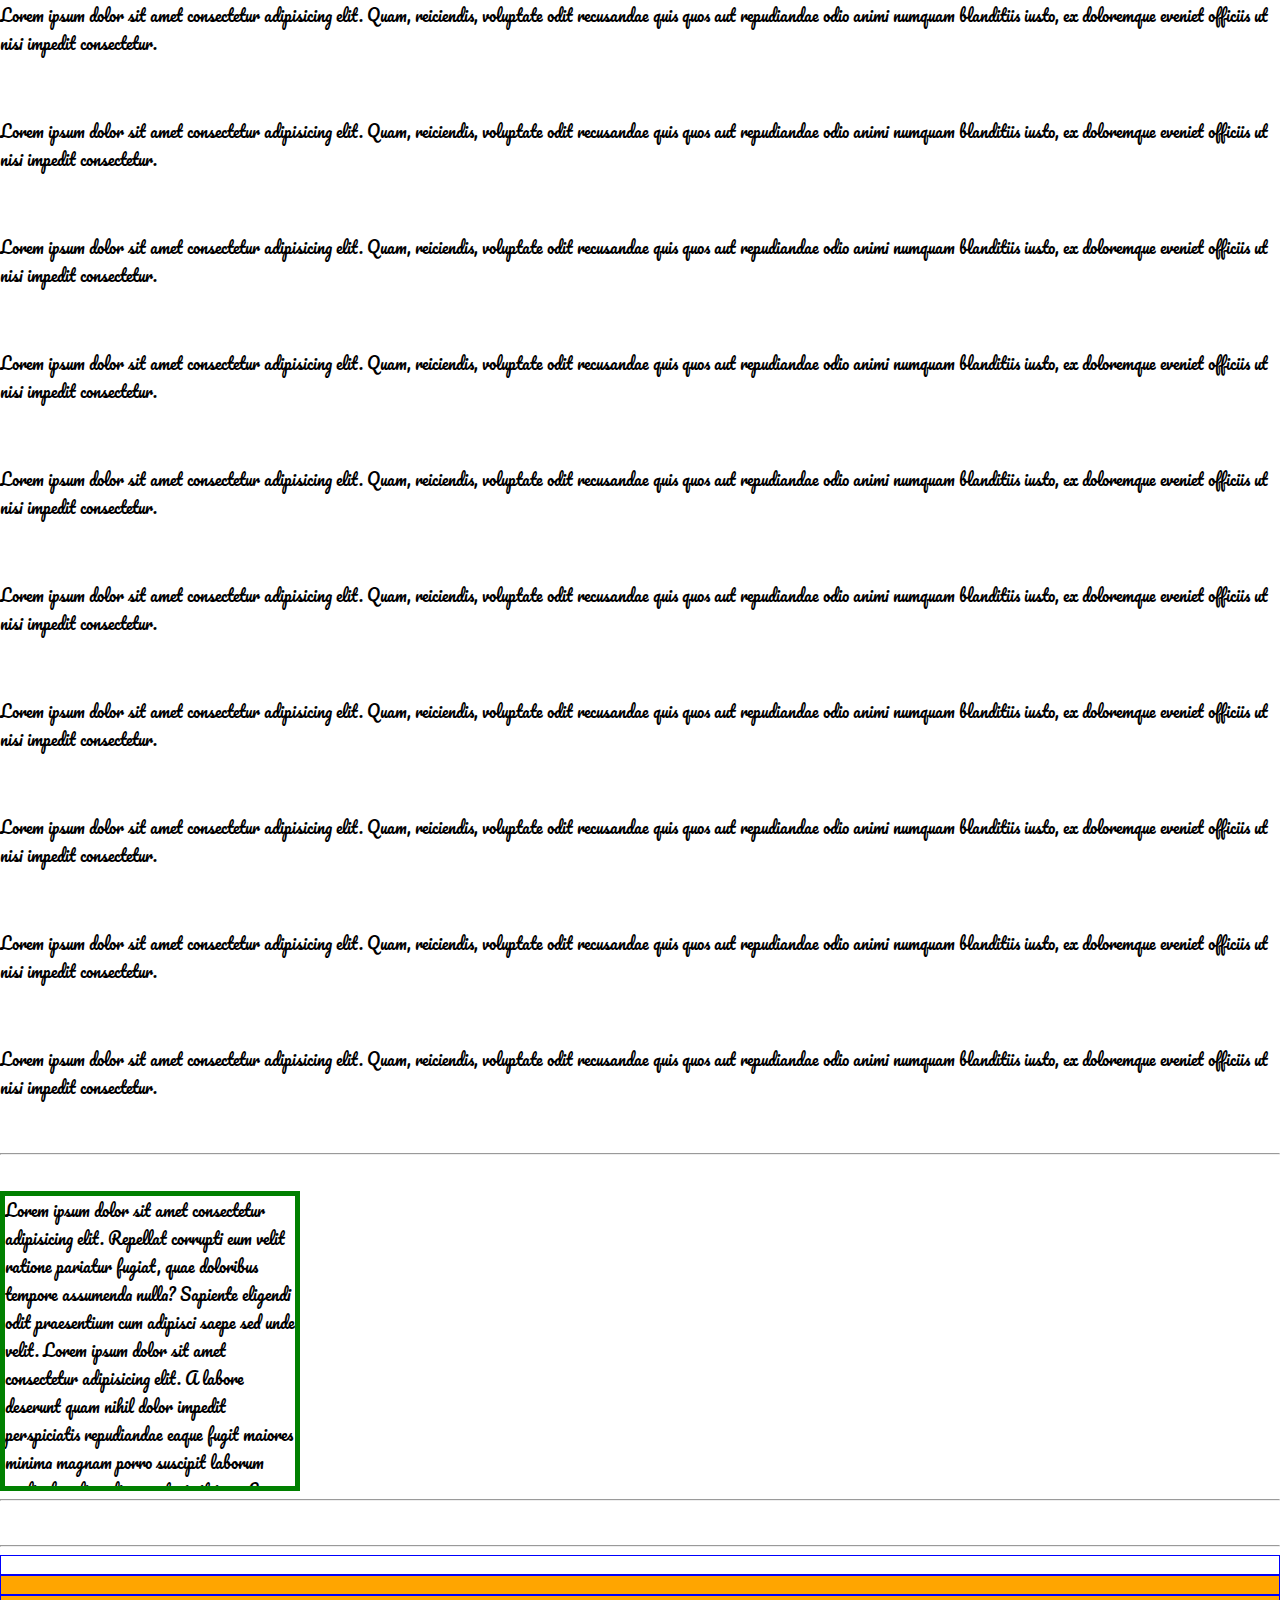
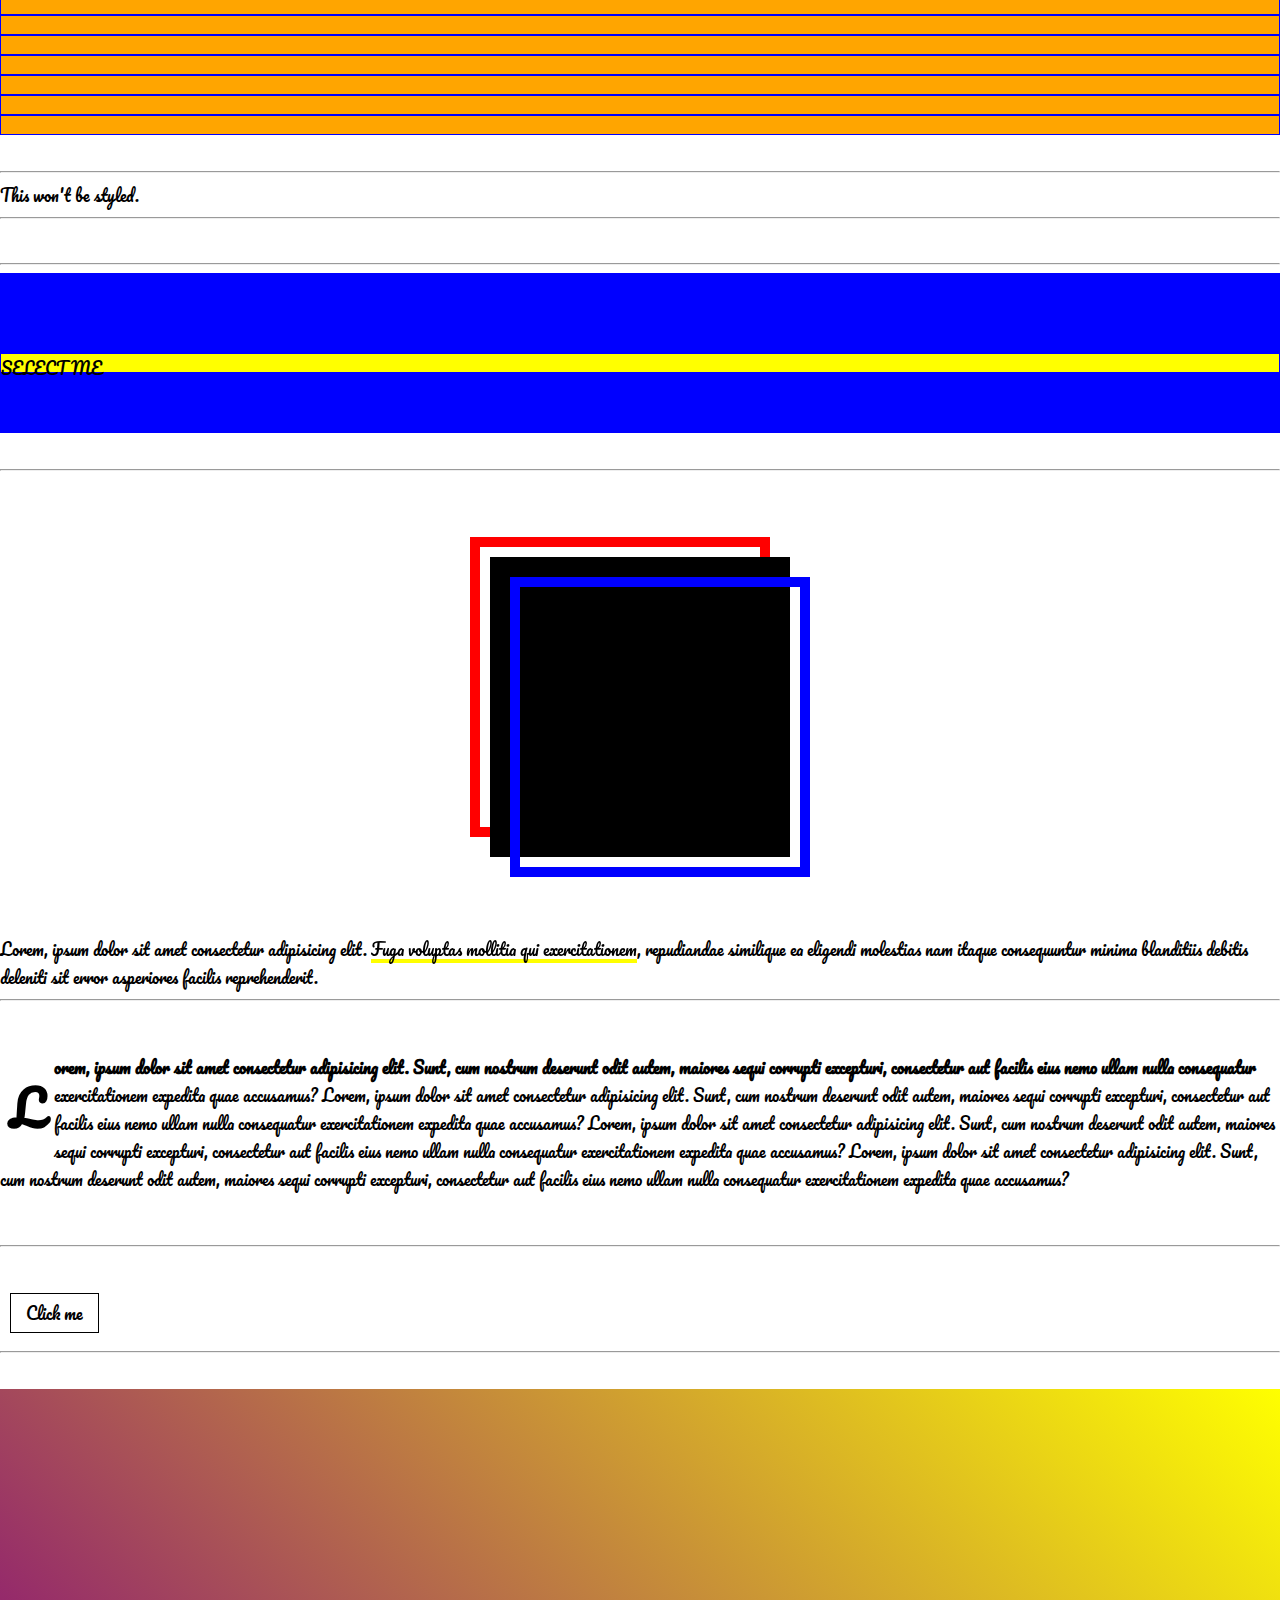
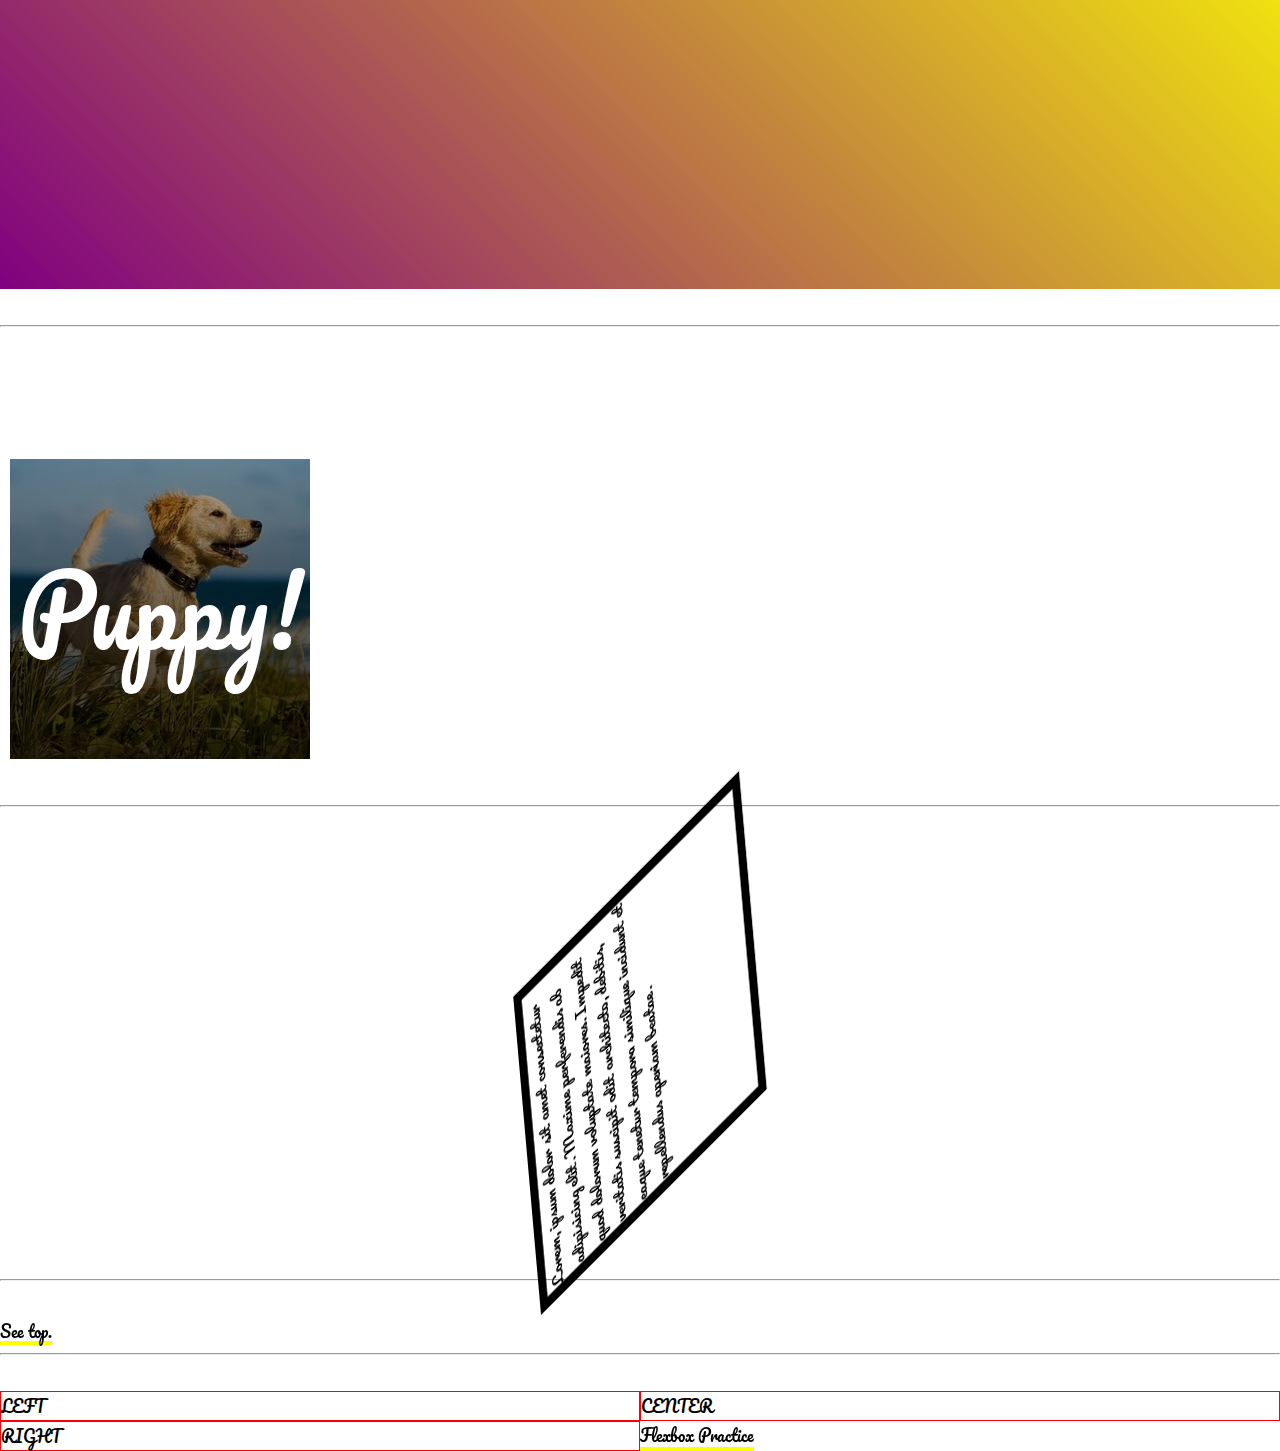
==== commit 6b1048b7: "Flexbox." ====
--- a/index.html
+++ b/index.html
@@ -8,7 +8,7 @@
   </head>
   <body>
     <header>
-      This is the header.
+      <div class="navigation">Navigation</div>
     </header>
     <h1>CSS 201</h1>
     <br>
@@ -147,5 +147,15 @@
     <hr>
     <br>
     <div id="lesson139"></div>
+    <a href="#">See top.</a>
+    <br>
+    <hr>
+    <br>
+    <div id="lesson140">
+      <div>LEFT</div>
+      <div>CENTER</div>
+      <div class="right">RIGHT</div>
+      <a href="/flexbox.html">Flexbox Practice</a>
+    </div>
   </body>
 </html>
--- a/css/style.css
+++ b/css/style.css
@@ -1,3 +1,6 @@
+* {
+  box-sizing: border-box;
+}
 hmtl, body{
   width: 100%;
   height: 100%;
@@ -6,6 +9,7 @@
   font-family: 'Pacifico', cursive;
 }
 header {
+  display: flex;
   background: #f5f5f5;
   width: 100%;
   border-bottom: 2px solid #ccc;
@@ -38,6 +42,11 @@
 ::selection {
   background-color: blue;
   color: orange;
+}
+.navigation {
+  flex-basis: 20%;
+  flex-grow: 0;
+  flex-shrink: 1;
 }
 .box129 {
   height: 20px;
@@ -211,6 +220,21 @@
   animation-iteration-count: calc(3);
   /*animation-direction: normal;*/
 }
+#lesson140 {
+  display: flex;
+  flex-wrap: wrap;
+}
+#lesson140 div {
+  border: 1px solid red;
+  flex-basis: 50%;
+  flex-shrink: 0;
+  flex-grow: 0;
+}
+/*
+#lesson140 div.right {
+  flex-basis: 75%;
+}
+*/
 @keyframes slideMe {
   /*
   from {
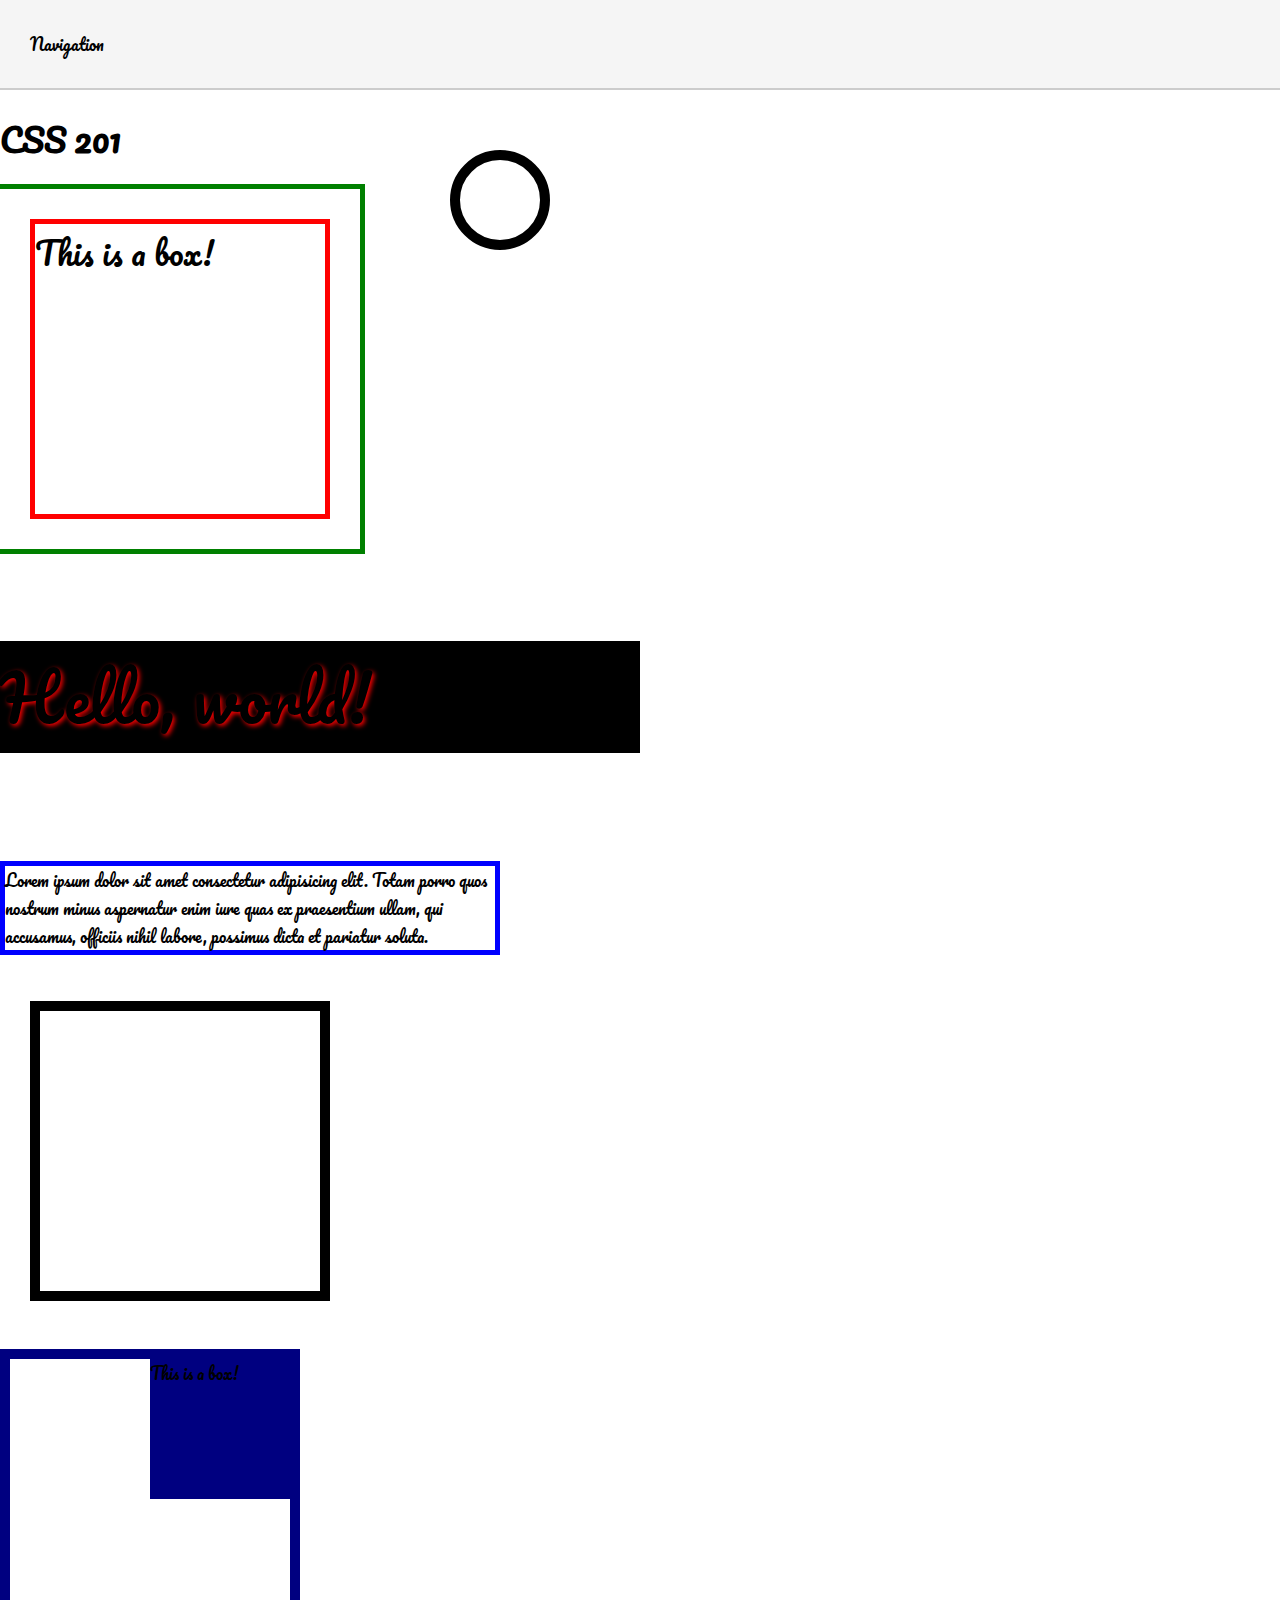
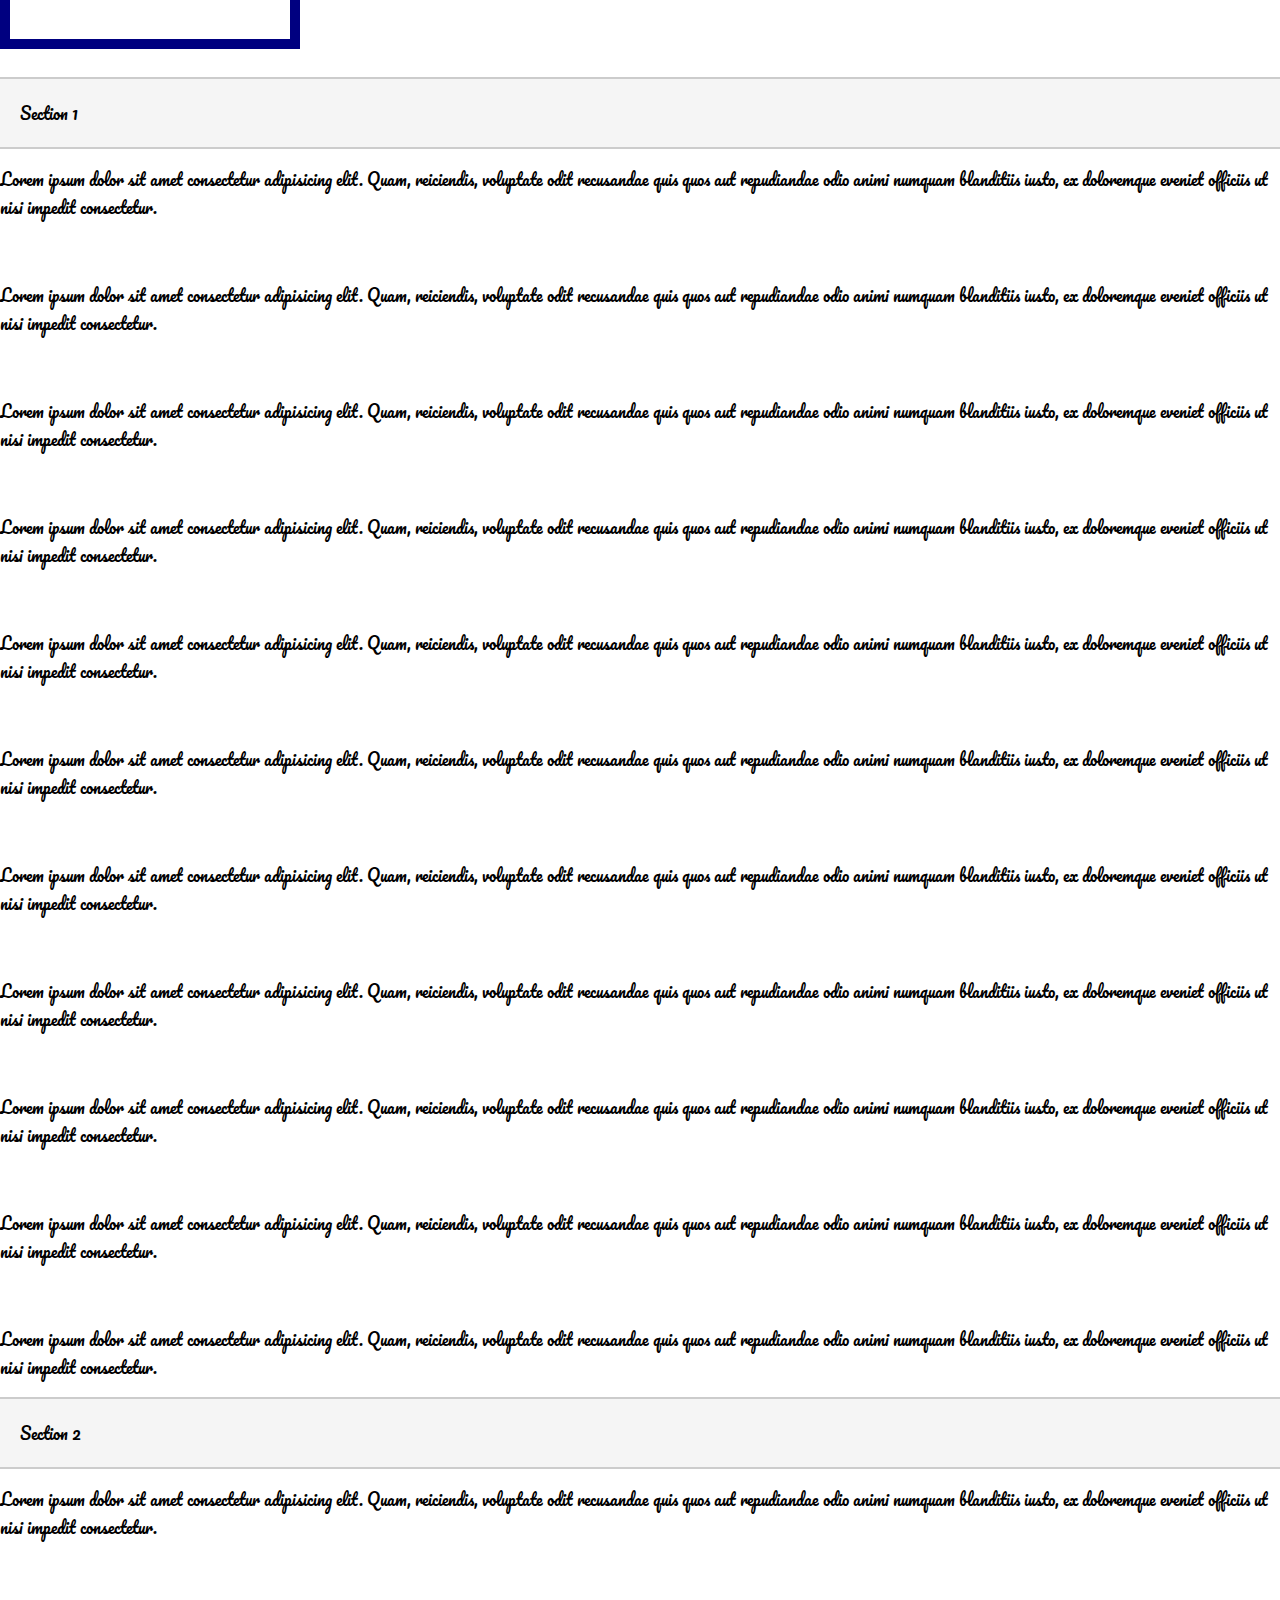
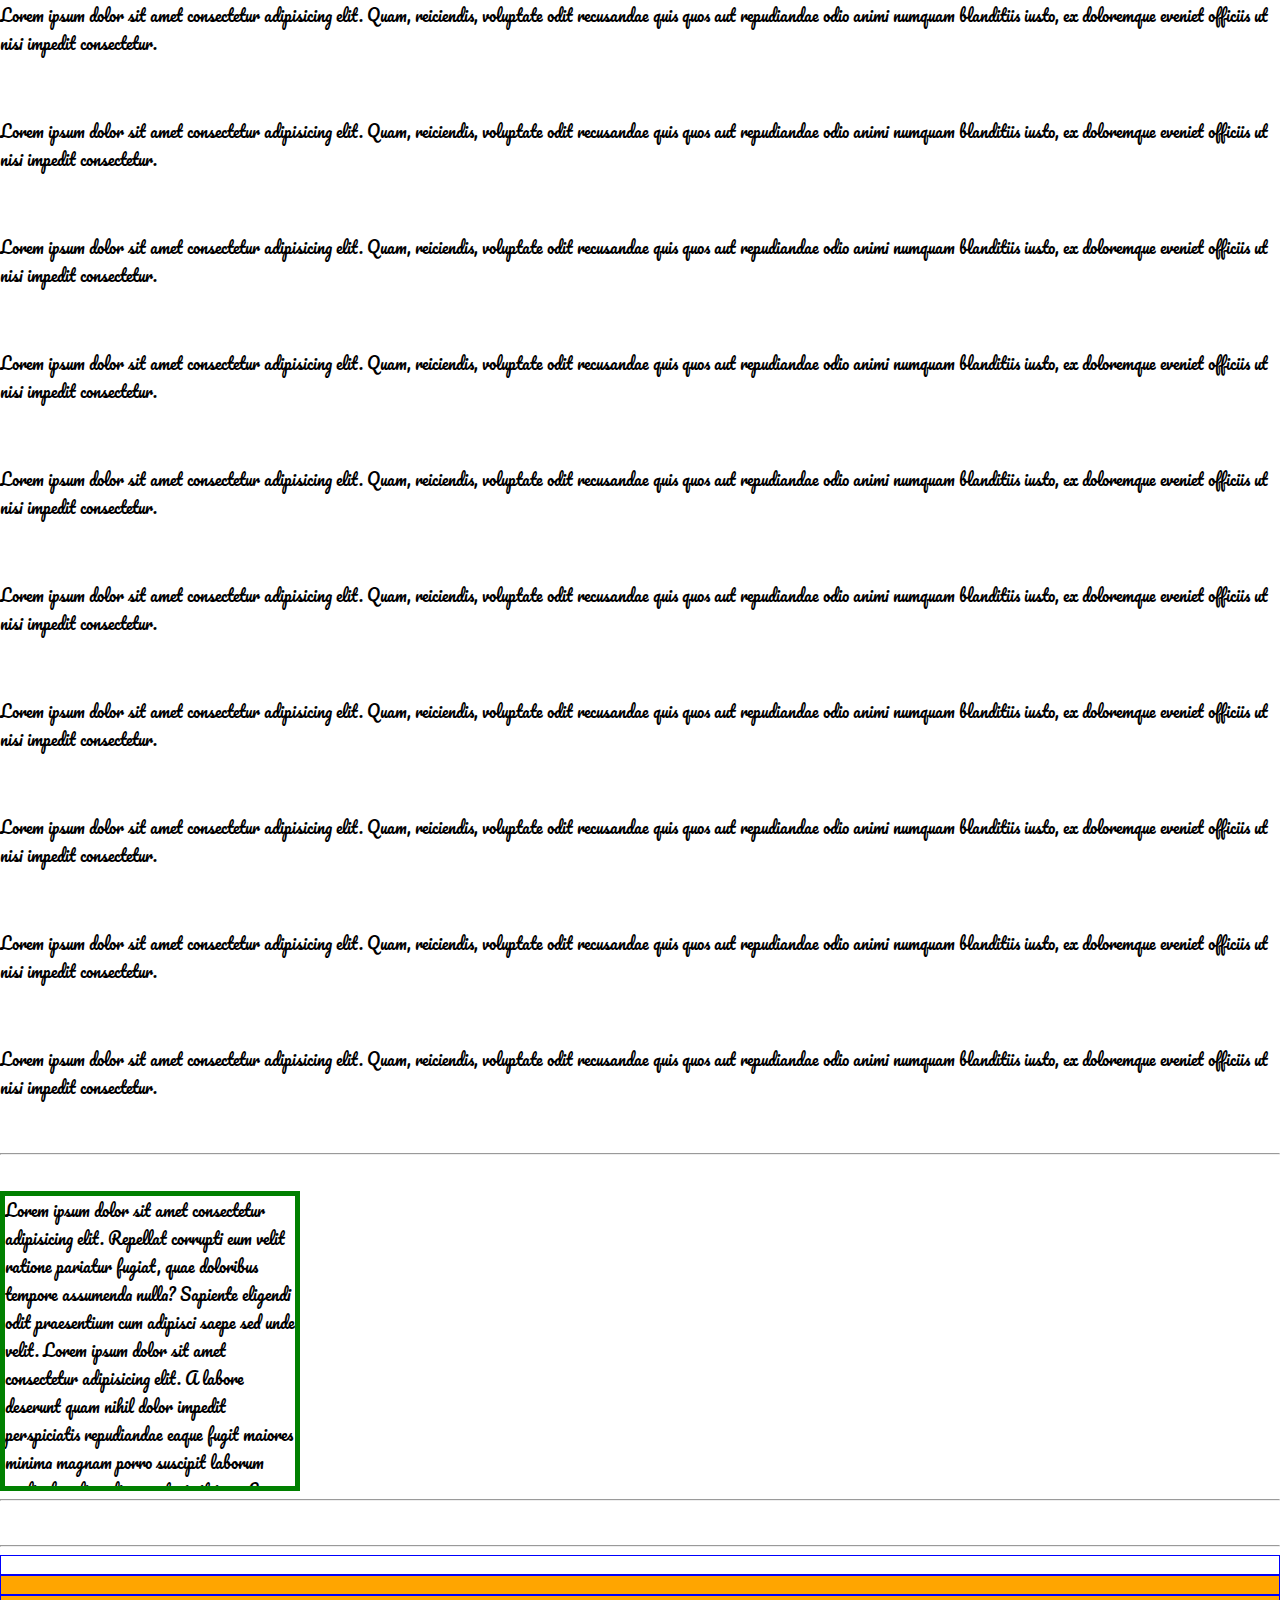
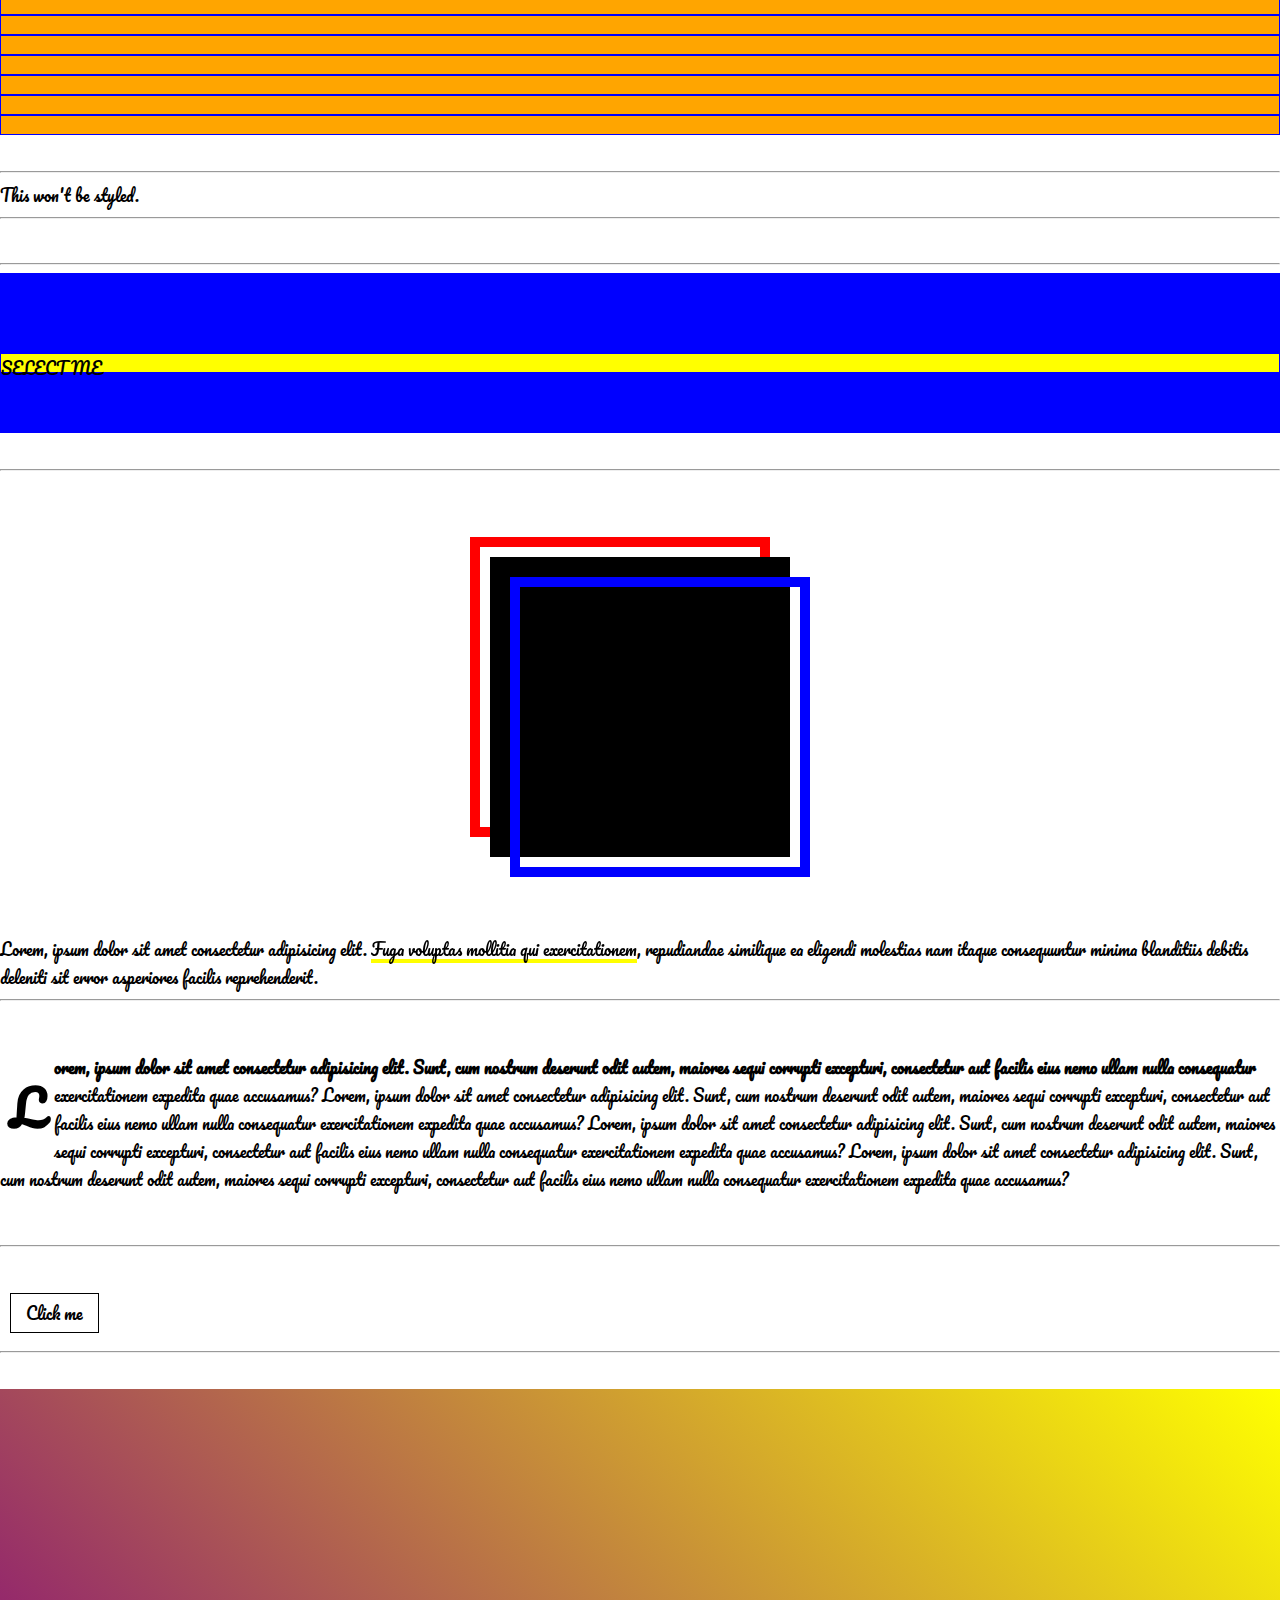
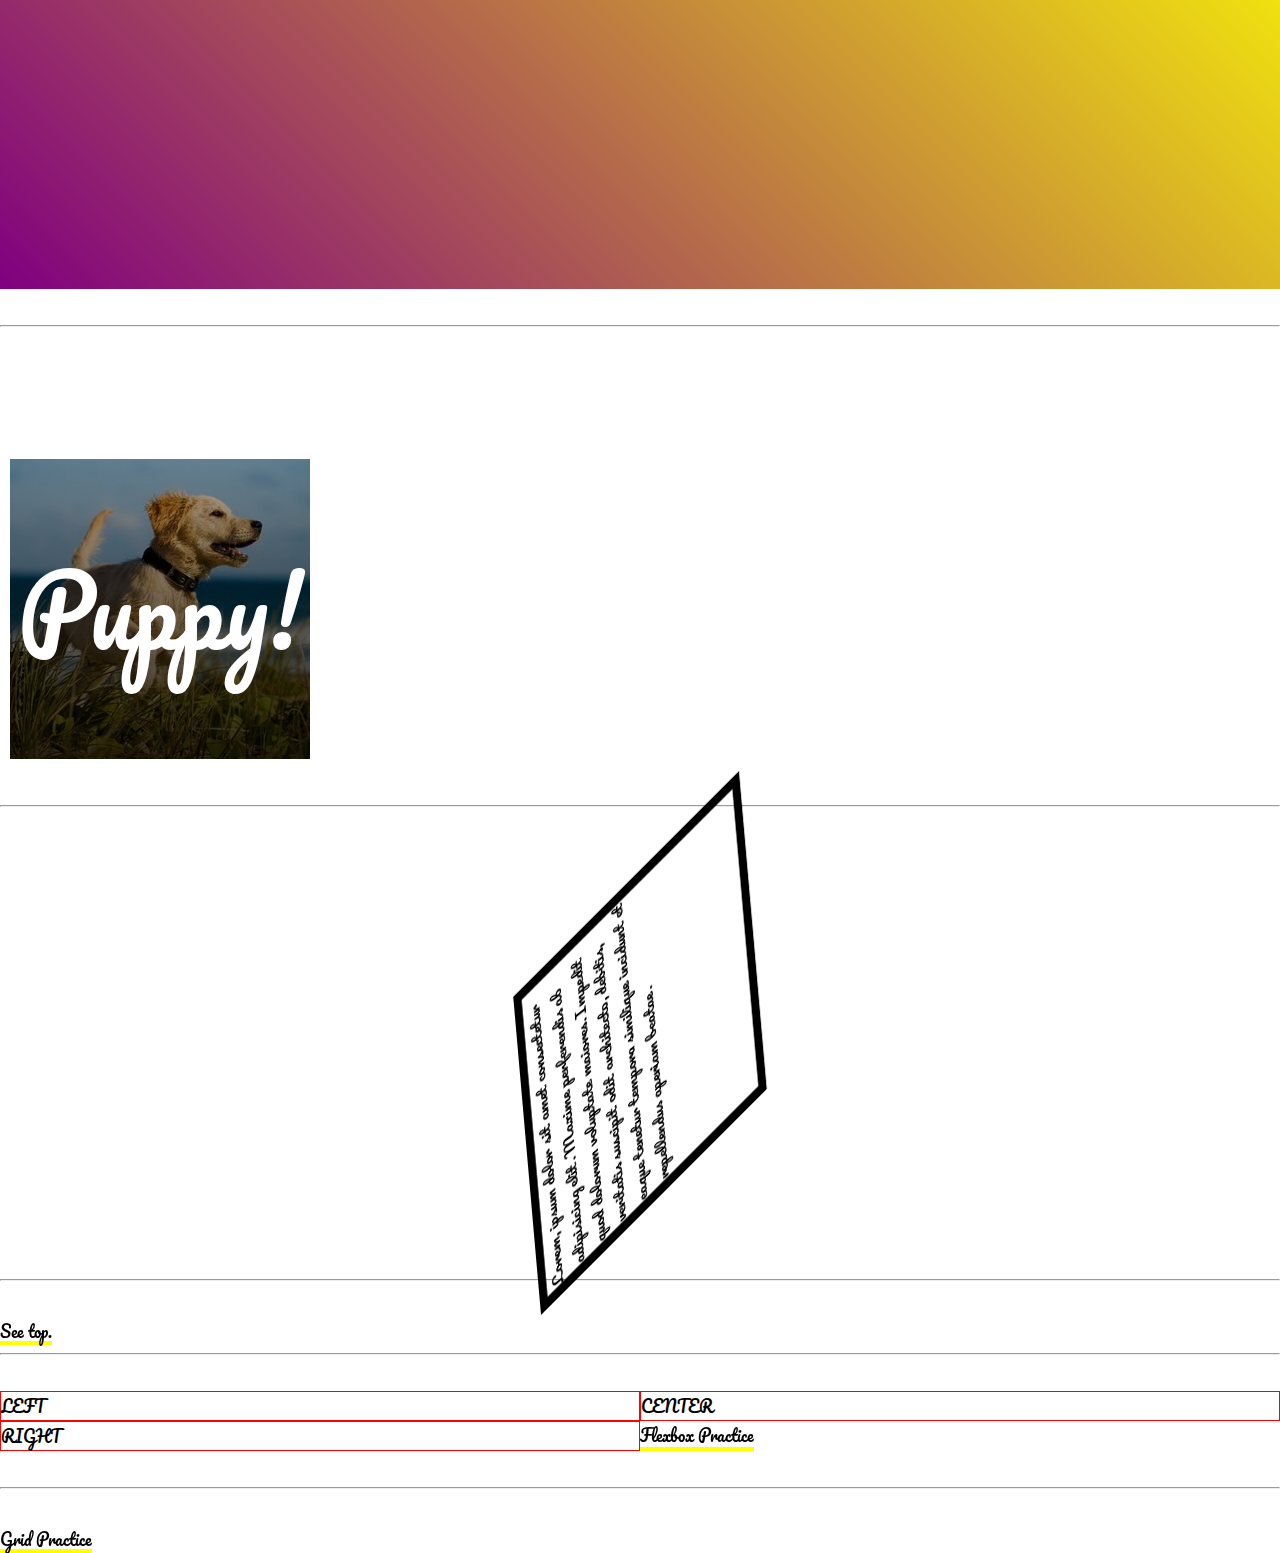
==== commit ec4cb1cf: "Grid." ====
--- a/index.html
+++ b/index.html
@@ -155,7 +155,12 @@
       <div>LEFT</div>
       <div>CENTER</div>
       <div class="right">RIGHT</div>
+      <br>
       <a href="/flexbox.html">Flexbox Practice</a>
     </div>
+    <br>
+    <hr>
+    <br>
+    <a href="/grid.html">Grid Practice</a>
   </body>
 </html>
